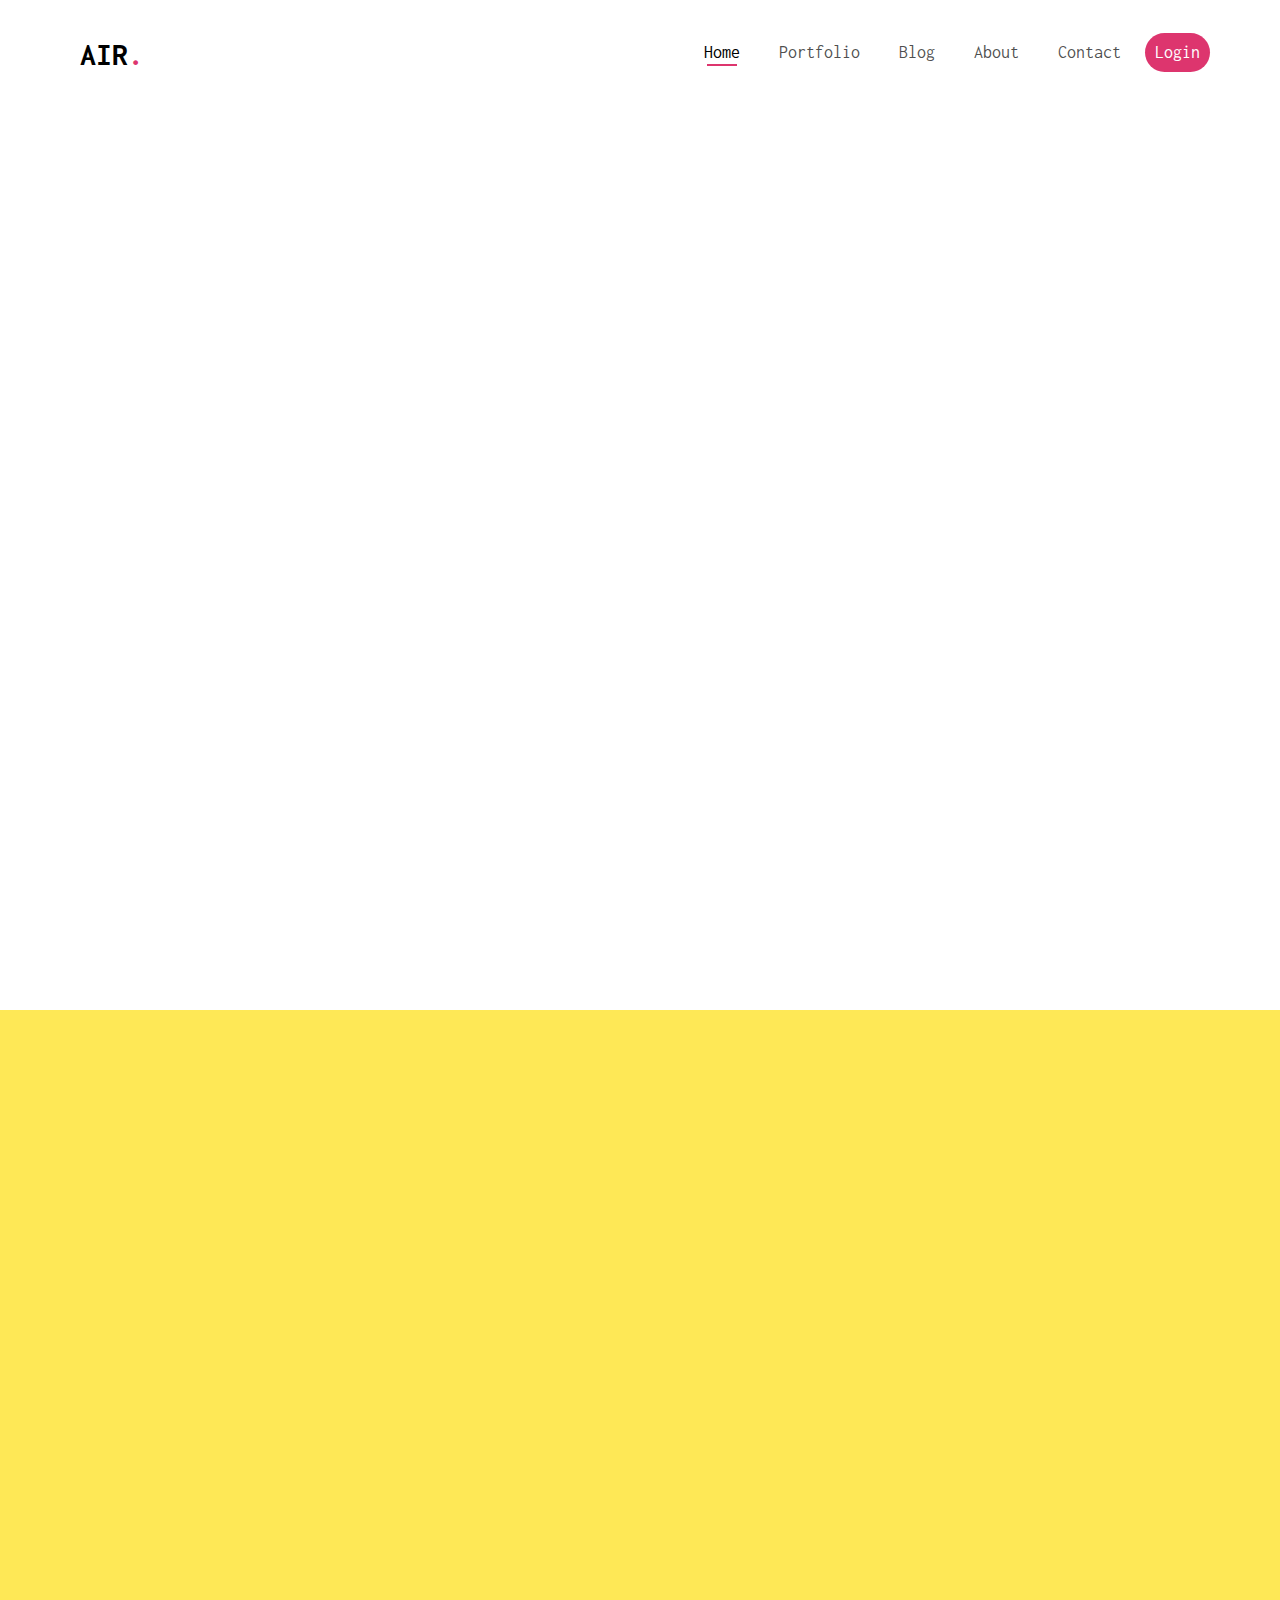
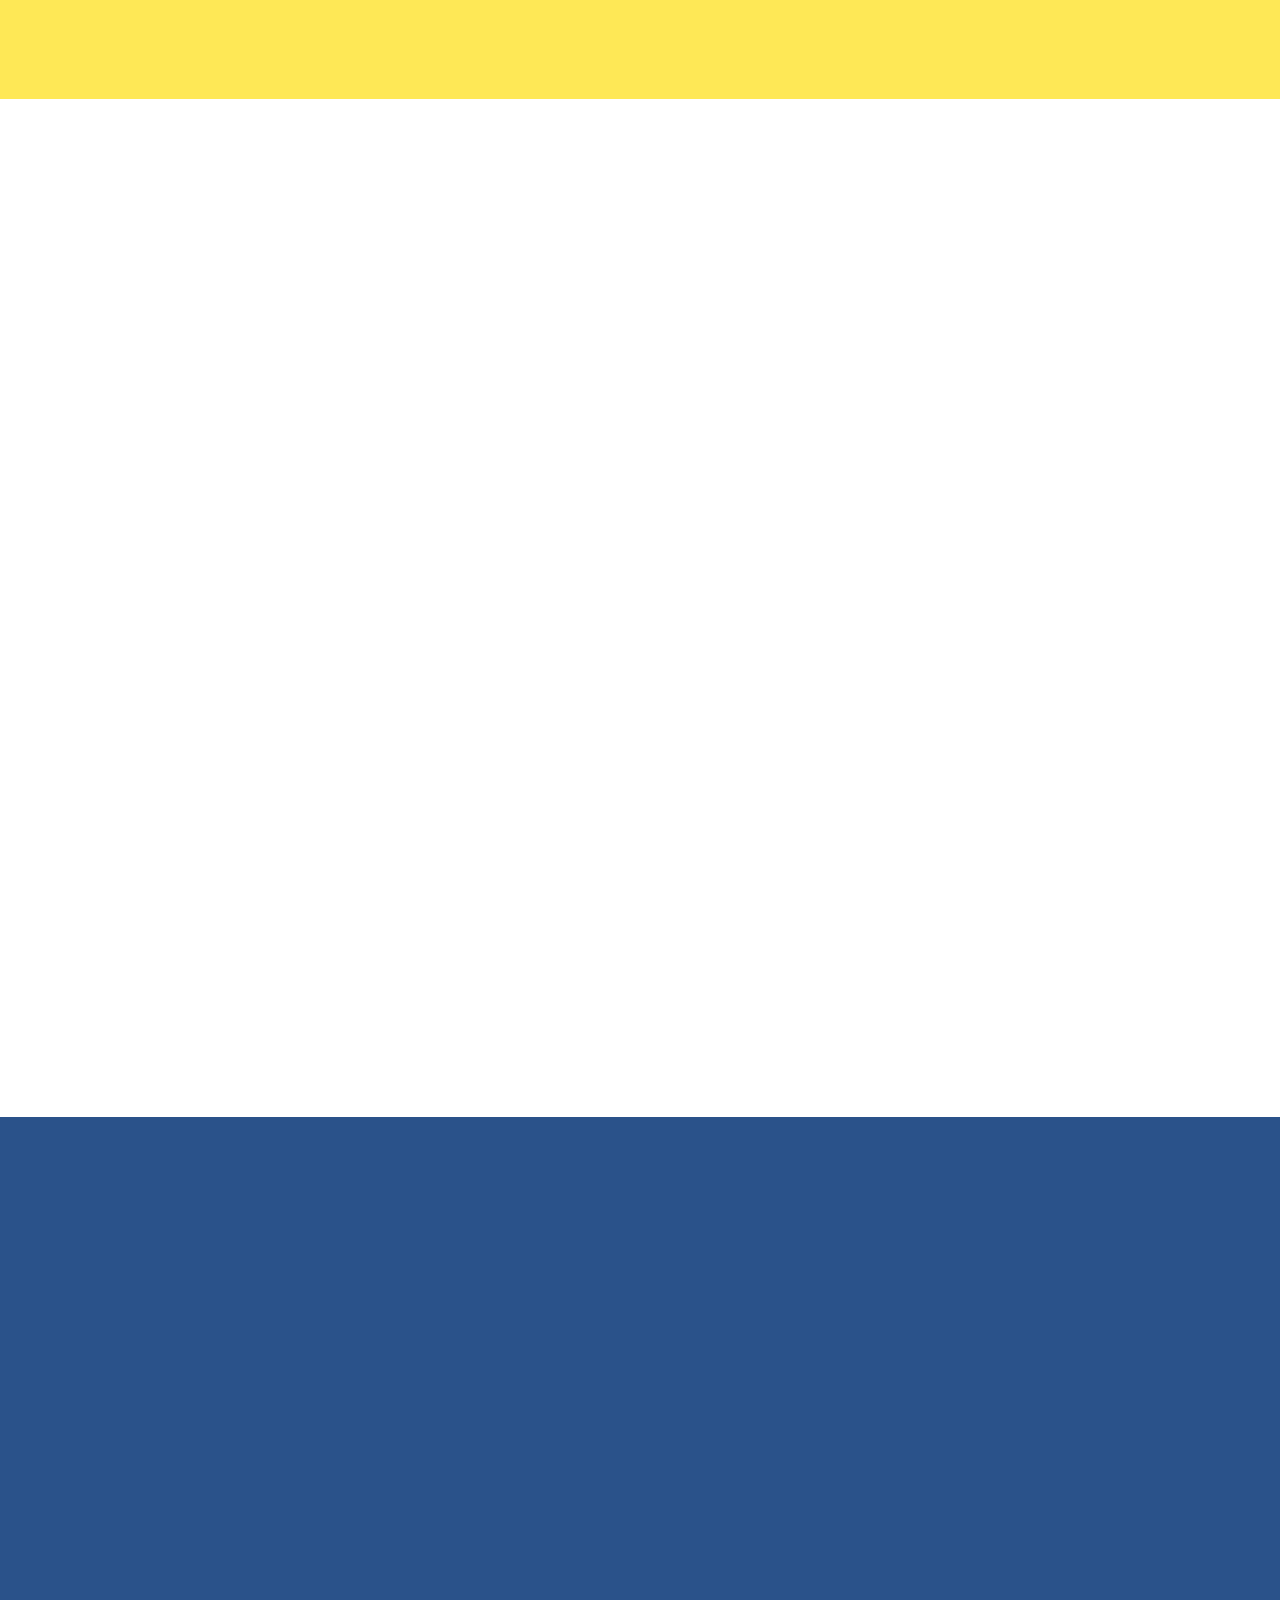
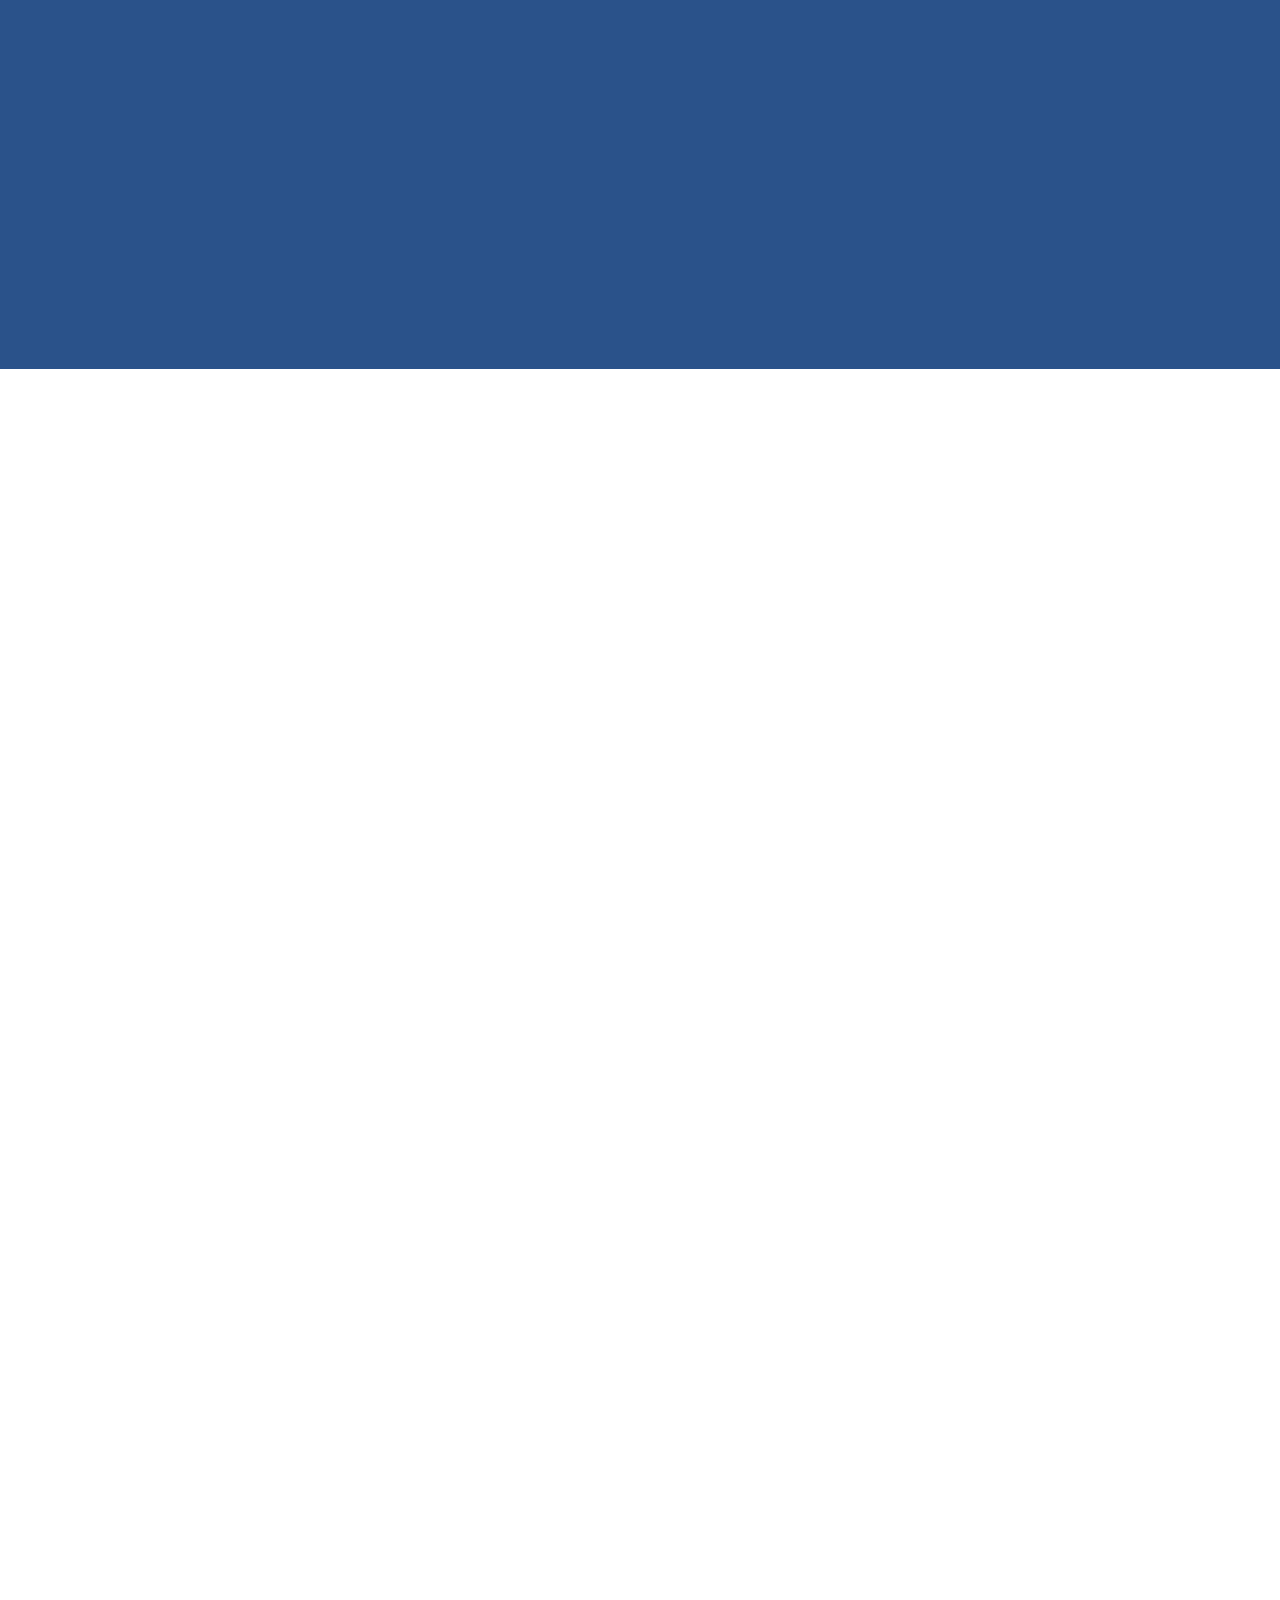
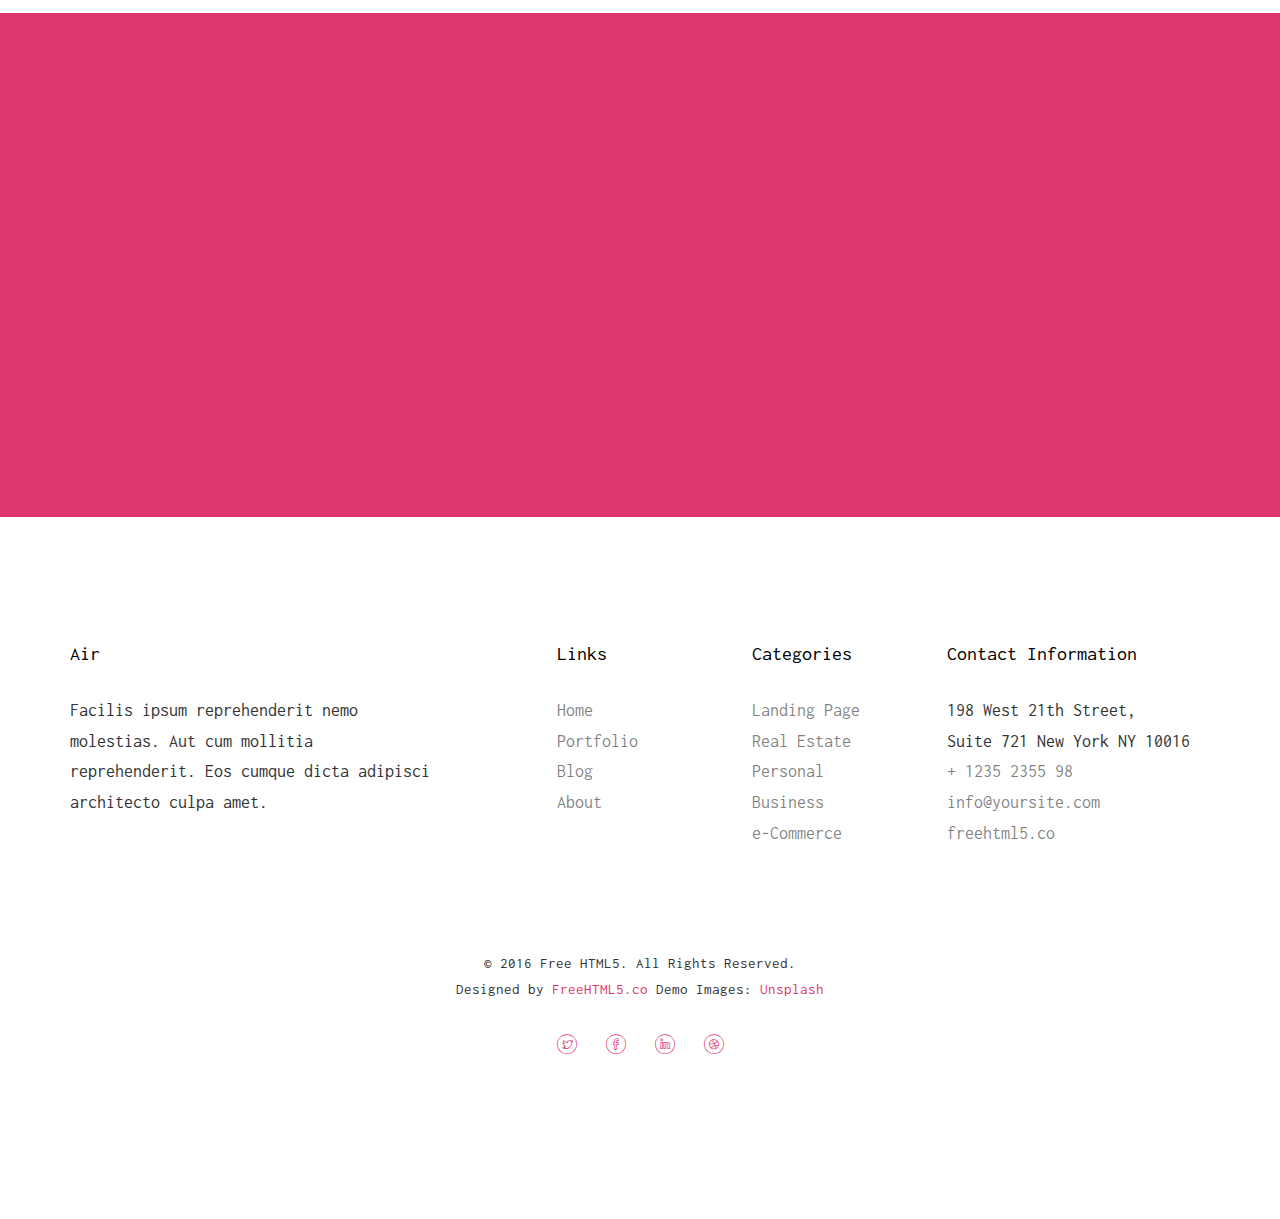
==== index.html @ 5da15913 "init" ====
<!DOCTYPE HTML>
<html>
	<head>
	<meta charset="utf-8">
	<meta http-equiv="X-UA-Compatible" content="IE=edge">
	<title>Air &mdash; Free Website Template, Free HTML5 Template by freehtml5.co</title>
	<meta name="viewport" content="width=device-width, initial-scale=1">
	<meta name="description" content="Free HTML5 Website Template by freehtml5.co" />
	<meta name="keywords" content="free website templates, free html5, free template, free bootstrap, free website template, html5, css3, mobile first, responsive" />
	<meta name="author" content="freehtml5.co" />

	<!-- 
	//////////////////////////////////////////////////////

	FREE HTML5 TEMPLATE 
	DESIGNED & DEVELOPED by FreeHTML5.co
		
	Website: 		http://freehtml5.co/
	Email: 			info@freehtml5.co
	Twitter: 		http://twitter.com/fh5co
	Facebook: 		https://www.facebook.com/fh5co

	//////////////////////////////////////////////////////
	 -->

  	<!-- Facebook and Twitter integration -->
	<meta property="og:title" content=""/>
	<meta property="og:image" content=""/>
	<meta property="og:url" content=""/>
	<meta property="og:site_name" content=""/>
	<meta property="og:description" content=""/>
	<meta name="twitter:title" content="" />
	<meta name="twitter:image" content="" />
	<meta name="twitter:url" content="" />
	<meta name="twitter:card" content="" />

	<!-- <link href="https://fonts.googleapis.com/css?family=Work+Sans:300,400,500,700,800" rel="stylesheet">	 -->
	<link href="https://fonts.googleapis.com/css?family=Inconsolata:400,700" rel="stylesheet">
	
	<!-- Animate.css -->
	<link rel="stylesheet" href="css/animate.css">
	<!-- Icomoon Icon Fonts-->
	<link rel="stylesheet" href="css/icomoon.css">
	<!-- Bootstrap  -->
	<link rel="stylesheet" href="css/bootstrap.css">
	<!-- Flexslider  -->
	<link rel="stylesheet" href="css/flexslider.css">

	<!-- Theme style  -->
	<link rel="stylesheet" href="css/style.css">

	<!-- Modernizr JS -->
	<script src="js/modernizr-2.6.2.min.js"></script>
	<!-- FOR IE9 below -->
	<!--[if lt IE 9]>
	<script src="js/respond.min.js"></script>
	<![endif]-->

	</head>
	<body>
		
	<div class="fh5co-loader"></div>
	
	<div id="page">
	<nav class="fh5co-nav" role="navigation">
		<div class="top-menu">
			<div class="container">
				<div class="row">
					<div class="col-xs-2">
						<div id="fh5co-logo"><a href="index.html">Air<span>.</span></a></div>
					</div>
					<div class="col-xs-10 text-right menu-1">
						<ul>
							<li class="active"><a href="index.html">Home</a></li>
							<li><a href="portfolio.html">Portfolio</a></li>
							<li class="has-dropdown">
								<a href="blog.html">Blog</a>
								<ul class="dropdown">
									<li><a href="#">Web Design</a></li>
									<li><a href="#">eCommerce</a></li>
									<li><a href="#">Branding</a></li>
									<li><a href="#">API</a></li>
								</ul>
							</li>
							<li><a href="about.html">About</a></li>
							<li><a href="contact.html">Contact</a></li>
							<li class="btn-cta"><a href="#"><span>Login</span></a></li>
						</ul>
					</div>
				</div>
				
			</div>
		</div>
	</nav>

	<header id="fh5co-header" class="fh5co-cover js-fullheight" role="banner">
		<div class="overlay"></div>
		<div class="container">
			<div class="row">
				<div class="col-md-8 col-md-offset-2 text-center">
					<div class="display-t js-fullheight">
						<div class="display-tc js-fullheight animate-box" data-animate-effect="fadeIn">
							<h1>Creativity Is A Wild Mind &amp; A Disciplined Eye</h1>
							<h2>Free html5 templates Made by <a href="http://freehtml5.co/" target="_blank">freehtml5.co</a></h2>
							<p><a class="btn btn-primary btn-lg btn-demo" href="#"></i> View Demo</a> <a class="btn btn-primary btn-lg btn-learn">Learn More</a></p>
						</div>
					</div>
				</div>
			</div>
		</div>
	</header>

	<div id="fh5co-features">
		<div class="container">
			<div class="services-padding">
				<div class="row">
					<div class="col-md-4 animate-box">
						<div class="feature-left">
							<span class="icon">
								<i class="icon-hotairballoon"></i>
							</span>
							<div class="feature-copy">
								<h3>Marketing</h3>
								<p>Facilis ipsum reprehenderit nemo molestias. Aut cum mollitia reprehenderit.</p>
								<p><a href="#">Learn More <i class="icon-arrow-right22"></i></a></p>
							</div>
						</div>
					</div>

					<div class="col-md-4 animate-box">
						<div class="feature-left">
							<span class="icon">
								<i class="icon-search"></i>
							</span>
							<div class="feature-copy">
								<h3>Search Engine</h3>
								<p>Facilis ipsum reprehenderit nemo molestias. Aut cum mollitia reprehenderit.</p>
								<p><a href="#">Learn More <i class="icon-arrow-right22"></i></a></p>
							</div>
						</div>

					</div>
					<div class="col-md-4 animate-box">
						<div class="feature-left">
							<span class="icon">
								<i class="icon-wallet"></i>
							</span>
							<div class="feature-copy">
								<h3>Earn Money</h3>
								<p>Facilis ipsum reprehenderit nemo molestias. Aut cum mollitia reprehenderit.</p>
								<p><a href="#">Learn More <i class="icon-arrow-right22"></i></a></p>
							</div>
						</div>
					</div>
				</div>


				<div class="row">
					<div class="col-md-4 animate-box">

						<div class="feature-left">
							<span class="icon">
								<i class="icon-wine"></i>
							</span>
							<div class="feature-copy">
								<h3>Entrepreneur</h3>
								<p>Facilis ipsum reprehenderit nemo molestias. Aut cum mollitia reprehenderit.</p>
								<p><a href="#">Learn More <i class="icon-arrow-right22"></i></a></p>
							</div>
						</div>

					</div>

					<div class="col-md-4 animate-box">
						<div class="feature-left">
							<span class="icon">
								<i class="icon-genius"></i>
							</span>
							<div class="feature-copy">
								<h3>Stragic Plan</h3>
								<p>Facilis ipsum reprehenderit nemo molestias. Aut cum mollitia reprehenderit.</p>
								<p><a href="#">Learn More <i class="icon-arrow-right22"></i></a></p>
							</div>
						</div>

					</div>
					<div class="col-md-4 animate-box">
						<div class="feature-left">
							<span class="icon">
								<i class="icon-chat"></i>
							</span>
							<div class="feature-copy">
								<h3>Support</h3>
								<p>Facilis ipsum reprehenderit nemo molestias. Aut cum mollitia reprehenderit.</p>
								<p><a href="#">Learn More <i class="icon-arrow-right22"></i></a></p>
							</div>
						</div>
					</div>
				</div>
			</div>
		</div>
	</div>

	<div id="fh5co-wireframe">
		<div class="container">
			<div class="row animate-box">
				<div class="col-md-8 col-md-offset-2 text-center fh5co-heading">
					<h2>Wireframe Connects the Underlying Conceptual Structure</h2>
				</div>
			</div>
			<div class="row">
				<div class="col-md-5 animate-box">
					<div class="user-frame">
						<h3>Wireframe Connects the Underlying Conceptual Structure</h3>
						<p>Far far away, behind the word mountains, far from the countries Vokalia and Consonantia, there live the blind texts far from the countries Vokalia and Consonantia, there live the blind texts. </p>
						<span>Louie Jie Mahusay</span><br>
						<small>CEO, Founder</small>
					</div>
				</div>
				<div class="col-md-7 animate-box">
					<p>Far far away, behind the word mountains, far from the countries Vokalia and Consonantia, there live the blind texts far from the countries Vokalia and Consonantia, there live the blind texts. </p>
					<blockquote>
						<p>Far far away, behind the word mountains, far from the countries Vokalia and Consonantia, there live the blind texts far from the countries Vokalia and Consonantia, there live the blind texts. </p>
					</blockquote>
					<p>Far far away, behind the word mountains, far from the countries Vokalia and Consonantia, there live the blind texts far from the countries Vokalia and Consonantia, there live the blind texts. far away, behind the word mountains, far from the countries Vokalia and Consonantia, there live the blind texts far from the countries Vokalia and Consonantia, there live the blind texts. </p>
				</div>
			</div>
		</div>
	</div>

	<div id="fh5co-slider">
		<div class="container">
			<div class="row">
				<div class="col-md-6 animate-box">
					<div class="heading">
						<h2>Download Our Latest Free HTML5 Bootstrap Template</h2>
						<p>Far far away, behind the word mountains, far from the countries Vokalia and Consonantia.</p>
					</div>
				</div>
				<div class="col-md-6 col-md-push-1 animate-box">
					<aside id="fh5co-hero">
					<div class="flexslider">
						<ul class="slides">
					   	<li style="background-image: url(images/img_bg_1.jpg);">
					   		<div class="overlay-gradient"></div>
					   		<div class="container-fluid">
					   			<div class="row">
						   			<div class="col-md-12 col-md-offset-0 col-md-pull-10 slider-text slider-text-bg">
						   				<div class="slider-text-inner">
						   					<div class="desc">
													<h2>Air Free HTML5 Bootstrap Template</h2>
													<p>Ink is a free html5 bootstrap and a multi-purpose template perfect for any type of websites. A combination of a minimal and modern design template. The features are big slider on homepage, smooth animation, product listing and many more</p>
						   					</div>
						   				</div>
						   			</div>
						   		</div>
					   		</div>
					   	</li>
					   	<li style="background-image: url(images/img_bg_2.jpg);">
					   		<div class="overlay-gradient"></div>
					   		<div class="container-fluid">
					   			<div class="row">
						   			<div class="col-md-12 col-md-offset-0 col-md-pull-10 slider-text slider-text-bg">
						   				<div class="slider-text-inner">
						   					<div class="desc">
													<h2>Ink Free HTML5 Bootstrap Template</h2>
													<p>Ink is a free html5 bootstrap and a multi-purpose template perfect for any type of websites. A combination of a minimal and modern design template. The features are big slider on homepage, smooth animation, product listing and many more</p>
						   					</div>
						   				</div>
						   			</div>
						   		</div>
					   		</div>
					   	</li>
					   	<li style="background-image: url(images/img_bg_3.jpg);">
					   		<div class="overlay-gradient"></div>
					   		<div class="container-fluid">
					   			<div class="row">
						   			<div class="col-md-12 col-md-offset-0 col-md-pull-10 slider-text slider-text-bg">
						   				<div class="slider-text-inner">
						   					<div class="desc">
													<h2>Travel Free HTML5 Bootstrap Template</h2>
													<p>Ink is a free html5 bootstrap and a multi-purpose template perfect for any type of websites. A combination of a minimal and modern design template. The features are big slider on homepage, smooth animation, product listing and many more</p>
						   					</div>
						   				</div>
						   			</div>
						   		</div>
					   		</div>
					   	</li>		   	
					  	</ul>
				  	</div>
				</aside>
				</div>
			</div>
		</div>
	</div>

	<div id="fh5co-blog">
		<div class="container">
			<div class="row animate-box">
				<div class="col-md-8 col-md-offset-2 text-center fh5co-heading">
					<h2>Recent Post</h2>
					<p>Dignissimos asperiores vitae velit veniam totam fuga molestias accusamus alias autem provident. Odit ab aliquam dolor eius.</p>
				</div>
			</div>
			<div class="row">
				<div class="col-md-4">
					<div class="fh5co-blog animate-box">
						<a href="#" class="blog-bg" style="background-image: url(images/blog-1.jpg);"></a>
						<div class="blog-text">
							<span class="posted_on">Feb. 15th 2016</span>
							<h3><a href="#">Photoshoot On The Street</a></h3>
							<p>Far far away, behind the word mountains, far from the countries Vokalia and Consonantia, there live the blind texts.</p>
							<ul class="stuff">
								<li><i class="icon-heart2"></i>249</li>
								<li><i class="icon-eye2"></i>1,308</li>
								<li><a href="#">Read More<i class="icon-arrow-right22"></i></a></li>
							</ul>
						</div> 
					</div>
				</div>
				<div class="col-md-4">
					<div class="fh5co-blog animate-box">
						<a href="#" class="blog-bg" style="background-image: url(images/blog-2.jpg);"></a>
						<div class="blog-text">
							<span class="posted_on">Feb. 15th 2016</span>
							<h3><a href="#">Surfing at Philippines</a></h3>
							<p>Far far away, behind the word mountains, far from the countries Vokalia and Consonantia, there live the blind texts.</p>
							<ul class="stuff">
								<li><i class="icon-heart2"></i>249</li>
								<li><i class="icon-eye2"></i>1,308</li>
								<li><a href="#">Read More<i class="icon-arrow-right22"></i></a></li>
							</ul>
						</div> 
					</div>
				</div>
				<div class="col-md-4">
					<div class="fh5co-blog animate-box">
						<a href="#" class="blog-bg" style="background-image: url(images/blog-3.jpg);"></a>
						<div class="blog-text">
							<span class="posted_on">Feb. 15th 2016</span>
							<h3><a href="#">Focus On Uderwater</a></h3>
							<p>Far far away, behind the word mountains, far from the countries Vokalia and Consonantia, there live the blind texts.</p>
							<ul class="stuff">
								<li><i class="icon-heart2"></i>249</li>
								<li><i class="icon-eye2"></i>1,308</li>
								<li><a href="#">Read More<i class="icon-arrow-right22"></i></a></li>
							</ul>
						</div> 
					</div>
				</div>
			</div>
		</div>
	</div>
	
	<div id="fh5co-started">
		<div class="overlay"></div>
		<div class="container">
			<div class="row animate-box">
				<div class="col-md-8 col-md-offset-2 text-center fh5co-heading">
					<h2>Hire Us!</h2>
					<p>Facilis ipsum reprehenderit nemo molestias. Aut cum mollitia reprehenderit. Eos cumque dicta adipisci architecto culpa amet.</p>
					<p><a href="#" class="btn btn-default btn-lg">Contact Us</a></p>
				</div>
			</div>
		</div>
	</div>

	<footer id="fh5co-footer" role="contentinfo">
		<div class="container">
			<div class="row row-pb-md">
				<div class="col-md-4 fh5co-widget">
					<h4>Air</h4>
					<p>Facilis ipsum reprehenderit nemo molestias. Aut cum mollitia reprehenderit. Eos cumque dicta adipisci architecto culpa amet.</p>
				</div>
				<div class="col-md-2 col-md-push-1 fh5co-widget">
					<h4>Links</h4>
					<ul class="fh5co-footer-links">
						<li><a href="#">Home</a></li>
						<li><a href="#">Portfolio</a></li>
						<li><a href="#">Blog</a></li>
						<li><a href="#">About</a></li>
					</ul>
				</div>

				<div class="col-md-2 col-md-push-1 fh5co-widget">
					<h4>Categories</h4>
					<ul class="fh5co-footer-links">
						<li><a href="#">Landing Page</a></li>
						<li><a href="#">Real Estate</a></li>
						<li><a href="#">Personal</a></li>
						<li><a href="#">Business</a></li>
						<li><a href="#">e-Commerce</a></li>
					</ul>
				</div>

				<div class="col-md-4 col-md-push-1 fh5co-widget">
					<h4>Contact Information</h4>
					<ul class="fh5co-footer-links">
						<li>198 West 21th Street, <br> Suite 721 New York NY 10016</li>
						<li><a href="tel://1234567920">+ 1235 2355 98</a></li>
						<li><a href="mailto:info@yoursite.com">info@yoursite.com</a></li>
						<li><a href="http://https://freehtml5.co">freehtml5.co</a></li>
					</ul>
				</div>

			</div>

			<div class="row copyright">
				<div class="col-md-12 text-center">
					<p>
						<small class="block">&copy; 2016 Free HTML5. All Rights Reserved.</small> 
						<small class="block">Designed by <a href="http://freehtml5.co/" target="_blank">FreeHTML5.co</a> Demo Images: <a href="http://unsplash.co/" target="_blank">Unsplash</a></small>
					</p>
					<p>
						<ul class="fh5co-social-icons">
							<li><a href="#"><i class="icon-twitter"></i></a></li>
							<li><a href="#"><i class="icon-facebook"></i></a></li>
							<li><a href="#"><i class="icon-linkedin"></i></a></li>
							<li><a href="#"><i class="icon-dribbble"></i></a></li>
						</ul>
					</p>
				</div>
			</div>

		</div>
	</footer>
	</div>

	<div class="gototop js-top">
		<a href="#" class="js-gotop"><i class="icon-arrow-up22"></i></a>
	</div>
	
	<!-- jQuery -->
	<script src="js/jquery.min.js"></script>
	<!-- jQuery Easing -->
	<script src="js/jquery.easing.1.3.js"></script>
	<!-- Bootstrap -->
	<script src="js/bootstrap.min.js"></script>
	<!-- Waypoints -->
	<script src="js/jquery.waypoints.min.js"></script>
	<!-- Flexslider -->
	<script src="js/jquery.flexslider-min.js"></script>
	<!-- Main -->
	<script src="js/main.js"></script>

	</body>
</html>
---- css/icomoon.css ----
@font-face {
    font-family: 'icomoon';
    src:    url('fonts/icomoon.eot?1oniuf');
    src:    url('fonts/icomoon.eot?1oniuf#iefix') format('embedded-opentype'),
        url('fonts/icomoon.ttf?1oniuf') format('truetype'),
        url('fonts/icomoon.woff?1oniuf') format('woff'),
        url('fonts/icomoon.svg?1oniuf#icomoon') format('svg');
    font-weight: normal;
    font-style: normal;
}

[class^="icon-"], [class*=" icon-"] {
    /* use !important to prevent issues with browser extensions that change fonts */
    font-family: 'icomoon' !important;
    speak: none;
    font-style: normal;
    font-weight: normal;
    font-variant: normal;
    text-transform: none;
    line-height: 1;

    /* Better Font Rendering =========== */
    -webkit-font-smoothing: antialiased;
    -moz-osx-font-smoothing: grayscale;
}

.icon-mobile:before {
    content: "\e000";
}
.icon-laptop:before {
    content: "\e001";
}
.icon-desktop:before {
    content: "\e002";
}
.icon-tablet:before {
    content: "\e003";
}
.icon-phone:before {
    content: "\e004";
}
.icon-document:before {
    content: "\e005";
}
.icon-documents:before {
    content: "\e006";
}
.icon-search:before {
    content: "\e007";
}
.icon-clipboard:before {
    content: "\e008";
}
.icon-newspaper:before {
    content: "\e009";
}
.icon-notebook:before {
    content: "\e00a";
}
.icon-book-open:before {
    content: "\e00b";
}
.icon-browser:before {
    content: "\e00c";
}
.icon-calendar:before {
    content: "\e00d";
}
.icon-presentation:before {
    content: "\e00e";
}
.icon-picture:before {
    content: "\e00f";
}
.icon-pictures:before {
    content: "\e010";
}
.icon-video:before {
    content: "\e011";
}
.icon-camera:before {
    content: "\e012";
}
.icon-printer:before {
    content: "\e013";
}
.icon-toolbox:before {
    content: "\e014";
}
.icon-briefcase:before {
    content: "\e015";
}
.icon-wallet:before {
    content: "\e016";
}
.icon-gift:before {
    content: "\e017";
}
.icon-bargraph:before {
    content: "\e018";
}
.icon-grid:before {
    content: "\e019";
}
.icon-expand:before {
    content: "\e01a";
}
.icon-focus:before {
    content: "\e01b";
}
.icon-edit:before {
    content: "\e01c";
}
.icon-adjustments:before {
    content: "\e01d";
}
.icon-ribbon:before {
    content: "\e01e";
}
.icon-hourglass:before {
    content: "\e01f";
}
.icon-lock:before {
    content: "\e020";
}
.icon-megaphone:before {
    content: "\e021";
}
.icon-shield:before {
    content: "\e022";
}
.icon-trophy:before {
    content: "\e023";
}
.icon-flag:before {
    content: "\e024";
}
.icon-map:before {
    content: "\e025";
}
.icon-puzzle:before {
    content: "\e026";
}
.icon-basket:before {
    content: "\e027";
}
.icon-envelope:before {
    content: "\e028";
}
.icon-streetsign:before {
    content: "\e029";
}
.icon-telescope:before {
    content: "\e02a";
}
.icon-gears:before {
    content: "\e02b";
}
.icon-key:before {
    content: "\e02c";
}
.icon-paperclip:before {
    content: "\e02d";
}
.icon-attachment:before {
    content: "\e02e";
}
.icon-pricetags:before {
    content: "\e02f";
}
.icon-lightbulb:before {
    content: "\e030";
}
.icon-layers:before {
    content: "\e031";
}
.icon-pencil:before {
    content: "\e032";
}
.icon-tools:before {
    content: "\e033";
}
.icon-tools-2:before {
    content: "\e034";
}
.icon-scissors:before {
    content: "\e035";
}
.icon-paintbrush:before {
    content: "\e036";
}
.icon-magnifying-glass:before {
    content: "\e037";
}
.icon-circle-compass:before {
    content: "\e038";
}
.icon-linegraph:before {
    content: "\e039";
}
.icon-mic:before {
    content: "\e03a";
}
.icon-strategy:before {
    content: "\e03b";
}
.icon-beaker:before {
    content: "\e03c";
}
.icon-caution:before {
    content: "\e03d";
}
.icon-recycle:before {
    content: "\e03e";
}
.icon-anchor:before {
    content: "\e03f";
}
.icon-profile-male:before {
    content: "\e040";
}
.icon-profile-female:before {
    content: "\e041";
}
.icon-bike:before {
    content: "\e042";
}
.icon-wine:before {
    content: "\e043";
}
.icon-hotairballoon:before {
    content: "\e044";
}
.icon-globe:before {
    content: "\e045";
}
.icon-genius:before {
    content: "\e046";
}
.icon-map-pin:before {
    content: "\e047";
}
.icon-dial:before {
    content: "\e048";
}
.icon-chat:before {
    content: "\e049";
}
.icon-heart:before {
    content: "\e04a";
}
.icon-cloud:before {
    content: "\e04b";
}
.icon-upload:before {
    content: "\e04c";
}
.icon-download:before {
    content: "\e04d";
}
.icon-target:before {
    content: "\e04e";
}
.icon-hazardous:before {
    content: "\e04f";
}
.icon-piechart:before {
    content: "\e050";
}
.icon-speedometer:before {
    content: "\e051";
}
.icon-global:before {
    content: "\e052";
}
.icon-compass:before {
    content: "\e053";
}
.icon-lifesaver:before {
    content: "\e054";
}
.icon-clock:before {
    content: "\e055";
}
.icon-aperture:before {
    content: "\e056";
}
.icon-quote:before {
    content: "\e057";
}
.icon-scope:before {
    content: "\e058";
}
.icon-alarmclock:before {
    content: "\e059";
}
.icon-refresh:before {
    content: "\e05a";
}
.icon-happy:before {
    content: "\e05b";
}
.icon-sad:before {
    content: "\e05c";
}
.icon-facebook:before {
    content: "\e05d";
}
.icon-twitter:before {
    content: "\e05e";
}
.icon-googleplus:before {
    content: "\e05f";
}
.icon-rss:before {
    content: "\e060";
}
.icon-tumblr:before {
    content: "\e061";
}
.icon-linkedin:before {
    content: "\e062";
}
.icon-dribbble:before {
    content: "\e063";
}
.icon-box2:before {
    content: "\ea82";
}
.icon-write:before {
    content: "\ea83";
}
.icon-clock2:before {
    content: "\ea84";
}
.icon-reply2:before {
    content: "\ea85";
}
.icon-reply-all2:before {
    content: "\ea86";
}
.icon-forward2:before {
    content: "\ea87";
}
.icon-flag2:before {
    content: "\ea88";
}
.icon-search2:before {
    content: "\ea89";
}
.icon-trash2:before {
    content: "\ea8a";
}
.icon-envelope2:before {
    content: "\ea8b";
}
.icon-bubble:before {
    content: "\ea8c";
}
.icon-bubbles:before {
    content: "\ea8d";
}
.icon-user2:before {
    content: "\ea8e";
}
.icon-users2:before {
    content: "\ea8f";
}
.icon-cloud2:before {
    content: "\ea90";
}
.icon-download2:before {
    content: "\ea91";
}
.icon-upload2:before {
    content: "\ea92";
}
.icon-rain:before {
    content: "\ea93";
}
.icon-sun:before {
    content: "\ea94";
}
.icon-moon2:before {
    content: "\ea95";
}
.icon-bell2:before {
    content: "\ea96";
}
.icon-folder2:before {
    content: "\ea97";
}
.icon-pin2:before {
    content: "\ea98";
}
.icon-sound2:before {
    content: "\ea99";
}
.icon-microphone:before {
    content: "\ea9a";
}
.icon-camera2:before {
    content: "\ea9b";
}
.icon-image2:before {
    content: "\ea9c";
}
.icon-cog2:before {
    content: "\ea9d";
}
.icon-calendar2:before {
    content: "\ea9e";
}
.icon-book2:before {
    content: "\ea9f";
}
.icon-map-marker:before {
    content: "\eaa0";
}
.icon-store:before {
    content: "\eaa1";
}
.icon-support:before {
    content: "\eaa2";
}
.icon-tag2:before {
    content: "\eaa3";
}
.icon-heart2:before {
    content: "\eaa4";
}
.icon-video-camera:before {
    content: "\eaa5";
}
.icon-trophy2:before {
    content: "\eaa6";
}
.icon-cart:before {
    content: "\eaa7";
}
.icon-eye2:before {
    content: "\eaa8";
}
.icon-cancel:before {
    content: "\eaa9";
}
.icon-chart:before {
    content: "\eaaa";
}
.icon-target2:before {
    content: "\eaab";
}
.icon-printer2:before {
    content: "\eaac";
}
.icon-location2:before {
    content: "\eaad";
}
.icon-bookmark2:before {
    content: "\eaae";
}
.icon-monitor:before {
    content: "\eaaf";
}
.icon-cross2:before {
    content: "\eab0";
}
.icon-plus2:before {
    content: "\eab1";
}
.icon-left:before {
    content: "\eab2";
}
.icon-up:before {
    content: "\eab3";
}
.icon-browser2:before {
    content: "\eab4";
}
.icon-windows:before {
    content: "\eab5";
}
.icon-switch2:before {
    content: "\eab6";
}
.icon-dashboard:before {
    content: "\eab7";
}
.icon-play:before {
    content: "\eab8";
}
.icon-fast-forward:before {
    content: "\eab9";
}
.icon-next:before {
    content: "\eaba";
}
.icon-refresh2:before {
    content: "\eabb";
}
.icon-film:before {
    content: "\eabc";
}
.icon-home2:before {
    content: "\eabd";
}
.icon-add-to-list:before {
    content: "\e901";
}
.icon-classic-computer:before {
    content: "\e902";
}
.icon-controller-fast-backward:before {
    content: "\e903";
}
.icon-creative-commons-attribution:before {
    content: "\e904";
}
.icon-creative-commons-noderivs:before {
    content: "\e905";
}
.icon-creative-commons-noncommercial-eu:before {
    content: "\e906";
}
.icon-creative-commons-noncommercial-us:before {
    content: "\e907";
}
.icon-creative-commons-public-domain:before {
    content: "\e908";
}
.icon-creative-commons-remix:before {
    content: "\e909";
}
.icon-creative-commons-share:before {
    content: "\e90a";
}
.icon-creative-commons-sharealike:before {
    content: "\e90b";
}
.icon-creative-commons:before {
    content: "\e90c";
}
.icon-document-landscape:before {
    content: "\e90d";
}
.icon-remove-user:before {
    content: "\e90e";
}
.icon-warning:before {
    content: "\e90f";
}
.icon-arrow-bold-down:before {
    content: "\e910";
}
.icon-arrow-bold-left:before {
    content: "\e911";
}
.icon-arrow-bold-right:before {
    content: "\e912";
}
.icon-arrow-bold-up:before {
    content: "\e913";
}
.icon-arrow-down:before {
    content: "\e914";
}
.icon-arrow-left:before {
    content: "\e915";
}
.icon-arrow-long-down:before {
    content: "\e916";
}
.icon-arrow-long-left:before {
    content: "\e917";
}
.icon-arrow-long-right:before {
    content: "\e918";
}
.icon-arrow-long-up:before {
    content: "\e919";
}
.icon-arrow-right:before {
    content: "\e91a";
}
.icon-arrow-up:before {
    content: "\e91b";
}
.icon-arrow-with-circle-down:before {
    content: "\e91c";
}
.icon-arrow-with-circle-left:before {
    content: "\e91d";
}
.icon-arrow-with-circle-right:before {
    content: "\e91e";
}
.icon-arrow-with-circle-up:before {
    content: "\e91f";
}
.icon-bookmark:before {
    content: "\e920";
}
.icon-bookmarks:before {
    content: "\e921";
}
.icon-chevron-down:before {
    content: "\e922";
}
.icon-chevron-left:before {
    content: "\e923";
}
.icon-chevron-right:before {
    content: "\e924";
}
.icon-chevron-small-down:before {
    content: "\e925";
}
.icon-chevron-small-left:before {
    content: "\e926";
}
.icon-chevron-small-right:before {
    content: "\e927";
}
.icon-chevron-small-up:before {
    content: "\e928";
}
.icon-chevron-thin-down:before {
    content: "\e929";
}
.icon-chevron-thin-left:before {
    content: "\e92a";
}
.icon-chevron-thin-right:before {
    content: "\e92b";
}
.icon-chevron-thin-up:before {
    content: "\e92c";
}
.icon-chevron-up:before {
    content: "\e92d";
}
.icon-chevron-with-circle-down:before {
    content: "\e92e";
}
.icon-chevron-with-circle-left:before {
    content: "\e92f";
}
.icon-chevron-with-circle-right:before {
    content: "\e930";
}
.icon-chevron-with-circle-up:before {
    content: "\e931";
}
.icon-cloud3:before {
    content: "\e932";
}
.icon-controller-fast-forward:before {
    content: "\e933";
}
.icon-controller-jump-to-start:before {
    content: "\e934";
}
.icon-controller-next:before {
    content: "\e935";
}
.icon-controller-paus:before {
    content: "\e936";
}
.icon-controller-play:before {
    content: "\e937";
}
.icon-controller-record:before {
    content: "\e938";
}
.icon-controller-stop:before {
    content: "\e939";
}
.icon-controller-volume:before {
    content: "\e93a";
}
.icon-dot-single:before {
    content: "\e93b";
}
.icon-dots-three-horizontal:before {
    content: "\e93c";
}
.icon-dots-three-vertical:before {
    content: "\e93d";
}
.icon-dots-two-horizontal:before {
    content: "\e93e";
}
.icon-dots-two-vertical:before {
    content: "\e93f";
}
.icon-download3:before {
    content: "\e940";
}
.icon-emoji-flirt:before {
    content: "\e941";
}
.icon-flow-branch:before {
    content: "\e942";
}
.icon-flow-cascade:before {
    content: "\e943";
}
.icon-flow-line:before {
    content: "\e944";
}
.icon-flow-parallel:before {
    content: "\e945";
}
.icon-flow-tree:before {
    content: "\e946";
}
.icon-install:before {
    content: "\e947";
}
.icon-layers2:before {
    content: "\e948";
}
.icon-open-book:before {
    content: "\e949";
}
.icon-resize-100:before {
    content: "\e94a";
}
.icon-resize-full-screen:before {
    content: "\e94b";
}
.icon-save:before {
    content: "\e94c";
}
.icon-select-arrows:before {
    content: "\e94d";
}
.icon-sound-mute:before {
    content: "\e94e";
}
.icon-sound:before {
    content: "\e94f";
}
.icon-trash:before {
    content: "\e950";
}
.icon-triangle-down:before {
    content: "\e951";
}
.icon-triangle-left:before {
    content: "\e952";
}
.icon-triangle-right:before {
    content: "\e953";
}
.icon-triangle-up:before {
    content: "\e954";
}
.icon-uninstall:before {
    content: "\e955";
}
.icon-upload-to-cloud:before {
    content: "\e956";
}
.icon-upload3:before {
    content: "\e957";
}
.icon-add-user:before {
    content: "\e958";
}
.icon-address:before {
    content: "\e959";
}
.icon-adjust:before {
    content: "\e95a";
}
.icon-air:before {
    content: "\e95b";
}
.icon-aircraft-landing:before {
    content: "\e95c";
}
.icon-aircraft-take-off:before {
    content: "\e95d";
}
.icon-aircraft:before {
    content: "\e95e";
}
.icon-align-bottom:before {
    content: "\e95f";
}
.icon-align-horizontal-middle:before {
    content: "\e960";
}
.icon-align-left:before {
    content: "\e961";
}
.icon-align-right:before {
    content: "\e962";
}
.icon-align-top:before {
    content: "\e963";
}
.icon-align-vertical-middle:before {
    content: "\e964";
}
.icon-archive:before {
    content: "\e965";
}
.icon-area-graph:before {
    content: "\e966";
}
.icon-attachment2:before {
    content: "\e967";
}
.icon-awareness-ribbon:before {
    content: "\e968";
}
.icon-back-in-time:before {
    content: "\e969";
}
.icon-back:before {
    content: "\e96a";
}
.icon-bar-graph:before {
    content: "\e96b";
}
.icon-battery:before {
    content: "\e96c";
}
.icon-beamed-note:before {
    content: "\e96d";
}
.icon-bell:before {
    content: "\e96e";
}
.icon-blackboard:before {
    content: "\e96f";
}
.icon-block:before {
    content: "\e970";
}
.icon-book:before {
    content: "\e971";
}
.icon-bowl:before {
    content: "\e972";
}
.icon-box:before {
    content: "\e973";
}
.icon-briefcase2:before {
    content: "\e974";
}
.icon-browser3:before {
    content: "\e975";
}
.icon-brush:before {
    content: "\e976";
}
.icon-bucket:before {
    content: "\e977";
}
.icon-cake:before {
    content: "\e978";
}
.icon-calculator:before {
    content: "\e979";
}
.icon-calendar3:before {
    content: "\e97a";
}
.icon-camera3:before {
    content: "\e97b";
}
.icon-ccw:before {
    content: "\e97c";
}
.icon-chat2:before {
    content: "\e97d";
}
.icon-check:before {
    content: "\e97e";
}
.icon-circle-with-cross:before {
    content: "\e97f";
}
.icon-circle-with-minus:before {
    content: "\e980";
}
.icon-circle-with-plus:before {
    content: "\e981";
}
.icon-circle:before {
    content: "\e982";
}
.icon-circular-graph:before {
    content: "\e983";
}
.icon-clapperboard:before {
    content: "\e984";
}
.icon-clipboard2:before {
    content: "\e985";
}
.icon-clock3:before {
    content: "\e986";
}
.icon-code:before {
    content: "\e987";
}
.icon-cog:before {
    content: "\e988";
}
.icon-colours:before {
    content: "\e989";
}
.icon-compass2:before {
    content: "\e98a";
}
.icon-copy:before {
    content: "\e98b";
}
.icon-credit-card:before {
    content: "\e98c";
}
.icon-credit:before {
    content: "\e98d";
}
.icon-cross:before {
    content: "\e98e";
}
.icon-cup:before {
    content: "\e98f";
}
.icon-cw:before {
    content: "\e990";
}
.icon-cycle:before {
    content: "\e991";
}
.icon-database:before {
    content: "\e992";
}
.icon-dial-pad:before {
    content: "\e993";
}
.icon-direction:before {
    content: "\e994";
}
.icon-document2:before {
    content: "\e995";
}
.icon-documents2:before {
    content: "\e996";
}
.icon-drink:before {
    content: "\e997";
}
.icon-drive:before {
    content: "\e998";
}
.icon-drop:before {
    content: "\e999";
}
.icon-edit2:before {
    content: "\e99a";
}
.icon-email:before {
    content: "\e99b";
}
.icon-emoji-happy:before {
    content: "\e99c";
}
.icon-emoji-neutral:before {
    content: "\e99d";
}
.icon-emoji-sad:before {
    content: "\e99e";
}
.icon-erase:before {
    content: "\e99f";
}
.icon-eraser:before {
    content: "\e9a0";
}
.icon-export:before {
    content: "\e9a1";
}
.icon-eye:before {
    content: "\e9a2";
}
.icon-feather:before {
    content: "\e9a3";
}
.icon-flag3:before {
    content: "\e9a4";
}
.icon-flash:before {
    content: "\e9a5";
}
.icon-flashlight:before {
    content: "\e9a6";
}
.icon-flat-brush:before {
    content: "\e9a7";
}
.icon-folder-images:before {
    content: "\e9a8";
}
.icon-folder-music:before {
    content: "\e9a9";
}
.icon-folder-video:before {
    content: "\e9aa";
}
.icon-folder:before {
    content: "\e9ab";
}
.icon-forward:before {
    content: "\e9ac";
}
.icon-funnel:before {
    content: "\e9ad";
}
.icon-game-controller:before {
    content: "\e9ae";
}
.icon-gauge:before {
    content: "\e9af";
}
.icon-globe2:before {
    content: "\e9b0";
}
.icon-graduation-cap:before {
    content: "\e9b1";
}
.icon-grid2:before {
    content: "\e9b2";
}
.icon-hair-cross:before {
    content: "\e9b3";
}
.icon-hand:before {
    content: "\e9b4";
}
.icon-heart-outlined:before {
    content: "\e9b5";
}
.icon-heart3:before {
    content: "\e9b6";
}
.icon-help-with-circle:before {
    content: "\e9b7";
}
.icon-help:before {
    content: "\e9b8";
}
.icon-home:before {
    content: "\e9b9";
}
.icon-hour-glass:before {
    content: "\e9ba";
}
.icon-image-inverted:before {
    content: "\e9bb";
}
.icon-image:before {
    content: "\e9bc";
}
.icon-images:before {
    content: "\e9bd";
}
.icon-inbox:before {
    content: "\e9be";
}
.icon-infinity:before {
    content: "\e9bf";
}
.icon-info-with-circle:before {
    content: "\e9c0";
}
.icon-info:before {
    content: "\e9c1";
}
.icon-key2:before {
    content: "\e9c2";
}
.icon-keyboard:before {
    content: "\e9c3";
}
.icon-lab-flask:before {
    content: "\e9c4";
}
.icon-landline:before {
    content: "\e9c5";
}
.icon-language:before {
    content: "\e9c6";
}
.icon-laptop2:before {
    content: "\e9c7";
}
.icon-leaf:before {
    content: "\e9c8";
}
.icon-level-down:before {
    content: "\e9c9";
}
.icon-level-up:before {
    content: "\e9ca";
}
.icon-lifebuoy:before {
    content: "\e9cb";
}
.icon-light-bulb:before {
    content: "\e9cc";
}
.icon-light-down:before {
    content: "\e9cd";
}
.icon-light-up:before {
    content: "\e9ce";
}
.icon-line-graph:before {
    content: "\e9cf";
}
.icon-link:before {
    content: "\e9d0";
}
.icon-list:before {
    content: "\e9d1";
}
.icon-location-pin:before {
    content: "\e9d2";
}
.icon-location:before {
    content: "\e9d3";
}
.icon-lock-open:before {
    content: "\e9d4";
}
.icon-lock2:before {
    content: "\e9d5";
}
.icon-log-out:before {
    content: "\e9d6";
}
.icon-login:before {
    content: "\e9d7";
}
.icon-loop:before {
    content: "\e9d8";
}
.icon-magnet:before {
    content: "\e9d9";
}
.icon-magnifying-glass2:before {
    content: "\e9da";
}
.icon-mail:before {
    content: "\e9db";
}
.icon-man:before {
    content: "\e9dc";
}
.icon-map2:before {
    content: "\e9dd";
}
.icon-mask:before {
    content: "\e9de";
}
.icon-medal:before {
    content: "\e9df";
}
.icon-megaphone2:before {
    content: "\e9e0";
}
.icon-menu:before {
    content: "\e9e1";
}
.icon-message:before {
    content: "\e9e2";
}
.icon-mic2:before {
    content: "\e9e3";
}
.icon-minus:before {
    content: "\e9e4";
}
.icon-mobile2:before {
    content: "\e9e5";
}
.icon-modern-mic:before {
    content: "\e9e6";
}
.icon-moon:before {
    content: "\e9e7";
}
.icon-mouse:before {
    content: "\e9e8";
}
.icon-music:before {
    content: "\e9e9";
}
.icon-network:before {
    content: "\e9ea";
}
.icon-new-message:before {
    content: "\e9eb";
}
.icon-new:before {
    content: "\e9ec";
}
.icon-news:before {
    content: "\e9ed";
}
.icon-note:before {
    content: "\e9ee";
}
.icon-notification:before {
    content: "\e9ef";
}
.icon-old-mobile:before {
    content: "\e9f0";
}
.icon-old-phone:before {
    content: "\e9f1";
}
.icon-palette:before {
    content: "\e9f2";
}
.icon-paper-plane:before {
    content: "\e9f3";
}
.icon-pencil2:before {
    content: "\e9f4";
}
.icon-phone2:before {
    content: "\e9f5";
}
.icon-pie-chart:before {
    content: "\e9f6";
}
.icon-pin:before {
    content: "\e9f7";
}
.icon-plus:before {
    content: "\e9f8";
}
.icon-popup:before {
    content: "\e9f9";
}
.icon-power-plug:before {
    content: "\e9fa";
}
.icon-price-ribbon:before {
    content: "\e9fb";
}
.icon-price-tag:before {
    content: "\e9fc";
}
.icon-print:before {
    content: "\e9fd";
}
.icon-progress-empty:before {
    content: "\e9fe";
}
.icon-progress-full:before {
    content: "\e9ff";
}
.icon-progress-one:before {
    content: "\ea00";
}
.icon-progress-two:before {
    content: "\ea01";
}
.icon-publish:before {
    content: "\ea02";
}
.icon-quote2:before {
    content: "\ea03";
}
.icon-radio:before {
    content: "\ea04";
}
.icon-reply-all:before {
    content: "\ea05";
}
.icon-reply:before {
    content: "\ea06";
}
.icon-retweet:before {
    content: "\ea07";
}
.icon-rocket:before {
    content: "\ea08";
}
.icon-round-brush:before {
    content: "\ea09";
}
.icon-rss2:before {
    content: "\ea0a";
}
.icon-ruler:before {
    content: "\ea0b";
}
.icon-scissors2:before {
    content: "\ea0c";
}
.icon-share-alternitive:before {
    content: "\ea0d";
}
.icon-share:before {
    content: "\ea0e";
}
.icon-shareable:before {
    content: "\ea0f";
}
.icon-shield2:before {
    content: "\ea10";
}
.icon-shop:before {
    content: "\ea11";
}
.icon-shopping-bag:before {
    content: "\ea12";
}
.icon-shopping-basket:before {
    content: "\ea13";
}
.icon-shopping-cart:before {
    content: "\ea14";
}
.icon-shuffle:before {
    content: "\ea15";
}
.icon-signal:before {
    content: "\ea16";
}
.icon-sound-mix:before {
    content: "\ea17";
}
.icon-sports-club:before {
    content: "\ea18";
}
.icon-spreadsheet:before {
    content: "\ea19";
}
.icon-squared-cross:before {
    content: "\ea1a";
}
.icon-squared-minus:before {
    content: "\ea1b";
}
.icon-squared-plus:before {
    content: "\ea1c";
}
.icon-star-outlined:before {
    content: "\ea1d";
}
.icon-star:before {
    content: "\ea1e";
}
.icon-stopwatch:before {
    content: "\ea1f";
}
.icon-suitcase:before {
    content: "\ea20";
}
.icon-swap:before {
    content: "\ea21";
}
.icon-sweden:before {
    content: "\ea22";
}
.icon-switch:before {
    content: "\ea23";
}
.icon-tablet2:before {
    content: "\ea24";
}
.icon-tag:before {
    content: "\ea25";
}
.icon-text-document-inverted:before {
    content: "\ea26";
}
.icon-text-document:before {
    content: "\ea27";
}
.icon-text:before {
    content: "\ea28";
}
.icon-thermometer:before {
    content: "\ea29";
}
.icon-thumbs-down:before {
    content: "\ea2a";
}
.icon-thumbs-up:before {
    content: "\ea2b";
}
.icon-thunder-cloud:before {
    content: "\ea2c";
}
.icon-ticket:before {
    content: "\ea2d";
}
.icon-time-slot:before {
    content: "\ea2e";
}
.icon-tools2:before {
    content: "\ea2f";
}
.icon-traffic-cone:before {
    content: "\ea30";
}
.icon-tree:before {
    content: "\ea31";
}
.icon-trophy3:before {
    content: "\ea32";
}
.icon-tv:before {
    content: "\ea33";
}
.icon-typing:before {
    content: "\ea34";
}
.icon-unread:before {
    content: "\ea35";
}
.icon-untag:before {
    content: "\ea36";
}
.icon-user:before {
    content: "\ea37";
}
.icon-users:before {
    content: "\ea38";
}
.icon-v-card:before {
    content: "\ea39";
}
.icon-video2:before {
    content: "\ea3a";
}
.icon-vinyl:before {
    content: "\ea3b";
}
.icon-voicemail:before {
    content: "\ea3c";
}
.icon-wallet2:before {
    content: "\ea3d";
}
.icon-water:before {
    content: "\ea3e";
}
.icon-500px-with-circle:before {
    content: "\ea3f";
}
.icon-500px:before {
    content: "\ea40";
}
.icon-basecamp:before {
    content: "\ea41";
}
.icon-behance:before {
    content: "\ea42";
}
.icon-creative-cloud:before {
    content: "\ea43";
}
.icon-dropbox:before {
    content: "\ea44";
}
.icon-evernote:before {
    content: "\ea45";
}
.icon-flattr:before {
    content: "\ea46";
}
.icon-foursquare:before {
    content: "\ea47";
}
.icon-google-drive:before {
    content: "\ea48";
}
.icon-google-hangouts:before {
    content: "\ea49";
}
.icon-grooveshark:before {
    content: "\ea4a";
}
.icon-icloud:before {
    content: "\ea4b";
}
.icon-mixi:before {
    content: "\ea4c";
}
.icon-onedrive:before {
    content: "\ea4d";
}
.icon-paypal:before {
    content: "\ea4e";
}
.icon-picasa:before {
    content: "\ea4f";
}
.icon-qq:before {
    content: "\ea50";
}
.icon-rdio-with-circle:before {
    content: "\ea51";
}
.icon-renren:before {
    content: "\ea52";
}
.icon-scribd:before {
    content: "\ea53";
}
.icon-sina-weibo:before {
    content: "\ea54";
}
.icon-skype-with-circle:before {
    content: "\ea55";
}
.icon-skype:before {
    content: "\ea56";
}
.icon-slideshare:before {
    content: "\ea57";
}
.icon-smashing:before {
    content: "\ea58";
}
.icon-soundcloud:before {
    content: "\ea59";
}
.icon-spotify-with-circle:before {
    content: "\ea5a";
}
.icon-spotify:before {
    content: "\ea5b";
}
.icon-swarm:before {
    content: "\ea5c";
}
.icon-vine-with-circle:before {
    content: "\ea5d";
}
.icon-vine:before {
    content: "\ea5e";
}
.icon-vk-alternitive:before {
    content: "\ea5f";
}
.icon-vk-with-circle:before {
    content: "\ea60";
}
.icon-vk:before {
    content: "\ea61";
}
.icon-xing-with-circle:before {
    content: "\ea62";
}
.icon-xing:before {
    content: "\ea63";
}
.icon-yelp:before {
    content: "\ea64";
}
.icon-dribbble-with-circle:before {
    content: "\ea65";
}
.icon-dribbble2:before {
    content: "\ea66";
}
.icon-facebook-with-circle:before {
    content: "\ea67";
}
.icon-facebook2:before {
    content: "\ea68";
}
.icon-flickr-with-circle:before {
    content: "\ea69";
}
.icon-flickr:before {
    content: "\ea6a";
}
.icon-github-with-circle:before {
    content: "\ea6b";
}
.icon-github:before {
    content: "\ea6c";
}
.icon-google-with-circle:before {
    content: "\ea6d";
}
.icon-google:before {
    content: "\ea6e";
}
.icon-instagram-with-circle:before {
    content: "\ea6f";
}
.icon-instagram:before {
    content: "\ea70";
}
.icon-lastfm-with-circle:before {
    content: "\ea71";
}
.icon-lastfm:before {
    content: "\ea72";
}
.icon-linkedin-with-circle:before {
    content: "\ea73";
}
.icon-linkedin2:before {
    content: "\ea74";
}
.icon-pinterest-with-circle:before {
    content: "\ea75";
}
.icon-pinterest:before {
    content: "\ea76";
}
.icon-rdio:before {
    content: "\ea77";
}
.icon-stumbleupon-with-circle:before {
    content: "\ea78";
}
.icon-stumbleupon:before {
    content: "\ea79";
}
.icon-tumblr-with-circle:before {
    content: "\ea7a";
}
.icon-tumblr2:before {
    content: "\ea7b";
}
.icon-twitter-with-circle:before {
    content: "\ea7c";
}
.icon-twitter2:before {
    content: "\ea7d";
}
.icon-vimeo-with-circle:before {
    content: "\ea7e";
}
.icon-vimeo:before {
    content: "\ea7f";
}
.icon-youtube-with-circle:before {
    content: "\ea80";
}
.icon-youtube:before {
    content: "\ea81";
}
.icon-home3:before {
    content: "\eabe";
}
.icon-home22:before {
    content: "\eabf";
}
.icon-home32:before {
    content: "\eac0";
}
.icon-office:before {
    content: "\eac1";
}
.icon-newspaper2:before {
    content: "\eac2";
}
.icon-pencil3:before {
    content: "\eac3";
}
.icon-pencil22:before {
    content: "\eac4";
}
.icon-quill:before {
    content: "\eac5";
}
.icon-pen:before {
    content: "\eac6";
}
.icon-blog:before {
    content: "\eac7";
}
.icon-eyedropper:before {
    content: "\eac8";
}
.icon-droplet:before {
    content: "\eac9";
}
.icon-paint-format:before {
    content: "\eaca";
}
.icon-image3:before {
    content: "\eacb";
}
.icon-images2:before {
    content: "\eacc";
}
.icon-camera4:before {
    content: "\eacd";
}
.icon-headphones:before {
    content: "\eace";
}
.icon-music2:before {
    content: "\eacf";
}
.icon-play2:before {
    content: "\ead0";
}
.icon-film2:before {
    content: "\ead1";
}
.icon-video-camera2:before {
    content: "\ead2";
}
.icon-dice:before {
    content: "\ead3";
}
.icon-pacman:before {
    content: "\ead4";
}
.icon-spades:before {
    content: "\ead5";
}
.icon-clubs:before {
    content: "\ead6";
}
.icon-diamonds:before {
    content: "\ead7";
}
.icon-bullhorn:before {
    content: "\ead8";
}
.icon-connection:before {
    content: "\ead9";
}
.icon-podcast:before {
    content: "\eada";
}
.icon-feed:before {
    content: "\eadb";
}
.icon-mic3:before {
    content: "\eadc";
}
.icon-book3:before {
    content: "\eadd";
}
.icon-books:before {
    content: "\eade";
}
.icon-library:before {
    content: "\eadf";
}
.icon-file-text:before {
    content: "\eae0";
}
.icon-profile:before {
    content: "\eae1";
}
.icon-file-empty:before {
    content: "\eae2";
}
.icon-files-empty:before {
    content: "\eae3";
}
.icon-file-text2:before {
    content: "\eae4";
}
.icon-file-picture:before {
    content: "\eae5";
}
.icon-file-music:before {
    content: "\eae6";
}
.icon-file-play:before {
    content: "\eae7";
}
.icon-file-video:before {
    content: "\eae8";
}
.icon-file-zip:before {
    content: "\eae9";
}
.icon-copy2:before {
    content: "\eaea";
}
.icon-paste:before {
    content: "\eaeb";
}
.icon-stack:before {
    content: "\eaec";
}
.icon-folder3:before {
    content: "\eaed";
}
.icon-folder-open:before {
    content: "\eaee";
}
.icon-folder-plus:before {
    content: "\eaef";
}
.icon-folder-minus:before {
    content: "\eaf0";
}
.icon-folder-download:before {
    content: "\eaf1";
}
.icon-folder-upload:before {
    content: "\eaf2";
}
.icon-price-tag2:before {
    content: "\eaf3";
}
.icon-price-tags:before {
    content: "\eaf4";
}
.icon-barcode:before {
    content: "\eaf5";
}
.icon-qrcode:before {
    content: "\eaf6";
}
.icon-ticket2:before {
    content: "\eaf7";
}
.icon-cart2:before {
    content: "\eaf8";
}
.icon-coin-dollar:before {
    content: "\eaf9";
}
.icon-coin-euro:before {
    content: "\eafa";
}
.icon-coin-pound:before {
    content: "\eafb";
}
.icon-coin-yen:before {
    content: "\eafc";
}
.icon-credit-card2:before {
    content: "\eafd";
}
.icon-calculator2:before {
    content: "\eafe";
}
.icon-lifebuoy2:before {
    content: "\eaff";
}
.icon-phone3:before {
    content: "\eb00";
}
.icon-phone-hang-up:before {
    content: "\eb01";
}
.icon-address-book:before {
    content: "\eb02";
}
.icon-envelop:before {
    content: "\eb03";
}
.icon-pushpin:before {
    content: "\eb04";
}
.icon-location3:before {
    content: "\eb05";
}
.icon-location22:before {
    content: "\eb06";
}
.icon-compass3:before {
    content: "\eb07";
}
.icon-compass22:before {
    content: "\eb08";
}
.icon-map3:before {
    content: "\eb09";
}
.icon-map22:before {
    content: "\eb0a";
}
.icon-history:before {
    content: "\eb0b";
}
.icon-clock4:before {
    content: "\eb0c";
}
.icon-clock22:before {
    content: "\eb0d";
}
.icon-alarm:before {
    content: "\eb0e";
}
.icon-bell3:before {
    content: "\eb0f";
}
.icon-stopwatch2:before {
    content: "\eb10";
}
.icon-calendar4:before {
    content: "\eb11";
}
.icon-printer3:before {
    content: "\eb12";
}
.icon-keyboard2:before {
    content: "\eb13";
}
.icon-display:before {
    content: "\eb14";
}
.icon-laptop3:before {
    content: "\eb15";
}
.icon-mobile3:before {
    content: "\eb16";
}
.icon-mobile22:before {
    content: "\eb17";
}
.icon-tablet3:before {
    content: "\eb18";
}
.icon-tv2:before {
    content: "\eb19";
}
.icon-drawer:before {
    content: "\eb1a";
}
.icon-drawer2:before {
    content: "\eb1b";
}
.icon-box-add:before {
    content: "\eb1c";
}
.icon-box-remove:before {
    content: "\eb1d";
}
.icon-download4:before {
    content: "\eb1e";
}
.icon-upload4:before {
    content: "\eb1f";
}
.icon-floppy-disk:before {
    content: "\eb20";
}
.icon-drive2:before {
    content: "\eb21";
}
.icon-database2:before {
    content: "\eb22";
}
.icon-undo:before {
    content: "\eb23";
}
.icon-redo:before {
    content: "\eb24";
}
.icon-undo2:before {
    content: "\eb25";
}
.icon-redo2:before {
    content: "\eb26";
}
.icon-forward3:before {
    content: "\eb27";
}
.icon-reply3:before {
    content: "\eb28";
}
.icon-bubble2:before {
    content: "\eb29";
}
.icon-bubbles2:before {
    content: "\eb2a";
}
.icon-bubbles22:before {
    content: "\eb2b";
}
.icon-bubble22:before {
    content: "\eb2c";
}
.icon-bubbles3:before {
    content: "\eb2d";
}
.icon-bubbles4:before {
    content: "\eb2e";
}
.icon-user3:before {
    content: "\eb2f";
}
.icon-users3:before {
    content: "\eb30";
}
.icon-user-plus:before {
    content: "\eb31";
}
.icon-user-minus:before {
    content: "\eb32";
}
.icon-user-check:before {
    content: "\eb33";
}
.icon-user-tie:before {
    content: "\eb34";
}
.icon-quotes-left:before {
    content: "\eb35";
}
.icon-quotes-right:before {
    content: "\eb36";
}
.icon-hour-glass2:before {
    content: "\eb37";
}
.icon-spinner:before {
    content: "\eb38";
}
.icon-spinner2:before {
    content: "\eb39";
}
.icon-spinner3:before {
    content: "\eb3a";
}
.icon-spinner4:before {
    content: "\eb3b";
}
.icon-spinner5:before {
    content: "\eb3c";
}
.icon-spinner6:before {
    content: "\eb3d";
}
.icon-spinner7:before {
    content: "\eb3e";
}
.icon-spinner8:before {
    content: "\eb3f";
}
.icon-spinner9:before {
    content: "\eb40";
}
.icon-spinner10:before {
    content: "\eb41";
}
.icon-spinner11:before {
    content: "\eb42";
}
.icon-binoculars:before {
    content: "\eb43";
}
.icon-search3:before {
    content: "\eb44";
}
.icon-zoom-in:before {
    content: "\eb45";
}
.icon-zoom-out:before {
    content: "\eb46";
}
.icon-enlarge:before {
    content: "\eb47";
}
.icon-shrink:before {
    content: "\eb48";
}
.icon-enlarge2:before {
    content: "\eb49";
}
.icon-shrink2:before {
    content: "\eb4a";
}
.icon-key3:before {
    content: "\eb4b";
}
.icon-key22:before {
    content: "\eb4c";
}
.icon-lock3:before {
    content: "\eb4d";
}
.icon-unlocked:before {
    content: "\eb4e";
}
.icon-wrench:before {
    content: "\eb4f";
}
.icon-equalizer:before {
    content: "\eb50";
}
.icon-equalizer2:before {
    content: "\eb51";
}
.icon-cog3:before {
    content: "\eb52";
}
.icon-cogs:before {
    content: "\eb53";
}
.icon-hammer:before {
    content: "\eb54";
}
.icon-magic-wand:before {
    content: "\eb55";
}
.icon-aid-kit:before {
    content: "\eb56";
}
.icon-bug:before {
    content: "\eb57";
}
.icon-pie-chart2:before {
    content: "\eb58";
}
.icon-stats-dots:before {
    content: "\eb59";
}
.icon-stats-bars:before {
    content: "\eb5a";
}
.icon-stats-bars2:before {
    content: "\eb5b";
}
.icon-trophy4:before {
    content: "\eb5c";
}
.icon-gift2:before {
    content: "\eb5d";
}
.icon-glass:before {
    content: "\eb5e";
}
.icon-glass2:before {
    content: "\eb5f";
}
.icon-mug:before {
    content: "\eb60";
}
.icon-spoon-knife:before {
    content: "\eb61";
}
.icon-leaf2:before {
    content: "\eb62";
}
.icon-rocket2:before {
    content: "\eb63";
}
.icon-meter:before {
    content: "\eb64";
}
.icon-meter2:before {
    content: "\eb65";
}
.icon-hammer2:before {
    content: "\eb66";
}
.icon-fire:before {
    content: "\eb67";
}
.icon-lab:before {
    content: "\eb68";
}
.icon-magnet2:before {
    content: "\eb69";
}
.icon-bin:before {
    content: "\eb6a";
}
.icon-bin2:before {
    content: "\eb6b";
}
.icon-briefcase3:before {
    content: "\eb6c";
}
.icon-airplane:before {
    content: "\eb6d";
}
.icon-truck:before {
    content: "\eb6e";
}
.icon-road:before {
    content: "\eb6f";
}
.icon-accessibility:before {
    content: "\eb70";
}
.icon-target3:before {
    content: "\eb71";
}
.icon-shield3:before {
    content: "\eb72";
}
.icon-power:before {
    content: "\eb73";
}
.icon-switch3:before {
    content: "\eb74";
}
.icon-power-cord:before {
    content: "\eb75";
}
.icon-clipboard3:before {
    content: "\eb76";
}
.icon-list-numbered:before {
    content: "\eb77";
}
.icon-list2:before {
    content: "\eb78";
}
.icon-list22:before {
    content: "\eb79";
}
.icon-tree2:before {
    content: "\eb7a";
}
.icon-menu2:before {
    content: "\eb7b";
}
.icon-menu22:before {
    content: "\eb7c";
}
.icon-menu3:before {
    content: "\eb7d";
}
.icon-menu4:before {
    content: "\eb7e";
}
.icon-cloud4:before {
    content: "\eb7f";
}
.icon-cloud-download:before {
    content: "\eb80";
}
.icon-cloud-upload:before {
    content: "\eb81";
}
.icon-cloud-check:before {
    content: "\eb82";
}
.icon-download22:before {
    content: "\eb83";
}
.icon-upload22:before {
    content: "\eb84";
}
.icon-download32:before {
    content: "\eb85";
}
.icon-upload32:before {
    content: "\eb86";
}
.icon-sphere:before {
    content: "\eb87";
}
.icon-earth:before {
    content: "\eb88";
}
.icon-link2:before {
    content: "\eb89";
}
.icon-flag4:before {
    content: "\eb8a";
}
.icon-attachment3:before {
    content: "\eb8b";
}
.icon-eye3:before {
    content: "\eb8c";
}
.icon-eye-plus:before {
    content: "\eb8d";
}
.icon-eye-minus:before {
    content: "\eb8e";
}
.icon-eye-blocked:before {
    content: "\eb8f";
}
.icon-bookmark3:before {
    content: "\eb90";
}
.icon-bookmarks2:before {
    content: "\eb91";
}
.icon-sun2:before {
    content: "\eb92";
}
.icon-contrast:before {
    content: "\eb93";
}
.icon-brightness-contrast:before {
    content: "\eb94";
}
.icon-star-empty:before {
    content: "\eb95";
}
.icon-star-half:before {
    content: "\eb96";
}
.icon-star-full:before {
    content: "\eb97";
}
.icon-heart4:before {
    content: "\eb98";
}
.icon-heart-broken:before {
    content: "\eb99";
}
.icon-man2:before {
    content: "\eb9a";
}
.icon-woman:before {
    content: "\eb9b";
}
.icon-man-woman:before {
    content: "\eb9c";
}
.icon-happy2:before {
    content: "\eb9d";
}
.icon-happy22:before {
    content: "\eb9e";
}
.icon-smile:before {
    content: "\eb9f";
}
.icon-smile2:before {
    content: "\eba0";
}
.icon-tongue:before {
    content: "\eba1";
}
.icon-tongue2:before {
    content: "\eba2";
}
.icon-sad2:before {
    content: "\eba3";
}
.icon-sad22:before {
    content: "\eba4";
}
.icon-wink:before {
    content: "\eba5";
}
.icon-wink2:before {
    content: "\eba6";
}
.icon-grin:before {
    content: "\eba7";
}
.icon-grin2:before {
    content: "\eba8";
}
.icon-cool:before {
    content: "\eba9";
}
.icon-cool2:before {
    content: "\ebaa";
}
.icon-angry:before {
    content: "\ebab";
}
.icon-angry2:before {
    content: "\ebac";
}
.icon-evil:before {
    content: "\ebad";
}
.icon-evil2:before {
    content: "\ebae";
}
.icon-shocked:before {
    content: "\ebaf";
}
.icon-shocked2:before {
    content: "\ebb0";
}
.icon-baffled:before {
    content: "\ebb1";
}
.icon-baffled2:before {
    content: "\ebb2";
}
.icon-confused:before {
    content: "\ebb3";
}
.icon-confused2:before {
    content: "\ebb4";
}
.icon-neutral:before {
    content: "\ebb5";
}
.icon-neutral2:before {
    content: "\ebb6";
}
.icon-hipster:before {
    content: "\ebb7";
}
.icon-hipster2:before {
    content: "\ebb8";
}
.icon-wondering:before {
    content: "\ebb9";
}
.icon-wondering2:before {
    content: "\ebba";
}
.icon-sleepy:before {
    content: "\ebbb";
}
.icon-sleepy2:before {
    content: "\ebbc";
}
.icon-frustrated:before {
    content: "\ebbd";
}
.icon-frustrated2:before {
    content: "\ebbe";
}
.icon-crying:before {
    content: "\ebbf";
}
.icon-crying2:before {
    content: "\ebc0";
}
.icon-point-up:before {
    content: "\ebc1";
}
.icon-point-right:before {
    content: "\ebc2";
}
.icon-point-down:before {
    content: "\ebc3";
}
.icon-point-left:before {
    content: "\ebc4";
}
.icon-warning2:before {
    content: "\ebc5";
}
.icon-notification2:before {
    content: "\ebc6";
}
.icon-question:before {
    content: "\ebc7";
}
.icon-plus3:before {
    content: "\ebc8";
}
.icon-minus2:before {
    content: "\ebc9";
}
.icon-info2:before {
    content: "\ebca";
}
.icon-cancel-circle:before {
    content: "\ebcb";
}
.icon-blocked:before {
    content: "\ebcc";
}
.icon-cross3:before {
    content: "\ebcd";
}
.icon-checkmark:before {
    content: "\ebce";
}
.icon-checkmark2:before {
    content: "\ebcf";
}
.icon-spell-check:before {
    content: "\ebd0";
}
.icon-enter:before {
    content: "\ebd1";
}
.icon-exit:before {
    content: "\ebd2";
}
.icon-play22:before {
    content: "\ebd3";
}
.icon-pause:before {
    content: "\ebd4";
}
.icon-stop:before {
    content: "\ebd5";
}
.icon-previous:before {
    content: "\ebd6";
}
.icon-next2:before {
    content: "\ebd7";
}
.icon-backward:before {
    content: "\ebd8";
}
.icon-forward22:before {
    content: "\ebd9";
}
.icon-play3:before {
    content: "\ebda";
}
.icon-pause2:before {
    content: "\ebdb";
}
.icon-stop2:before {
    content: "\ebdc";
}
.icon-backward2:before {
    content: "\ebdd";
}
.icon-forward32:before {
    content: "\ebde";
}
.icon-first:before {
    content: "\ebdf";
}
.icon-last:before {
    content: "\ebe0";
}
.icon-previous2:before {
    content: "\ebe1";
}
.icon-next22:before {
    content: "\ebe2";
}
.icon-eject:before {
    content: "\ebe3";
}
.icon-volume-high:before {
    content: "\ebe4";
}
.icon-volume-medium:before {
    content: "\ebe5";
}
.icon-volume-low:before {
    content: "\ebe6";
}
.icon-volume-mute:before {
    content: "\ebe7";
}
.icon-volume-mute2:before {
    content: "\ebe8";
}
.icon-volume-increase:before {
    content: "\ebe9";
}
.icon-volume-decrease:before {
    content: "\ebea";
}
.icon-loop2:before {
    content: "\ebeb";
}
.icon-loop22:before {
    content: "\ebec";
}
.icon-infinite:before {
    content: "\ebed";
}
.icon-shuffle2:before {
    content: "\ebee";
}
.icon-arrow-up-left:before {
    content: "\ebef";
}
.icon-arrow-up2:before {
    content: "\ebf0";
}
.icon-arrow-up-right:before {
    content: "\ebf1";
}
.icon-arrow-right2:before {
    content: "\ebf2";
}
.icon-arrow-down-right:before {
    content: "\ebf3";
}
.icon-arrow-down2:before {
    content: "\ebf4";
}
.icon-arrow-down-left:before {
    content: "\ebf5";
}
.icon-arrow-left2:before {
    content: "\ebf6";
}
.icon-arrow-up-left2:before {
    content: "\ebf7";
}
.icon-arrow-up22:before {
    content: "\ebf8";
}
.icon-arrow-up-right2:before {
    content: "\ebf9";
}
.icon-arrow-right22:before {
    content: "\ebfa";
}
.icon-arrow-down-right2:before {
    content: "\ebfb";
}
.icon-arrow-down22:before {
    content: "\ebfc";
}
.icon-arrow-down-left2:before {
    content: "\ebfd";
}
.icon-arrow-left22:before {
    content: "\ebfe";
}
.icon-circle-up:before {
    content: "\e900";
}
.icon-circle-right:before {
    content: "\ebff";
}
.icon-circle-down:before {
    content: "\ec00";
}
.icon-circle-left:before {
    content: "\ec01";
}
.icon-tab:before {
    content: "\ec02";
}
.icon-move-up:before {
    content: "\ec03";
}
.icon-move-down:before {
    content: "\ec04";
}
.icon-sort-alpha-asc:before {
    content: "\ec05";
}
.icon-sort-alpha-desc:before {
    content: "\ec06";
}
.icon-sort-numeric-asc:before {
    content: "\ec07";
}
.icon-sort-numberic-desc:before {
    content: "\ec08";
}
.icon-sort-amount-asc:before {
    content: "\ec09";
}
.icon-sort-amount-desc:before {
    content: "\ec0a";
}
.icon-command:before {
    content: "\ec0b";
}
.icon-shift:before {
    content: "\ec0c";
}
.icon-ctrl:before {
    content: "\ec0d";
}
.icon-opt:before {
    content: "\ec0e";
}
.icon-checkbox-checked:before {
    content: "\ec0f";
}
.icon-checkbox-unchecked:before {
    content: "\ec10";
}
.icon-radio-checked:before {
    content: "\ec11";
}
.icon-radio-checked2:before {
    content: "\ec12";
}
.icon-radio-unchecked:before {
    content: "\ec13";
}
.icon-crop:before {
    content: "\ec14";
}
.icon-make-group:before {
    content: "\ec15";
}
.icon-ungroup:before {
    content: "\ec16";
}
.icon-scissors3:before {
    content: "\ec17";
}
.icon-filter:before {
    content: "\ec18";
}
.icon-font:before {
    content: "\ec19";
}
.icon-ligature:before {
    content: "\ec1a";
}
.icon-ligature2:before {
    content: "\ec1b";
}
.icon-text-height:before {
    content: "\ec1c";
}
.icon-text-width:before {
    content: "\ec1d";
}
.icon-font-size:before {
    content: "\ec1e";
}
.icon-bold:before {
    content: "\ec1f";
}
.icon-underline:before {
    content: "\ec20";
}
.icon-italic:before {
    content: "\ec21";
}
.icon-strikethrough:before {
    content: "\ec22";
}
.icon-omega:before {
    content: "\ec23";
}
.icon-sigma:before {
    content: "\ec24";
}
.icon-page-break:before {
    content: "\ec25";
}
.icon-superscript:before {
    content: "\ec26";
}
.icon-subscript:before {
    content: "\ec27";
}
.icon-superscript2:before {
    content: "\ec28";
}
.icon-subscript2:before {
    content: "\ec29";
}
.icon-text-color:before {
    content: "\ec2a";
}
.icon-pagebreak:before {
    content: "\ec2b";
}
.icon-clear-formatting:before {
    content: "\ec2c";
}
.icon-table:before {
    content: "\ec2d";
}
.icon-table2:before {
    content: "\ec2e";
}
.icon-insert-template:before {
    content: "\ec2f";
}
.icon-pilcrow:before {
    content: "\ec30";
}
.icon-ltr:before {
    content: "\ec31";
}
.icon-rtl:before {
    content: "\ec32";
}
.icon-section:before {
    content: "\ec33";
}
.icon-paragraph-left:before {
    content: "\ec34";
}
.icon-paragraph-center:before {
    content: "\ec35";
}
.icon-paragraph-right:before {
    content: "\ec36";
}
.icon-paragraph-justify:before {
    content: "\ec37";
}
.icon-indent-increase:before {
    content: "\ec38";
}
.icon-indent-decrease:before {
    content: "\ec39";
}
.icon-share2:before {
    content: "\ec3a";
}
.icon-new-tab:before {
    content: "\ec3b";
}
.icon-embed:before {
    content: "\ec3c";
}
.icon-embed2:before {
    content: "\ec3d";
}
.icon-terminal:before {
    content: "\ec3e";
}
.icon-share22:before {
    content: "\ec3f";
}
.icon-mail2:before {
    content: "\ec40";
}
.icon-mail22:before {
    content: "\ec41";
}
.icon-mail3:before {
    content: "\ec42";
}
.icon-mail4:before {
    content: "\ec43";
}
.icon-amazon:before {
    content: "\ec44";
}
.icon-google2:before {
    content: "\ec45";
}
.icon-google22:before {
    content: "\ec46";
}
.icon-google3:before {
    content: "\ec47";
}
.icon-google-plus:before {
    content: "\ec48";
}
.icon-google-plus2:before {
    content: "\ec49";
}
.icon-google-plus3:before {
    content: "\ec4a";
}
.icon-hangouts:before {
    content: "\ec4b";
}
.icon-google-drive2:before {
    content: "\ec4c";
}
.icon-facebook3:before {
    content: "\ec4d";
}
.icon-facebook22:before {
    content: "\ec4e";
}
.icon-instagram2:before {
    content: "\ec4f";
}
.icon-whatsapp:before {
    content: "\ec50";
}
.icon-spotify2:before {
    content: "\ec51";
}
.icon-telegram:before {
    content: "\ec52";
}
.icon-twitter3:before {
    content: "\ec53";
}
.icon-vine2:before {
    content: "\ec54";
}
.icon-vk2:before {
    content: "\ec55";
}
.icon-renren2:before {
    content: "\ec56";
}
.icon-sina-weibo2:before {
    content: "\ec57";
}
.icon-rss3:before {
    content: "\ec58";
}
.icon-rss22:before {
    content: "\ec59";
}
.icon-youtube2:before {
    content: "\ec5a";
}
.icon-youtube22:before {
    content: "\ec5b";
}
.icon-twitch:before {
    content: "\ec5c";
}
.icon-vimeo2:before {
    content: "\ec5d";
}
.icon-vimeo22:before {
    content: "\ec5e";
}
.icon-lanyrd:before {
    content: "\ec5f";
}
.icon-flickr2:before {
    content: "\ec60";
}
.icon-flickr22:before {
    content: "\ec61";
}
.icon-flickr3:before {
    content: "\ec62";
}
.icon-flickr4:before {
    content: "\ec63";
}
.icon-dribbble3:before {
    content: "\ec64";
}
.icon-behance2:before {
    content: "\ec65";
}
.icon-behance22:before {
    content: "\ec66";
}
.icon-deviantart:before {
    content: "\ec67";
}
.icon-500px2:before {
    content: "\ec68";
}
.icon-steam:before {
    content: "\ec69";
}
.icon-steam2:before {
    content: "\ec6a";
}
.icon-dropbox2:before {
    content: "\ec6b";
}
.icon-onedrive2:before {
    content: "\ec6c";
}
.icon-github2:before {
    content: "\ec6d";
}
.icon-npm:before {
    content: "\ec6e";
}
.icon-basecamp2:before {
    content: "\ec6f";
}
.icon-trello:before {
    content: "\ec70";
}
.icon-wordpress:before {
    content: "\ec71";
}
.icon-joomla:before {
    content: "\ec72";
}
.icon-ello:before {
    content: "\ec73";
}
.icon-blogger:before {
    content: "\ec74";
}
.icon-blogger2:before {
    content: "\ec75";
}
.icon-tumblr3:before {
    content: "\ec76";
}
.icon-tumblr22:before {
    content: "\ec77";
}
.icon-yahoo:before {
    content: "\ec78";
}
.icon-yahoo2:before {
    content: "\ec79";
}
.icon-tux:before {
    content: "\ec7a";
}
.icon-appleinc:before {
    content: "\ec7b";
}
.icon-finder:before {
    content: "\ec7c";
}
.icon-android:before {
    content: "\ec7d";
}
.icon-windows2:before {
    content: "\ec7e";
}
.icon-windows8:before {
    content: "\ec7f";
}
.icon-soundcloud2:before {
    content: "\ec80";
}
.icon-soundcloud22:before {
    content: "\ec81";
}
.icon-skype2:before {
    content: "\ec82";
}
.icon-reddit:before {
    content: "\ec83";
}
.icon-hackernews:before {
    content: "\ec84";
}
.icon-wikipedia:before {
    content: "\ec85";
}
.icon-linkedin3:before {
    content: "\ec86";
}
.icon-linkedin22:before {
    content: "\ec87";
}
.icon-lastfm2:before {
    content: "\ec88";
}
.icon-lastfm22:before {
    content: "\ec89";
}
.icon-delicious:before {
    content: "\ec8a";
}
.icon-stumbleupon2:before {
    content: "\ec8b";
}
.icon-stumbleupon22:before {
    content: "\ec8c";
}
.icon-stackoverflow:before {
    content: "\ec8d";
}
.icon-pinterest2:before {
    content: "\ec8e";
}
.icon-pinterest22:before {
    content: "\ec8f";
}
.icon-xing2:before {
    content: "\ec90";
}
.icon-xing22:before {
    content: "\ec91";
}
.icon-flattr2:before {
    content: "\ec92";
}
.icon-foursquare2:before {
    content: "\ec93";
}
.icon-yelp2:before {
    content: "\ec94";
}
.icon-paypal2:before {
    content: "\ec95";
}
.icon-chrome:before {
    content: "\ec96";
}
.icon-firefox:before {
    content: "\ec97";
}
.icon-IE:before {
    content: "\ec98";
}
.icon-edge:before {
    content: "\ec99";
}
.icon-safari:before {
    content: "\ec9a";
}
.icon-opera:before {
    content: "\ec9b";
}
.icon-file-pdf:before {
    content: "\ec9c";
}
.icon-file-openoffice:before {
    content: "\ec9d";
}
.icon-file-word:before {
    content: "\ec9e";
}
.icon-file-excel:before {
    content: "\ec9f";
}
.icon-libreoffice:before {
    content: "\eca0";
}
.icon-html-five:before {
    content: "\eca1";
}
.icon-html-five2:before {
    content: "\eca2";
}
.icon-css3:before {
    content: "\eca3";
}
.icon-git:before {
    content: "\eca4";
}
.icon-codepen:before {
    content: "\eca5";
}
.icon-svg:before {
    content: "\eca6";
}
.icon-IcoMoon:before {
    content: "\eca7";
}
---- css/style.css ----
@font-face {
  font-family: 'icomoon';
  src: url("../fonts/icomoon/icomoon.eot?srf3rx");
  src: url("../fonts/icomoon/icomoon.eot?srf3rx#iefix") format("embedded-opentype"), url("../fonts/icomoon/icomoon.ttf?srf3rx") format("truetype"), url("../fonts/icomoon/icomoon.woff?srf3rx") format("woff"), url("../fonts/icomoon/icomoon.svg?srf3rx#icomoon") format("svg");
  font-weight: normal;
  font-style: normal;
}
/* =======================================================
*
* 	Template Style 
*
* ======================================================= */
body {
  font-family: "Inconsolata", Arial, sans-serif;
  font-weight: 400;
  font-size: 18px;
  line-height: 1.7;
  color: #333333;
  background: #fff;
}

#page {
  position: relative;
  overflow-x: hidden;
  width: 100%;
  height: 100%;
  -webkit-transition: 0.5s;
  -o-transition: 0.5s;
  transition: 0.5s;
}
.offcanvas #page {
  overflow: hidden;
  position: absolute;
}
.offcanvas #page:after {
  -webkit-transition: 2s;
  -o-transition: 2s;
  transition: 2s;
  position: absolute;
  top: 0;
  right: 0;
  bottom: 0;
  left: 0;
  z-index: 101;
  background: rgba(0, 0, 0, 0.7);
  content: "";
}

a {
  color: #DD356E;
  -webkit-transition: 0.5s;
  -o-transition: 0.5s;
  transition: 0.5s;
}
a:hover, a:active, a:focus {
  color: #DD356E;
  outline: none;
  text-decoration: none;
}

p {
  margin-bottom: 30px;
}

h1, h2, h3, h4, h5, h6, figure {
  color: #000;
  font-family: "Inconsolata", Arial, sans-serif;
  font-weight: 400;
  margin: 0 0 20px 0;
}

::-webkit-selection {
  color: #fff;
  background: #DD356E;
}

::-moz-selection {
  color: #fff;
  background: #DD356E;
}

::selection {
  color: #fff;
  background: #DD356E;
}

.fh5co-nav {
  background: #fff;
}
.fh5co-nav .top-menu {
  padding: 28px 0;
}
.fh5co-nav #fh5co-logo {
  font-size: 32px;
  margin: 0;
  padding: 0;
  text-transform: uppercase;
  font-weight: 700;
  font-family: "Inconsolata", Arial, sans-serif;
}
.fh5co-nav #fh5co-logo a span {
  color: #DD356E;
}
.fh5co-nav a {
  padding: 5px 10px;
  color: #000;
}
@media screen and (max-width: 768px) {
  .fh5co-nav .menu-1 {
    display: none;
  }
}
.fh5co-nav ul {
  padding: 0;
  margin: 5px 0 0 0;
}
.fh5co-nav ul li {
  padding: 0;
  margin: 0;
  list-style: none;
  display: inline;
}
.fh5co-nav ul li a {
  font-size: 18px;
  padding: 30px 15px;
  color: rgba(0, 0, 0, 0.7);
  -webkit-transition: 0.5s;
  -o-transition: 0.5s;
  transition: 0.5s;
}
.fh5co-nav ul li a:hover, .fh5co-nav ul li a:focus, .fh5co-nav ul li a:active {
  color: black;
}
.fh5co-nav ul li.has-dropdown {
  position: relative;
}
.fh5co-nav ul li.has-dropdown .dropdown {
  width: 140px;
  -webkit-box-shadow: 0px 14px 33px -9px rgba(0, 0, 0, 0.75);
  -moz-box-shadow: 0px 14px 33px -9px rgba(0, 0, 0, 0.75);
  box-shadow: 0px 14px 33px -9px rgba(0, 0, 0, 0.75);
  z-index: 1002;
  visibility: hidden;
  opacity: 0;
  position: absolute;
  top: 40px;
  left: 0;
  text-align: left;
  background: #000;
  padding: 20px;
  -webkit-border-radius: 4px;
  -moz-border-radius: 4px;
  -ms-border-radius: 4px;
  border-radius: 4px;
  -webkit-transition: 0s;
  -o-transition: 0s;
  transition: 0s;
}
.fh5co-nav ul li.has-dropdown .dropdown:before {
  bottom: 100%;
  left: 40px;
  border: solid transparent;
  content: " ";
  height: 0;
  width: 0;
  position: absolute;
  pointer-events: none;
  border-bottom-color: #000;
  border-width: 8px;
  margin-left: -8px;
}
.fh5co-nav ul li.has-dropdown .dropdown li {
  display: block;
  margin-bottom: 7px;
}
.fh5co-nav ul li.has-dropdown .dropdown li:last-child {
  margin-bottom: 0;
}
.fh5co-nav ul li.has-dropdown .dropdown li a {
  padding: 2px 0;
  display: block;
  color: #999999;
  line-height: 1.2;
  text-transform: none;
  font-size: 13px;
  letter-spacing: 0;
}
.fh5co-nav ul li.has-dropdown .dropdown li a:hover {
  color: #fff;
}
.fh5co-nav ul li.has-dropdown:hover a, .fh5co-nav ul li.has-dropdown:focus a {
  color: #000;
}
.fh5co-nav ul li.btn-cta a {
  padding: 30px 0px !important;
  color: #fff;
}
.fh5co-nav ul li.btn-cta a span {
  background: #dd356e;
  padding: 4px 10px;
  display: -moz-inline-stack;
  display: inline-block;
  zoom: 1;
  *display: inline;
  -webkit-transition: 0.3s;
  -o-transition: 0.3s;
  transition: 0.3s;
  -webkit-border-radius: 100px;
  -moz-border-radius: 100px;
  -ms-border-radius: 100px;
  border-radius: 100px;
}
.fh5co-nav ul li.btn-cta a:hover span {
  -webkit-box-shadow: 0px 14px 20px -9px rgba(0, 0, 0, 0.75);
  -moz-box-shadow: 0px 14px 20px -9px rgba(0, 0, 0, 0.75);
  box-shadow: 0px 14px 20px -9px rgba(0, 0, 0, 0.75);
}
.fh5co-nav ul li.active > a {
  color: #000 !important;
  position: relative;
}
.fh5co-nav ul li.active > a:after {
  position: absolute;
  bottom: 25px;
  left: 0;
  right: 0;
  content: '';
  width: 30px;
  height: 2px;
  background: #DD356E;
  margin: 0 auto;
}

#fh5co-counter,
.fh5co-bg,
.product {
  background-size: cover;
  background-position: top center;
  background-repeat: no-repeat;
  position: relative;
}

.fh5co-video {
  overflow: hidden;
}
@media screen and (max-width: 992px) {
  .fh5co-video {
    height: 450px;
  }
}
.fh5co-video a {
  z-index: 1001;
  position: absolute;
  top: 50%;
  left: 50%;
  margin-top: -45px;
  margin-left: -45px;
  width: 90px;
  height: 90px;
  display: table;
  text-align: center;
  background: #fff;
  -webkit-box-shadow: 0px 14px 30px -15px rgba(0, 0, 0, 0.75);
  -moz-box-shadow: 0px 14px 30px -15px rgba(0, 0, 0, 0.75);
  -ms-box-shadow: 0px 14px 30px -15px rgba(0, 0, 0, 0.75);
  -o-box-shadow: 0px 14px 30px -15px rgba(0, 0, 0, 0.75);
  box-shadow: 0px 14px 30px -15px rgba(0, 0, 0, 0.75);
  -webkit-border-radius: 50%;
  -moz-border-radius: 50%;
  -ms-border-radius: 50%;
  border-radius: 50%;
}
.fh5co-video a i {
  text-align: center;
  display: table-cell;
  vertical-align: middle;
  font-size: 40px;
}
.fh5co-video .overlay {
  position: absolute;
  top: 0;
  left: 0;
  right: 0;
  bottom: 0;
  background: rgba(0, 0, 0, 0.3);
  -webkit-transition: 0.5s;
  -o-transition: 0.5s;
  transition: 0.5s;
}
.fh5co-video:hover .overlay {
  background: rgba(0, 0, 0, 0.7);
}
.fh5co-video:hover a {
  -webkit-transform: scale(1.1);
  -moz-transform: scale(1.1);
  -ms-transform: scale(1.1);
  -o-transform: scale(1.1);
  transform: scale(1.1);
}

#fh5co-header .display-tc,
.fh5co-cover .display-tc {
  display: table-cell !important;
  vertical-align: middle;
}
#fh5co-header .display-tc h1, #fh5co-header .display-tc h2,
.fh5co-cover .display-tc h1,
.fh5co-cover .display-tc h2 {
  margin: 0;
  padding: 0;
  color: black;
}
#fh5co-header .display-tc h1,
.fh5co-cover .display-tc h1 {
  margin-bottom: 20px;
  font-size: 54px;
  line-height: 1.3;
  font-weight: 300;
}
@media screen and (max-width: 768px) {
  #fh5co-header .display-tc h1,
  .fh5co-cover .display-tc h1 {
    font-size: 30px;
  }
}
#fh5co-header .display-tc h2,
.fh5co-cover .display-tc h2 {
  font-size: 20px;
  line-height: 1.5;
  margin-bottom: 30px;
}
#fh5co-header .display-tc .btn,
.fh5co-cover .display-tc .btn {
  padding: 15px 30px;
  color: #fff;
  border: none !important;
  font-size: 18px;
}
@media screen and (max-width: 768px) {
  #fh5co-header .display-tc .btn,
  .fh5co-cover .display-tc .btn {
    width: 80%;
    margin: 0 auto;
  }
}
#fh5co-header .display-tc .btn.btn-learn,
.fh5co-cover .display-tc .btn.btn-learn {
  background: #fee856;
  border: none;
  color: #000 !important;
}
#fh5co-header .display-tc .btn.btn-learn:hover, #fh5co-header .display-tc .btn.btn-learn:focus,
.fh5co-cover .display-tc .btn.btn-learn:hover,
.fh5co-cover .display-tc .btn.btn-learn:focus {
  background: rgba(254, 232, 86, 0.9) !important;
  color: #000 !important;
}
#fh5co-header .display-tc .btn:hover, #fh5co-header .display-tc .btn:focus,
.fh5co-cover .display-tc .btn:hover,
.fh5co-cover .display-tc .btn:focus {
  color: #fff !important;
}
#fh5co-header .display-tc .btn.btn-demo,
.fh5co-cover .display-tc .btn.btn-demo {
  background: #dd356e;
  border: none;
}
#fh5co-header .display-tc .btn.btn-demo:hover, #fh5co-header .display-tc .btn.btn-demo:focus,
.fh5co-cover .display-tc .btn.btn-demo:hover,
.fh5co-cover .display-tc .btn.btn-demo:focus {
  background: rgba(221, 53, 110, 0.9) !important;
  color: #fff !important;
}
#fh5co-header .display-tc .btn:hover,
.fh5co-cover .display-tc .btn:hover {
  background: #DD356E !important;
  -webkit-box-shadow: 0px 14px 30px -15px rgba(0, 0, 0, 0.75) !important;
  -moz-box-shadow: 0px 14px 30px -15px rgba(0, 0, 0, 0.75) !important;
  box-shadow: 0px 14px 30px -15px rgba(0, 0, 0, 0.75) !important;
}
#fh5co-header .display-tc .form-inline .form-group,
.fh5co-cover .display-tc .form-inline .form-group {
  width: 100% !important;
  margin-bottom: 10px;
}
#fh5co-header .display-tc .form-inline .form-group .form-control,
.fh5co-cover .display-tc .form-inline .form-group .form-control {
  width: 100%;
  background: #fff;
  border: none;
}

#fh5co-features {
  background: #FEE856;
}
#fh5co-features .services-padding {
  padding: 7em 0;
}
#fh5co-features .feature-left {
  margin-bottom: 40px;
  float: left;
}
@media screen and (max-width: 992px) {
  #fh5co-features .feature-left {
    margin-bottom: 30px;
  }
}
#fh5co-features .feature-left .icon i {
  font-size: 30px;
  color: #1a1a1a !important;
}
#fh5co-features .feature-left .icon {
  display: table;
  float: left;
  text-align: center;
  width: 60px;
  height: 60px;
  background: #fff;
  -webkit-border-radius: 50%;
  -moz-border-radius: 50%;
  -ms-border-radius: 50%;
  border-radius: 50%;
}
#fh5co-features .feature-left .icon i {
  display: table-cell;
  vertical-align: middle;
  height: 60px;
  color: #DD356E !important;
}
#fh5co-features .feature-left .feature-copy {
  float: right;
  width: 78%;
}
@media screen and (max-width: 768px) {
  #fh5co-features .feature-left .feature-copy {
    width: 84%;
  }
}
@media screen and (max-width: 480px) {
  #fh5co-features .feature-left .feature-copy {
    width: 70%;
  }
}
#fh5co-features .feature-left h3 {
  font-size: 24px;
  font-weight: 400;
}
#fh5co-features .feature-left p {
  font-size: 15px;
}
#fh5co-features .feature-left p:last-child {
  margin-bottom: 0;
}
#fh5co-features .feature-left p a {
  color: #000 !important;
}
#fh5co-features .ipad-bg {
  background-size: cover;
  background-position: top center;
  background-repeat: no-repeat;
  position: relative;
  height: 430px;
}
@media screen and (max-width: 768px) {
  #fh5co-features .ipad-bg {
    height: 210px;
  }
}
@media screen and (max-width: 480px) {
  #fh5co-features .ipad-bg {
    display: none;
  }
}

#fh5co-wireframe {
  border: none !important;
}
#fh5co-wireframe blockquote {
  border: none;
  padding: 0;
  font-weight: bold;
}

.user-frame {
  width: 90%;
  padding: 3em;
  -webkit-box-shadow: 0px 0px 24px 0px rgba(0, 0, 0, 0.13);
  -moz-box-shadow: 0px 0px 24px 0px rgba(0, 0, 0, 0.13);
  box-shadow: 0px 0px 24px 0px rgba(0, 0, 0, 0.13);
}
@media screen and (max-width: 768px) {
  .user-frame {
    width: 100%;
    margin-bottom: 3em;
  }
}
.user-frame h3 {
  line-height: 34px;
}
.user-frame p {
  color: rgba(0, 0, 0, 0.6);
}
.user-frame span {
  font-weight: bold;
}
.user-frame small {
  color: #2A528A;
}

#fh5co-slider {
  background: #2A528A;
}
#fh5co-slider .heading h2, #fh5co-slider .heading p {
  color: #fff;
}
#fh5co-slider .heading h2 {
  font-size: 40px;
}
#fh5co-slider .heading p {
  font-style: 22px;
}

#fh5co-hero {
  height: 500px !important;
  background: url(../images/loader.gif) no-repeat center center;
}
#fh5co-hero .btn {
  font-size: 24px;
}
#fh5co-hero .btn.btn-primary {
  padding: 14px 30px !important;
}
#fh5co-hero .flexslider {
  border: none;
  z-index: 1;
  margin-bottom: 0;
}
#fh5co-hero .flexslider .slides {
  position: relative;
}
#fh5co-hero .flexslider .slides li {
  background-repeat: no-repeat;
  background-size: cover;
  background-position: top center;
  height: 600px !important;
  position: relative;
  -webkit-border-radius: 4px;
  -moz-border-radius: 4px;
  -ms-border-radius: 4px;
  border-radius: 4px;
}
#fh5co-hero .flexslider .flex-control-nav {
  top: -30px !important;
  z-index: 1000;
  right: 0;
  float: right;
  width: auto;
}
#fh5co-hero .flexslider .flex-control-nav li {
  margin-bottom: 10px;
}
#fh5co-hero .flexslider .flex-control-nav li a {
  background: rgba(255, 255, 255, 0.3);
  box-shadow: none;
  width: 12px;
  height: 12px;
  cursor: pointer;
}
#fh5co-hero .flexslider .flex-control-nav li a.flex-active {
  cursor: pointer;
  background: transparent;
  border: 1px solid #fff;
}
#fh5co-hero .flexslider .flex-direction-nav {
  display: none;
}
#fh5co-hero .flexslider .slider-text-bg .desc {
  margin-top: 9em;
  padding: 2em;
  background: #FEE856;
  -webkit-box-shadow: 0px 21px 24px 0px rgba(0, 0, 0, 0.13);
  -moz-box-shadow: 0px 21px 24px 0px rgba(0, 0, 0, 0.13);
  box-shadow: 0px 21px 24px 0px rgba(0, 0, 0, 0.13);
  -webkit-border-radius: 10px;
  -moz-border-radius: 10px;
  -ms-border-radius: 10px;
  border-radius: 10px;
}
@media screen and (max-width: 768px) {
  #fh5co-hero .flexslider .slider-text-bg .desc p {
    display: none;
  }
}
#fh5co-hero .flexslider .slider-text,
#fh5co-hero .flexslider .slider-text-bg {
  display: table;
  opacity: 0;
  height: 600px;
  z-index: 9;
}
#fh5co-hero .flexslider .slider-text > .slider-text-inner,
#fh5co-hero .flexslider .slider-text-bg > .slider-text-inner {
  display: table-cell;
  vertical-align: middle;
  min-height: 500px;
}

.fh5co-bg-section {
  background: rgba(221, 53, 110, 0.03);
}

#fh5co-slider,
#fh5co-about,
#fh5co-wireframe,
#fh5co-started,
#fh5co-portfolio,
#fh5co-blog,
#fh5co-content-section,
#fh5co-contact,
#fh5co-footer {
  padding: 7em 0;
  clear: both;
}
@media screen and (max-width: 768px) {
  #fh5co-slider,
  #fh5co-about,
  #fh5co-wireframe,
  #fh5co-started,
  #fh5co-portfolio,
  #fh5co-blog,
  #fh5co-content-section,
  #fh5co-contact,
  #fh5co-footer {
    padding: 3em 0;
  }
}

#fh5co-content {
  border-bottom: 2px solid rgba(221, 53, 110, 0.1);
}

#fh5co-started {
  border-bottom: none;
}

.fh5co-social-icons {
  margin: 0;
  padding: 0;
}
.fh5co-social-icons li {
  margin: 0;
  padding: 0;
  list-style: none;
  display: -moz-inline-stack;
  display: inline-block;
  zoom: 1;
  *display: inline;
}
.fh5co-social-icons li a {
  display: -moz-inline-stack;
  display: inline-block;
  zoom: 1;
  *display: inline;
  color: #DD356E;
  padding-left: 10px;
  padding-right: 10px;
}
.fh5co-social-icons li a i {
  font-size: 20px;
}

.fh5co-heading {
  margin-bottom: 5em;
}
.fh5co-heading.fh5co-heading-sm {
  margin-bottom: 2em;
}
.fh5co-heading h2 {
  font-size: 40px;
  margin-bottom: 20px;
  line-height: 1.5;
  color: #000;
}
.fh5co-heading p {
  font-size: 18px;
  line-height: 1.5;
  color: #828282;
}
.fh5co-heading span {
  display: block;
  margin-bottom: 10px;
  text-transform: uppercase;
  font-size: 12px;
  letter-spacing: 2px;
}

#fh5co-started {
  background-size: cover;
  background-position: center center;
  background-repeat: no-repeat;
  position: relative;
  float: left;
  width: 100%;
}
#fh5co-started .overlay {
  z-index: 0;
  position: absolute;
  bottom: 0;
  top: 0;
  left: 0;
  right: 0;
  background: #dd356e;
}
#fh5co-started .fh5co-heading {
  margin-bottom: 0;
}
#fh5co-started .fh5co-heading h2 {
  color: #fff;
  margin-bottom: 20px !important;
}
#fh5co-started .fh5co-heading p {
  color: rgba(255, 255, 255, 0.8);
}
#fh5co-started .btn {
  height: 54px;
  border: none !important;
  background: #fff;
  color: #DD356E;
  font-size: 16px;
  text-transform: uppercase;
  font-weight: 400;
  padding-left: 50px;
  padding-right: 50px;
}

.member {
  width: 100%;
  float: left;
}
.member .author {
  background-size: cover;
  background-position: center center;
  background-repeat: no-repeat;
  position: relative;
  height: 400px;
}
.member .desc {
  width: 80%;
  margin: 0 auto;
  margin-top: 4em;
}
.member .desc h3 {
  margin-bottom: 10px;
}
.member .desc span {
  display: block;
  margin-bottom: 20px;
  font-size: 14px;
  color: rgba(0, 0, 0, 0.3);
}

.fh5co-blog {
  width: 100%;
  float: left;
  margin-bottom: 40px;
}
@media screen and (max-width: 768px) {
  .fh5co-blog {
    width: 100%;
  }
}
.fh5co-blog .blog-bg {
  display: block;
  width: 100%;
  background-size: cover;
  background-position: center center;
  background-repeat: no-repeat;
  position: relative;
  height: 300px;
}
@media screen and (max-width: 768px) {
  .fh5co-blog .blog-bg {
    height: 400px;
  }
}
.fh5co-blog .blog-text {
  margin-bottom: 30px;
  position: relative;
  width: 100%;
  padding: 30px;
  float: left;
  background: #fff;
  -webkit-box-shadow: 0px 2px 5px 0px rgba(0, 0, 0, 0.06);
  -moz-box-shadow: 0px 2px 5px 0px rgba(0, 0, 0, 0.06);
  box-shadow: 0px 2px 5px 0px rgba(0, 0, 0, 0.06);
  -webkit-transition: 0.3s;
  -o-transition: 0.3s;
  transition: 0.3s;
}
.fh5co-blog .blog-text span {
  display: inline-block;
  margin-bottom: 20px;
  font-size: 14px !important;
  color: rgba(0, 0, 0, 0.3);
}
.fh5co-blog .blog-text .stuff {
  margin: 0;
  padding: 0;
  border-top: 1px solid rgba(0, 0, 0, 0.05);
  padding-top: 20px;
}
.fh5co-blog .blog-text .stuff li {
  list-style: none;
  display: inline-block;
  margin-left: 10px;
}
.fh5co-blog .blog-text .stuff li:first-child {
  margin-left: 0;
}
.fh5co-blog .blog-text .stuff li:last-child {
  float: right;
}
.fh5co-blog .blog-text .stuff li:last-child i {
  padding-right: 0;
  padding-left: 10px;
}
.fh5co-blog .blog-text .stuff li i {
  font-size: 14px;
  padding-right: 5px;
}
.fh5co-blog .blog-text h3 {
  font-size: 24px;
  margin-bottom: 20px;
  line-height: 1.5;
}
.fh5co-blog .blog-text h3 a {
  color: black;
}

.fh5co-portfolio {
  width: 100%;
  float: left;
  margin-bottom: 40px;
}
.fh5co-portfolio > a {
  width: 100%;
  float: left;
  -webkit-box-shadow: 0px 2px 5px 0px rgba(0, 0, 0, 0.06);
  -moz-box-shadow: 0px 2px 5px 0px rgba(0, 0, 0, 0.06);
  box-shadow: 0px 2px 5px 0px rgba(0, 0, 0, 0.06);
}
.fh5co-portfolio > a:hover {
  webkit-box-shadow: 0px 8px 16px -4px rgba(0, 0, 0, 0.13);
  -moz-box-shadow: 0px 8px 16px -4px rgba(0, 0, 0, 0.13);
  box-shadow: 0px 8px 16px -4px rgba(0, 0, 0, 0.13);
}
.fh5co-portfolio .portfolio-entry {
  width: 100%;
  float: left;
  background-size: cover;
  background-position: center center;
  background-repeat: no-repeat;
  position: relative;
  height: 300px;
}
@media screen and (max-width: 768px) {
  .fh5co-portfolio .portfolio-entry {
    height: 400px;
  }
}
.fh5co-portfolio .portfolio-text {
  width: 100%;
  float: left;
  padding: 20px;
}
.fh5co-portfolio .portfolio-text .stuff {
  margin: 0;
  padding: 0;
  border-top: 1px solid rgba(0, 0, 0, 0.05);
  padding-top: 20px;
}
.fh5co-portfolio .portfolio-text .stuff li {
  list-style: none;
  display: inline-block;
  margin-left: 10px;
  color: rgba(0, 0, 0, 0.3);
}
.fh5co-portfolio .portfolio-text .stuff li:first-child {
  margin-left: 0;
}
.fh5co-portfolio .portfolio-text .stuff li:last-child {
  float: right;
}
.fh5co-portfolio .portfolio-text .stuff li i {
  font-size: 14px;
  padding-right: 5px;
}

.fh5co-team {
  position: relative;
  background: #fff;
  padding: 30px;
  border-radius: 5px;
  margin-bottom: 30px;
  -webkit-box-shadow: 0px 2px 5px 0px rgba(0, 0, 0, 0.06);
  -moz-box-shadow: 0px 2px 5px 0px rgba(0, 0, 0, 0.06);
  box-shadow: 0px 2px 5px 0px rgba(0, 0, 0, 0.06);
}
@media screen and (max-width: 768px) {
  .fh5co-team {
    border-right: 0;
    margin-bottom: 80px;
  }
}
.fh5co-team h2 {
  font-size: 16px;
  letter-spacing: 2px;
  text-transform: uppercase;
  font-weight: bold;
  margin-bottom: 50px;
}
.fh5co-team figure {
  position: relative;
  top: 0px;
  background-size: cover;
  margin-bottom: 20px;
}
.fh5co-team figure img {
  width: 150px;
  height: 150px;
  border: 10px solid #fff;
  background-size: cover;
  -webkit-border-radius: 50%;
  -moz-border-radius: 50%;
  -ms-border-radius: 50%;
  border-radius: 50%;
}
.fh5co-team > div {
  padding: 30px 30px 0 30px;
}
.fh5co-team > div h3 {
  margin-bottom: 0;
  font-size: 20px;
  color: #DD356E;
}
.fh5co-team > div .position {
  color: #d9d9d9;
  margin-bottom: 30px;
}
.fh5co-team > div,
.fh5co-team blockquote {
  border: none;
  padding: 0;
  margin-bottom: 20px;
}
.fh5co-team > div p,
.fh5co-team blockquote p {
  font-size: 16px;
  line-height: 1.5;
  color: #555555;
}
.fh5co-team span {
  color: #b3b3b3;
}

#fh5co-footer .fh5co-footer-links {
  padding: 0;
  margin: 0;
}
@media screen and (max-width: 768px) {
  #fh5co-footer .fh5co-footer-links {
    margin-bottom: 30px;
  }
}
#fh5co-footer .fh5co-footer-links li {
  padding: 0;
  margin: 0;
  list-style: none;
}
#fh5co-footer .fh5co-footer-links li a {
  color: rgba(0, 0, 0, 0.5);
  text-decoration: none;
}
#fh5co-footer .fh5co-footer-links li a:hover {
  text-decoration: underline;
}
#fh5co-footer .fh5co-widget {
  margin-bottom: 30px;
}
@media screen and (max-width: 768px) {
  #fh5co-footer .fh5co-widget {
    text-align: left;
  }
}
#fh5co-footer .fh5co-widget h4 {
  margin-bottom: 30px;
  font-size: 20px;
}
#fh5co-footer .copyright .block {
  display: block;
}

.contact-info {
  margin-bottom: 4em;
  padding: 0;
}
.contact-info li {
  list-style: none;
  margin: 0 0 20px 0;
  position: relative;
  padding-left: 40px;
  color: #000;
}
.contact-info li i {
  position: absolute;
  top: .3em;
  left: 0;
  font-size: 22px;
  color: rgba(0, 0, 0, 0.3);
}
.contact-info li a {
  color: #000;
}

.form-control {
  -webkit-box-shadow: none;
  -moz-box-shadow: none;
  -ms-box-shadow: none;
  -o-box-shadow: none;
  box-shadow: none;
  border: none;
  border: 2px solid rgba(0, 0, 0, 0.1);
  font-size: 18px;
  font-weight: 300;
  -webkit-border-radius: 4px;
  -moz-border-radius: 4px;
  -ms-border-radius: 4px;
  border-radius: 4px;
}
.form-control:focus, .form-control:active {
  box-shadow: none;
  border: 2px solid rgba(0, 0, 0, 0.8);
}

input[type="text"] {
  height: 50px;
}

.form-group {
  margin-bottom: 30px;
}

#fh5co-offcanvas {
  position: absolute;
  z-index: 1901;
  width: 270px;
  background: black;
  top: 0;
  right: 0;
  top: 0;
  bottom: 0;
  padding: 75px 40px 40px 40px;
  overflow-y: auto;
  display: none;
  -moz-transform: translateX(270px);
  -webkit-transform: translateX(270px);
  -ms-transform: translateX(270px);
  -o-transform: translateX(270px);
  transform: translateX(270px);
  -webkit-transition: 0.5s;
  -o-transition: 0.5s;
  transition: 0.5s;
}
@media screen and (max-width: 768px) {
  #fh5co-offcanvas {
    display: block;
  }
}
.offcanvas #fh5co-offcanvas {
  -moz-transform: translateX(0px);
  -webkit-transform: translateX(0px);
  -ms-transform: translateX(0px);
  -o-transform: translateX(0px);
  transform: translateX(0px);
}
#fh5co-offcanvas a {
  color: rgba(255, 255, 255, 0.5);
}
#fh5co-offcanvas a:hover {
  color: rgba(255, 255, 255, 0.8);
}
#fh5co-offcanvas ul {
  padding: 0;
  margin: 0;
}
#fh5co-offcanvas ul li {
  padding: 0;
  margin: 0;
  list-style: none;
}
#fh5co-offcanvas ul li > ul {
  padding-left: 20px;
  display: none;
}
#fh5co-offcanvas ul li.offcanvas-has-dropdown > a {
  display: block;
  position: relative;
}
#fh5co-offcanvas ul li.offcanvas-has-dropdown > a:after {
  position: absolute;
  right: 0px;
  font-family: 'icomoon';
  speak: none;
  font-style: normal;
  font-weight: normal;
  font-variant: normal;
  text-transform: none;
  line-height: 1;
  /* Better Font Rendering =========== */
  -webkit-font-smoothing: antialiased;
  -moz-osx-font-smoothing: grayscale;
  content: "\ebfc";
  font-size: 20px;
  color: rgba(255, 255, 255, 0.2);
  -webkit-transition: 0.5s;
  -o-transition: 0.5s;
  transition: 0.5s;
}
#fh5co-offcanvas ul li.offcanvas-has-dropdown.active a:after {
  -webkit-transform: rotate(-180deg);
  -moz-transform: rotate(-180deg);
  -ms-transform: rotate(-180deg);
  -o-transform: rotate(-180deg);
  transform: rotate(-180deg);
}

.uppercase {
  font-size: 14px;
  color: #000;
  margin-bottom: 10px;
  font-weight: 700;
  text-transform: uppercase;
}

.gototop {
  position: fixed;
  bottom: 20px;
  right: 20px;
  z-index: 999;
  opacity: 0;
  visibility: hidden;
  -webkit-transition: 0.5s;
  -o-transition: 0.5s;
  transition: 0.5s;
}
.gototop.active {
  opacity: 1;
  visibility: visible;
}
.gototop a {
  width: 50px;
  height: 50px;
  display: table;
  background: rgba(0, 0, 0, 0.5);
  color: #fff;
  text-align: center;
  -webkit-border-radius: 4px;
  -moz-border-radius: 4px;
  -ms-border-radius: 4px;
  border-radius: 4px;
}
.gototop a i {
  height: 50px;
  display: table-cell;
  vertical-align: middle;
}
.gototop a:hover, .gototop a:active, .gototop a:focus {
  text-decoration: none;
  outline: none;
}

.fh5co-nav-toggle {
  width: 25px;
  height: 25px;
  cursor: pointer;
  text-decoration: none;
  top: 25px !important;
}
.fh5co-nav-toggle.active i::before, .fh5co-nav-toggle.active i::after {
  background: #444;
}
.fh5co-nav-toggle:hover, .fh5co-nav-toggle:focus, .fh5co-nav-toggle:active {
  outline: none;
  border-bottom: none !important;
}
.fh5co-nav-toggle i {
  position: relative;
  display: inline-block;
  width: 25px;
  height: 2px;
  color: #252525;
  font: bold 14px/.4 Helvetica;
  text-transform: uppercase;
  text-indent: -55px;
  background: #252525;
  transition: all .2s ease-out;
}
.fh5co-nav-toggle i::before, .fh5co-nav-toggle i::after {
  content: '';
  width: 25px;
  height: 2px;
  background: #252525;
  position: absolute;
  left: 0;
  transition: all .2s ease-out;
}
.fh5co-nav-toggle.fh5co-nav-white > i {
  color: #fff;
  background: #000;
}
.fh5co-nav-toggle.fh5co-nav-white > i::before, .fh5co-nav-toggle.fh5co-nav-white > i::after {
  background: #000;
}

.fh5co-nav-toggle i::before {
  top: -7px;
}

.fh5co-nav-toggle i::after {
  bottom: -7px;
}

.fh5co-nav-toggle:hover i::before {
  top: -10px;
}

.fh5co-nav-toggle:hover i::after {
  bottom: -10px;
}

.fh5co-nav-toggle.active i {
  background: transparent;
}

.fh5co-nav-toggle.active i::before {
  top: 0;
  -webkit-transform: rotateZ(45deg);
  -moz-transform: rotateZ(45deg);
  -ms-transform: rotateZ(45deg);
  -o-transform: rotateZ(45deg);
  transform: rotateZ(45deg);
  background: #fff;
}

.fh5co-nav-toggle.active i::after {
  bottom: 0;
  -webkit-transform: rotateZ(-45deg);
  -moz-transform: rotateZ(-45deg);
  -ms-transform: rotateZ(-45deg);
  -o-transform: rotateZ(-45deg);
  transform: rotateZ(-45deg);
  background: #fff;
}

.fh5co-nav-toggle {
  position: absolute;
  right: 0px;
  top: 65px;
  z-index: 21;
  padding: 6px 0 0 0;
  display: block;
  margin: 0 auto;
  display: none;
  height: 44px;
  width: 44px;
  z-index: 2001;
  border-bottom: none !important;
}
@media screen and (max-width: 768px) {
  .fh5co-nav-toggle {
    display: block;
  }
}

.btn {
  margin-right: 4px;
  margin-bottom: 4px;
  font-family: "Inconsolata", Arial, sans-serif;
  font-size: 16px;
  font-weight: 400;
  -webkit-border-radius: 30px;
  -moz-border-radius: 30px;
  -ms-border-radius: 30px;
  border-radius: 30px;
  -webkit-transition: 0.5s;
  -o-transition: 0.5s;
  transition: 0.5s;
  padding: 8px 20px;
}
.btn.btn-md {
  padding: 8px 20px !important;
}
.btn.btn-lg {
  padding: 18px 36px !important;
}
.btn:hover, .btn:active, .btn:focus {
  box-shadow: none !important;
  outline: none !important;
}

.btn-primary {
  background: #DD356E;
  color: #fff;
  border: 2px solid #DD356E;
}
.btn-primary:hover, .btn-primary:focus, .btn-primary:active {
  background: #e14b7e !important;
  border-color: #e14b7e !important;
}
.btn-primary.btn-outline {
  background: transparent;
  color: #DD356E;
  border: 2px solid #DD356E;
}
.btn-primary.btn-outline:hover, .btn-primary.btn-outline:focus, .btn-primary.btn-outline:active {
  background: #DD356E;
  color: #fff;
}

.btn-success {
  background: #5cb85c;
  color: #fff;
  border: 2px solid #5cb85c;
}
.btn-success:hover, .btn-success:focus, .btn-success:active {
  background: #4cae4c !important;
  border-color: #4cae4c !important;
}
.btn-success.btn-outline {
  background: transparent;
  color: #5cb85c;
  border: 2px solid #5cb85c;
}
.btn-success.btn-outline:hover, .btn-success.btn-outline:focus, .btn-success.btn-outline:active {
  background: #5cb85c;
  color: #fff;
}

.btn-info {
  background: #5bc0de;
  color: #fff;
  border: 2px solid #5bc0de;
}
.btn-info:hover, .btn-info:focus, .btn-info:active {
  background: #46b8da !important;
  border-color: #46b8da !important;
}
.btn-info.btn-outline {
  background: transparent;
  color: #5bc0de;
  border: 2px solid #5bc0de;
}
.btn-info.btn-outline:hover, .btn-info.btn-outline:focus, .btn-info.btn-outline:active {
  background: #5bc0de;
  color: #fff;
}

.btn-warning {
  background: #f0ad4e;
  color: #fff;
  border: 2px solid #f0ad4e;
}
.btn-warning:hover, .btn-warning:focus, .btn-warning:active {
  background: #eea236 !important;
  border-color: #eea236 !important;
}
.btn-warning.btn-outline {
  background: transparent;
  color: #f0ad4e;
  border: 2px solid #f0ad4e;
}
.btn-warning.btn-outline:hover, .btn-warning.btn-outline:focus, .btn-warning.btn-outline:active {
  background: #f0ad4e;
  color: #fff;
}

.btn-danger {
  background: #d9534f;
  color: #fff;
  border: 2px solid #d9534f;
}
.btn-danger:hover, .btn-danger:focus, .btn-danger:active {
  background: #d43f3a !important;
  border-color: #d43f3a !important;
}
.btn-danger.btn-outline {
  background: transparent;
  color: #d9534f;
  border: 2px solid #d9534f;
}
.btn-danger.btn-outline:hover, .btn-danger.btn-outline:focus, .btn-danger.btn-outline:active {
  background: #d9534f;
  color: #fff;
}

.btn-outline {
  background: none;
  border: 2px solid gray;
  font-size: 16px;
  -webkit-transition: 0.3s;
  -o-transition: 0.3s;
  transition: 0.3s;
}
.btn-outline:hover, .btn-outline:focus, .btn-outline:active {
  box-shadow: none;
}

.btn.with-arrow {
  position: relative;
  -webkit-transition: 0.3s;
  -o-transition: 0.3s;
  transition: 0.3s;
}
.btn.with-arrow i {
  visibility: hidden;
  opacity: 0;
  position: absolute;
  right: 0px;
  top: 50%;
  margin-top: -8px;
  -webkit-transition: 0.2s;
  -o-transition: 0.2s;
  transition: 0.2s;
}
.btn.with-arrow:hover {
  padding-right: 50px;
}
.btn.with-arrow:hover i {
  color: #fff;
  right: 18px;
  visibility: visible;
  opacity: 1;
}

.form-control {
  box-shadow: none;
  background: transparent;
  border: 2px solid rgba(0, 0, 0, 0.1);
  height: 54px;
  font-size: 18px;
  font-weight: 300;
}
.form-control:active, .form-control:focus {
  outline: none;
  box-shadow: none;
  border-color: #DD356E;
}

.row-pb-md {
  padding-bottom: 4em !important;
}

.row-pb-sm {
  padding-bottom: 2em !important;
}

.nopadding {
  padding: 0 !important;
  margin: 0 !important;
}

.fh5co-loader {
  position: fixed;
  left: 0px;
  top: 0px;
  width: 100%;
  height: 100%;
  z-index: 9999;
  background: url(../images/loader.gif) center no-repeat #fff;
}

.js .animate-box {
  opacity: 0;
}

/*# sourceMappingURL=style.css.map */
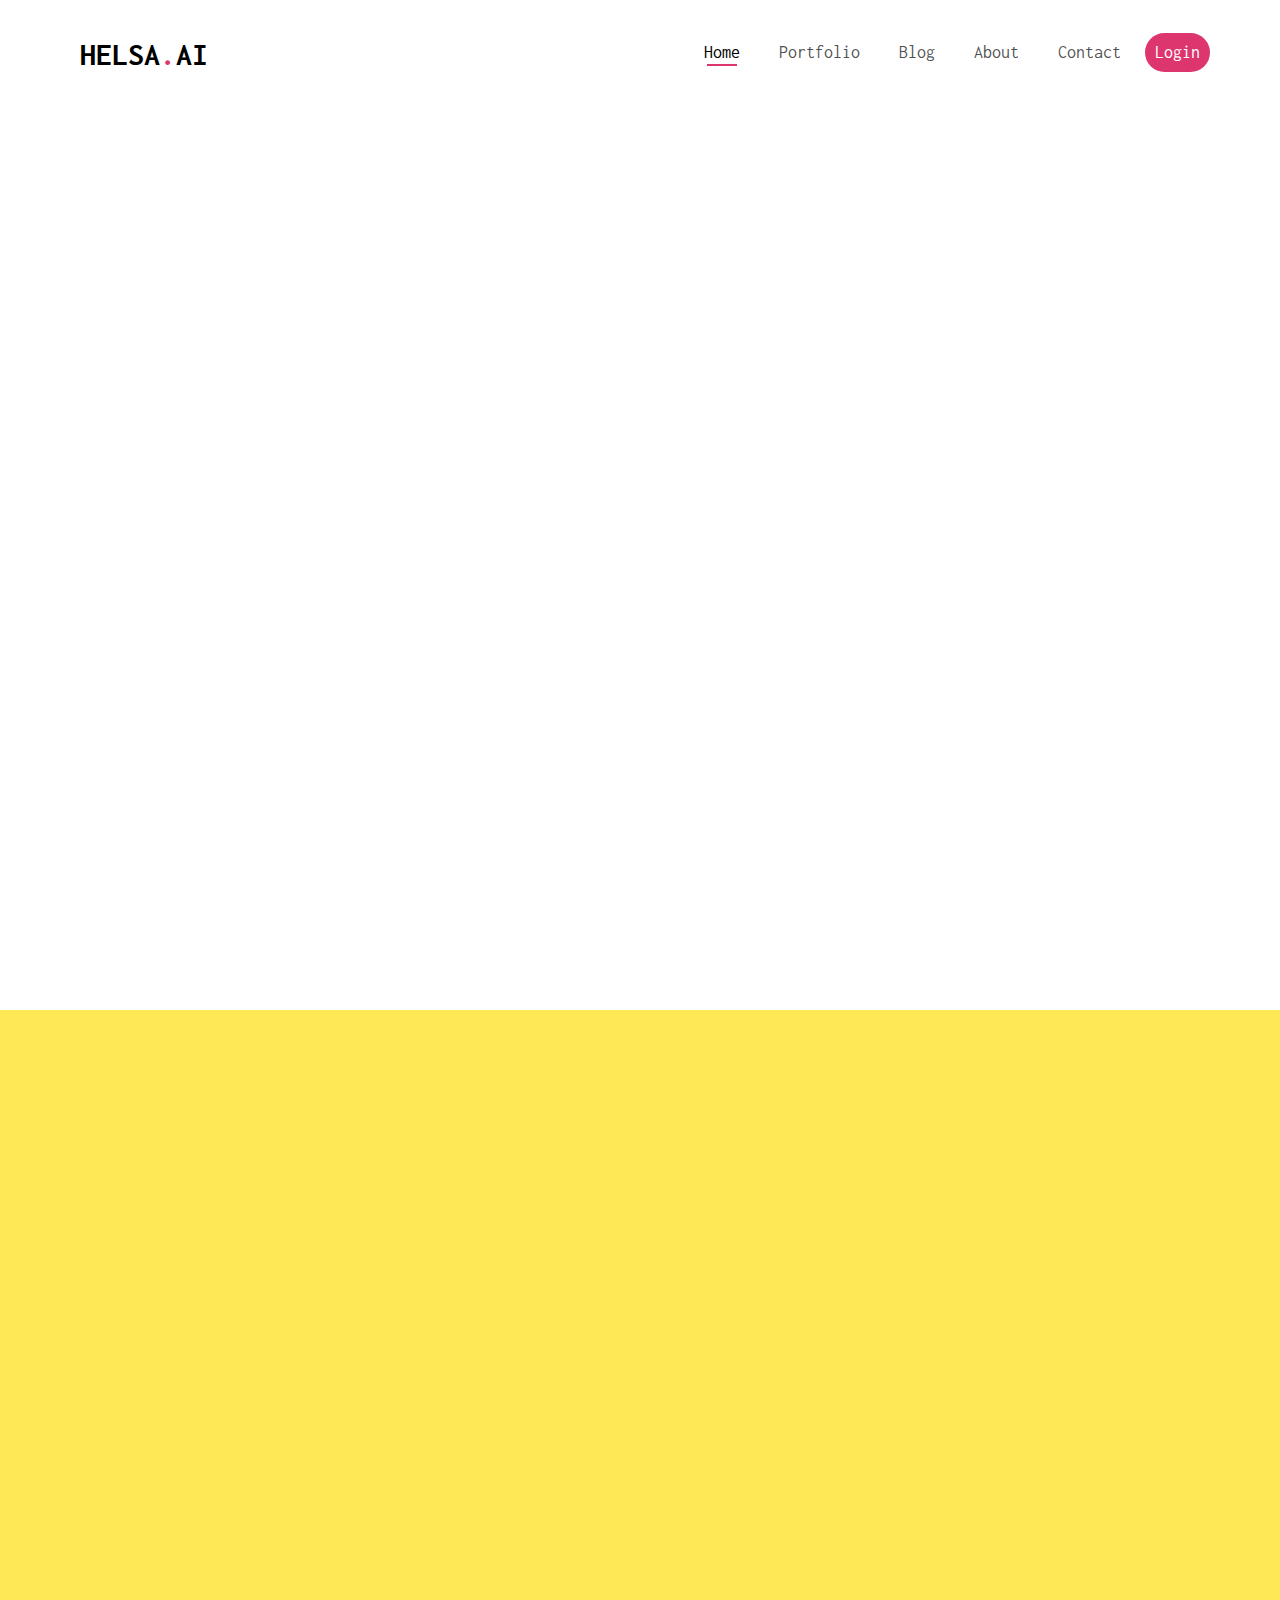
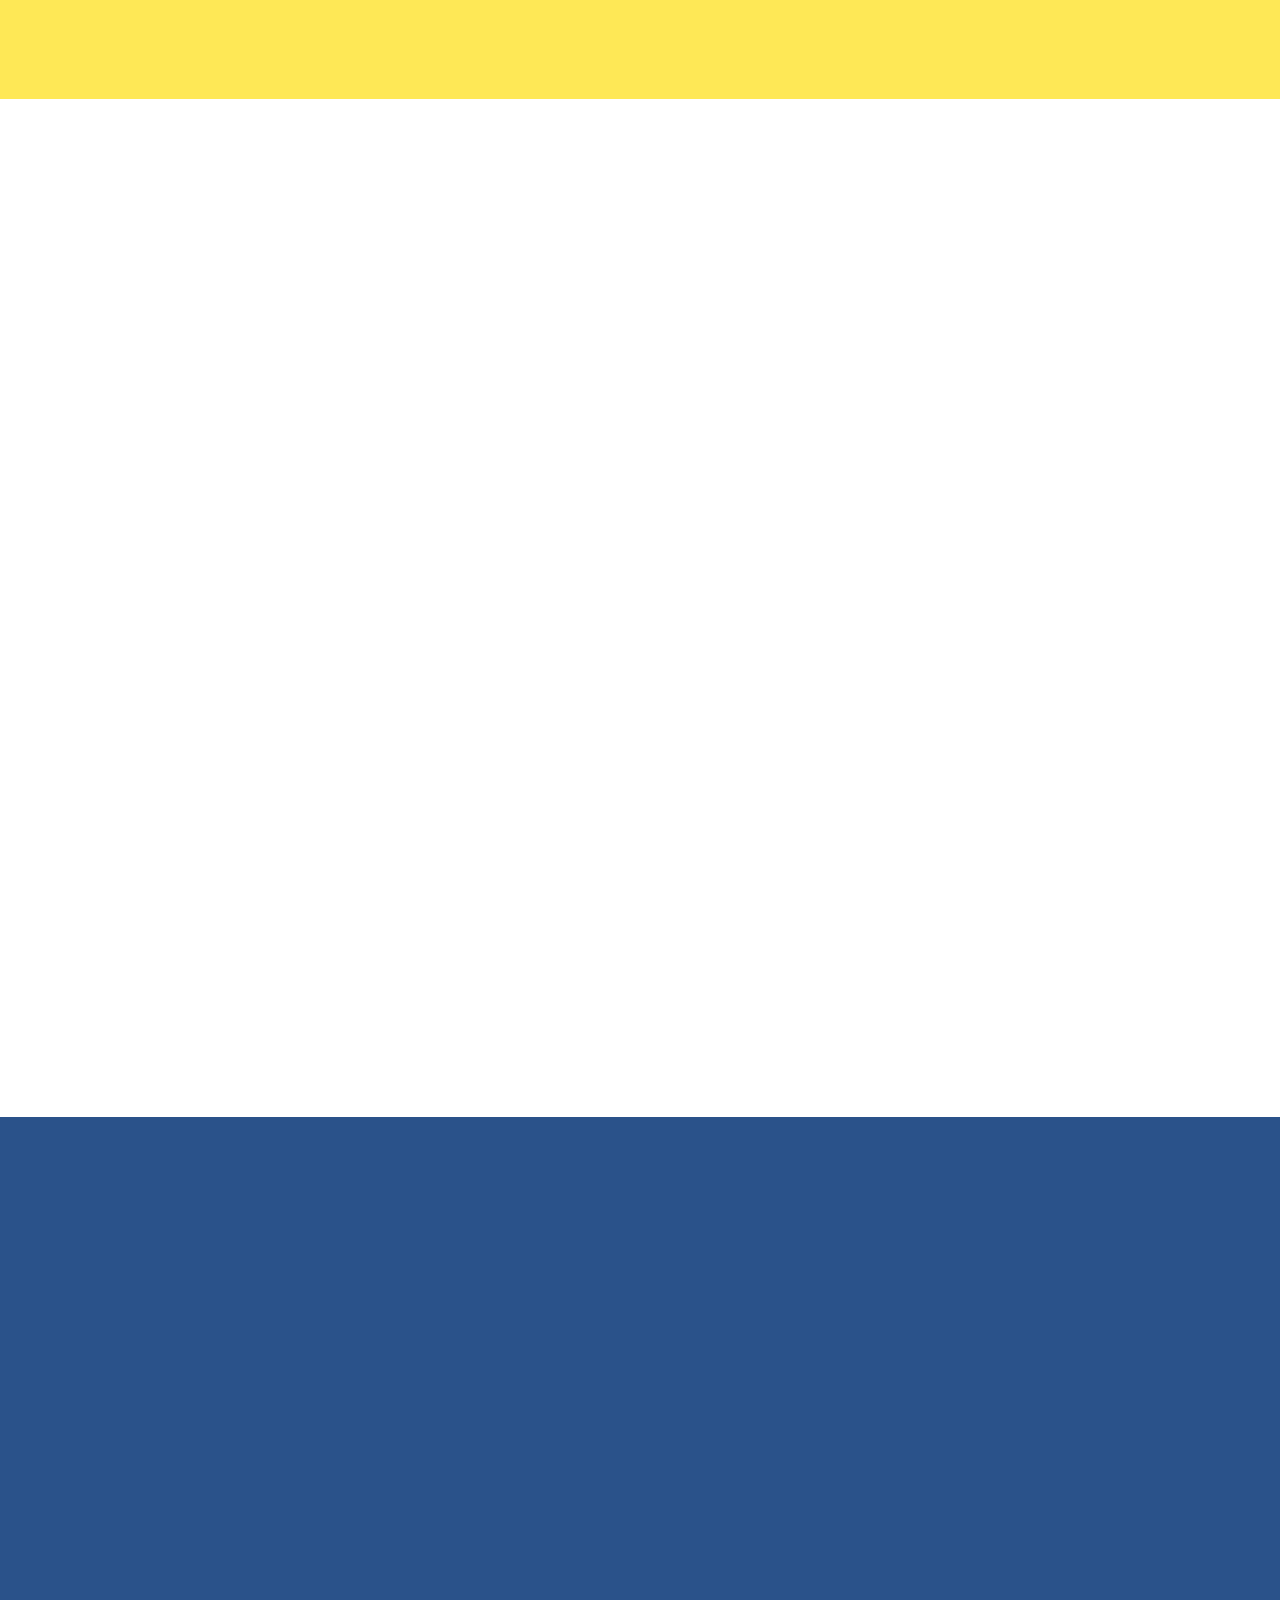
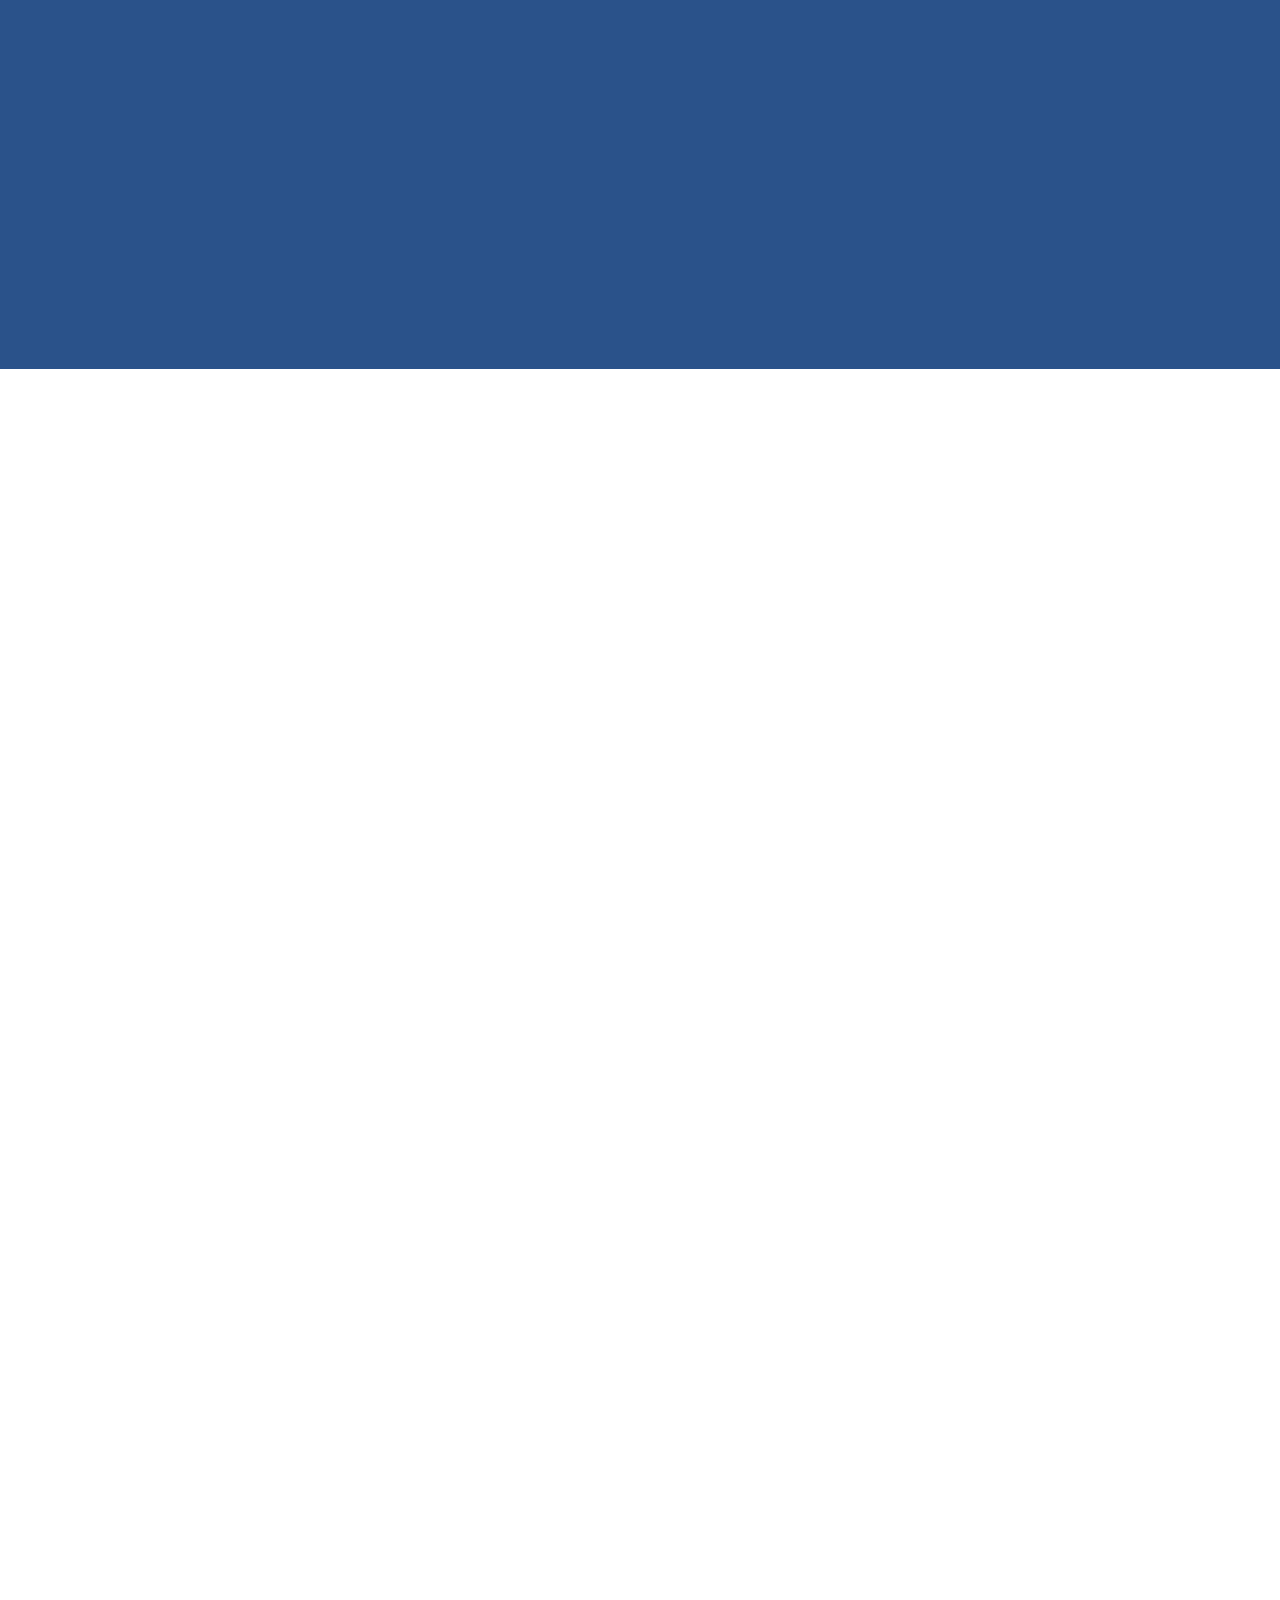
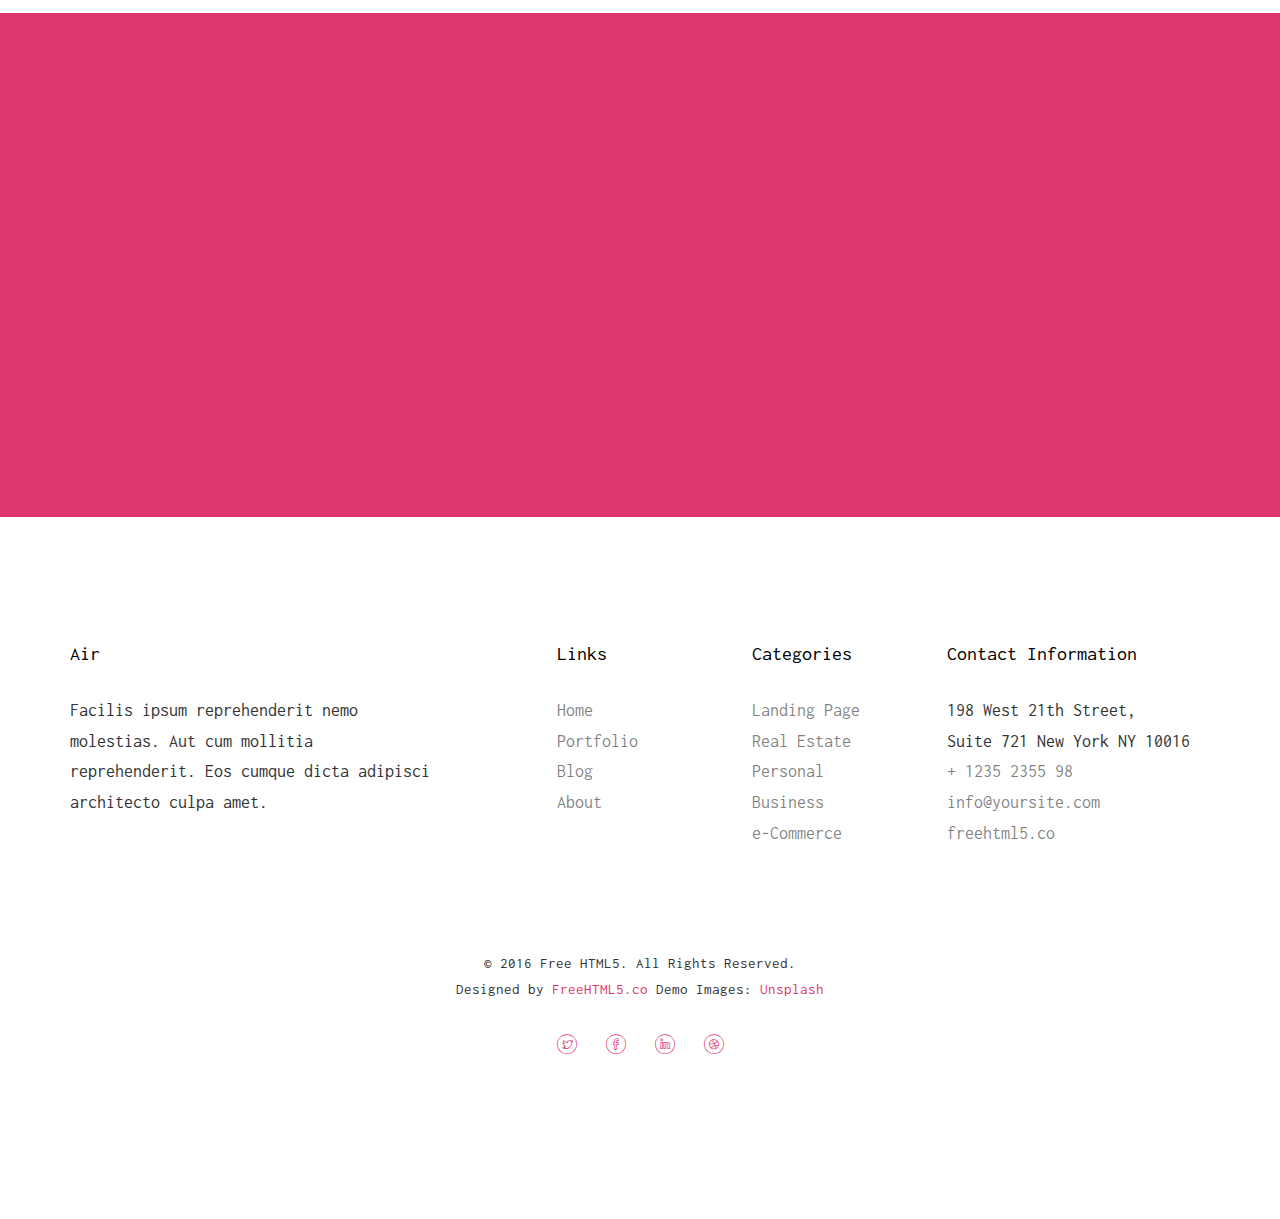
==== commit 85431a17: "wip" ====
--- a/index.html
+++ b/index.html
@@ -3,25 +3,11 @@
 	<head>
 	<meta charset="utf-8">
 	<meta http-equiv="X-UA-Compatible" content="IE=edge">
-	<title>Air &mdash; Free Website Template, Free HTML5 Template by freehtml5.co</title>
+	<title>Helsa - Legit Introspection</title>
 	<meta name="viewport" content="width=device-width, initial-scale=1">
 	<meta name="description" content="Free HTML5 Website Template by freehtml5.co" />
 	<meta name="keywords" content="free website templates, free html5, free template, free bootstrap, free website template, html5, css3, mobile first, responsive" />
 	<meta name="author" content="freehtml5.co" />
-
-	<!-- 
-	//////////////////////////////////////////////////////
-
-	FREE HTML5 TEMPLATE 
-	DESIGNED & DEVELOPED by FreeHTML5.co
-		
-	Website: 		http://freehtml5.co/
-	Email: 			info@freehtml5.co
-	Twitter: 		http://twitter.com/fh5co
-	Facebook: 		https://www.facebook.com/fh5co
-
-	//////////////////////////////////////////////////////
-	 -->
 
   	<!-- Facebook and Twitter integration -->
 	<meta property="og:title" content=""/>
@@ -34,7 +20,6 @@
 	<meta name="twitter:url" content="" />
 	<meta name="twitter:card" content="" />
 
-	<!-- <link href="https://fonts.googleapis.com/css?family=Work+Sans:300,400,500,700,800" rel="stylesheet">	 -->
 	<link href="https://fonts.googleapis.com/css?family=Inconsolata:400,700" rel="stylesheet">
 	
 	<!-- Animate.css -->
@@ -67,7 +52,7 @@
 			<div class="container">
 				<div class="row">
 					<div class="col-xs-2">
-						<div id="fh5co-logo"><a href="index.html">Air<span>.</span></a></div>
+						<div id="fh5co-logo"><a href="index.html">Helsa<span>.</span>ai</a></div>
 					</div>
 					<div class="col-xs-10 text-right menu-1">
 						<ul>
@@ -101,8 +86,10 @@
 					<div class="display-t js-fullheight">
 						<div class="display-tc js-fullheight animate-box" data-animate-effect="fadeIn">
 							<h1>Creativity Is A Wild Mind &amp; A Disciplined Eye</h1>
-							<h2>Free html5 templates Made by <a href="http://freehtml5.co/" target="_blank">freehtml5.co</a></h2>
-							<p><a class="btn btn-primary btn-lg btn-demo" href="#"></i> View Demo</a> <a class="btn btn-primary btn-lg btn-learn">Learn More</a></p>
+							<h2>For the next billion.</h2>
+							<p>
+							<a class="btn btn-primary btn-lg btn-demo" href="#"></i> Read Paper</a>
+							</p>
 						</div>
 					</div>
 				</div>
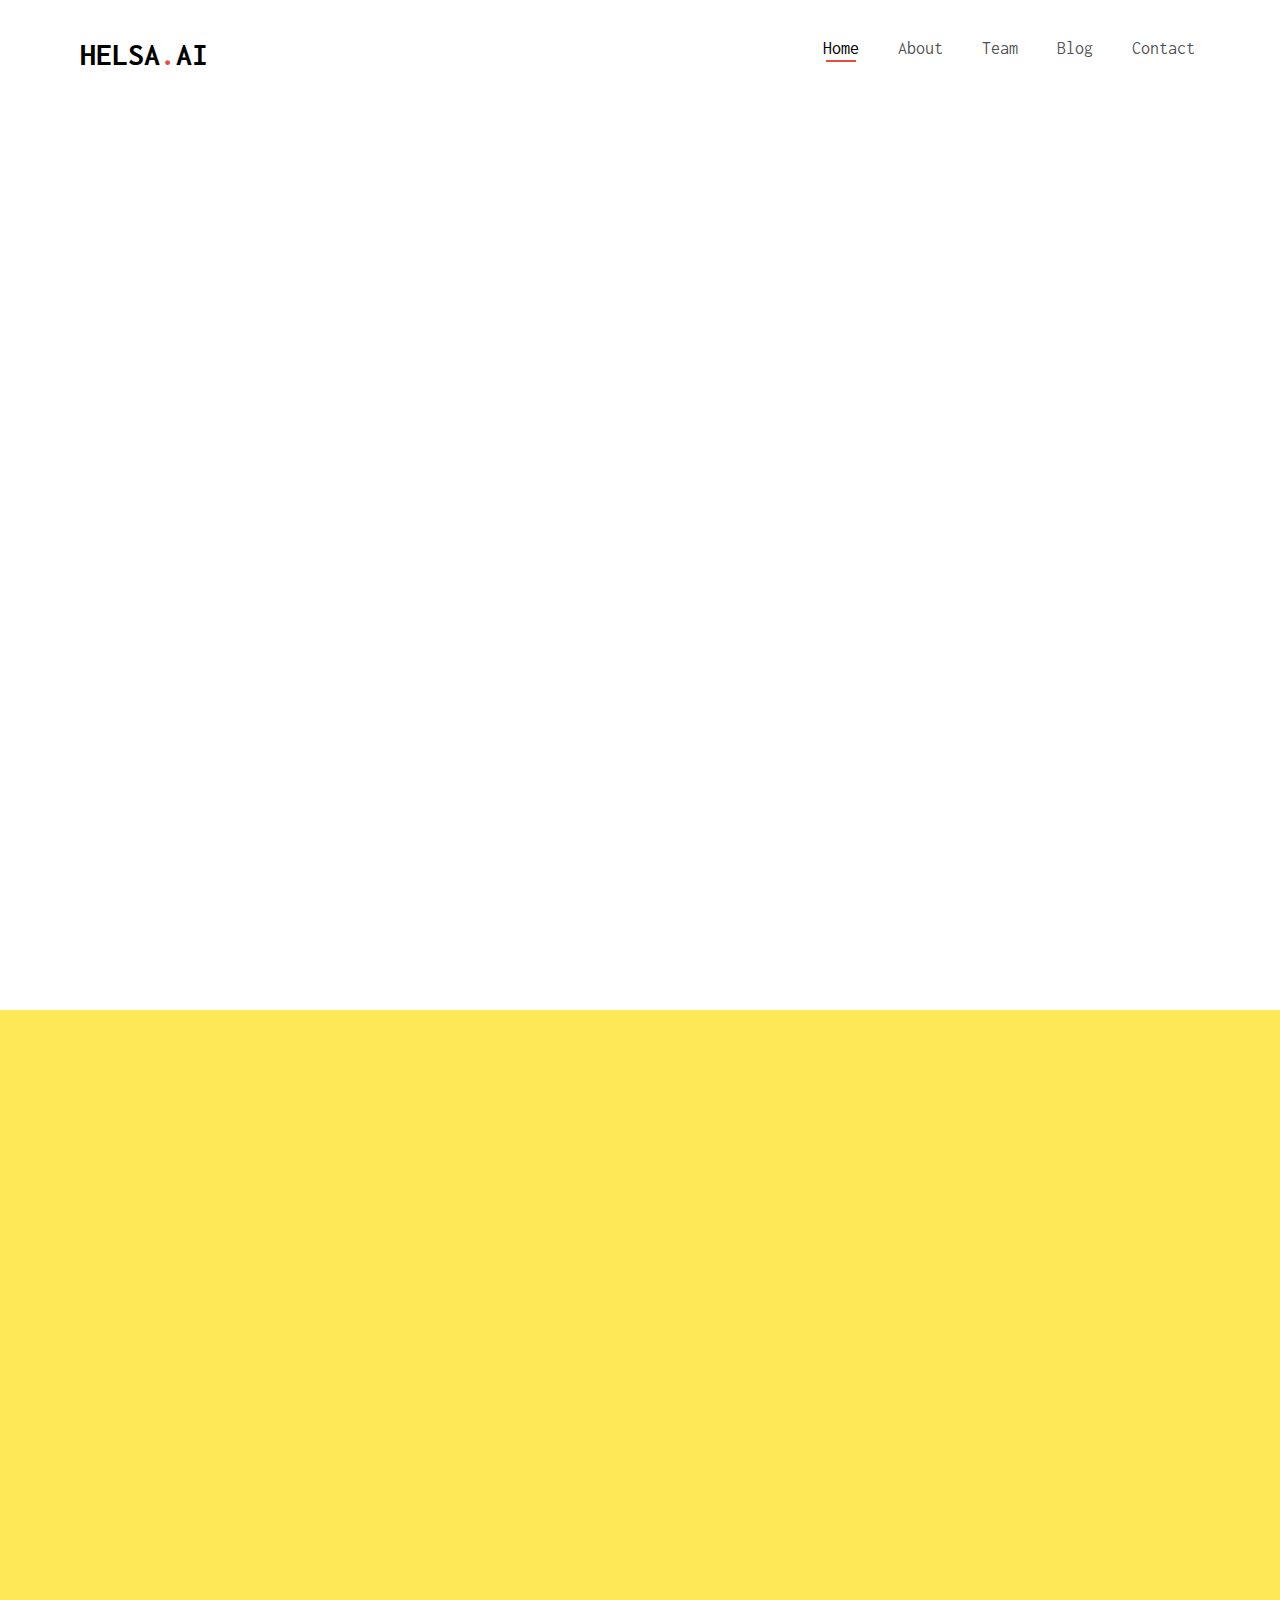
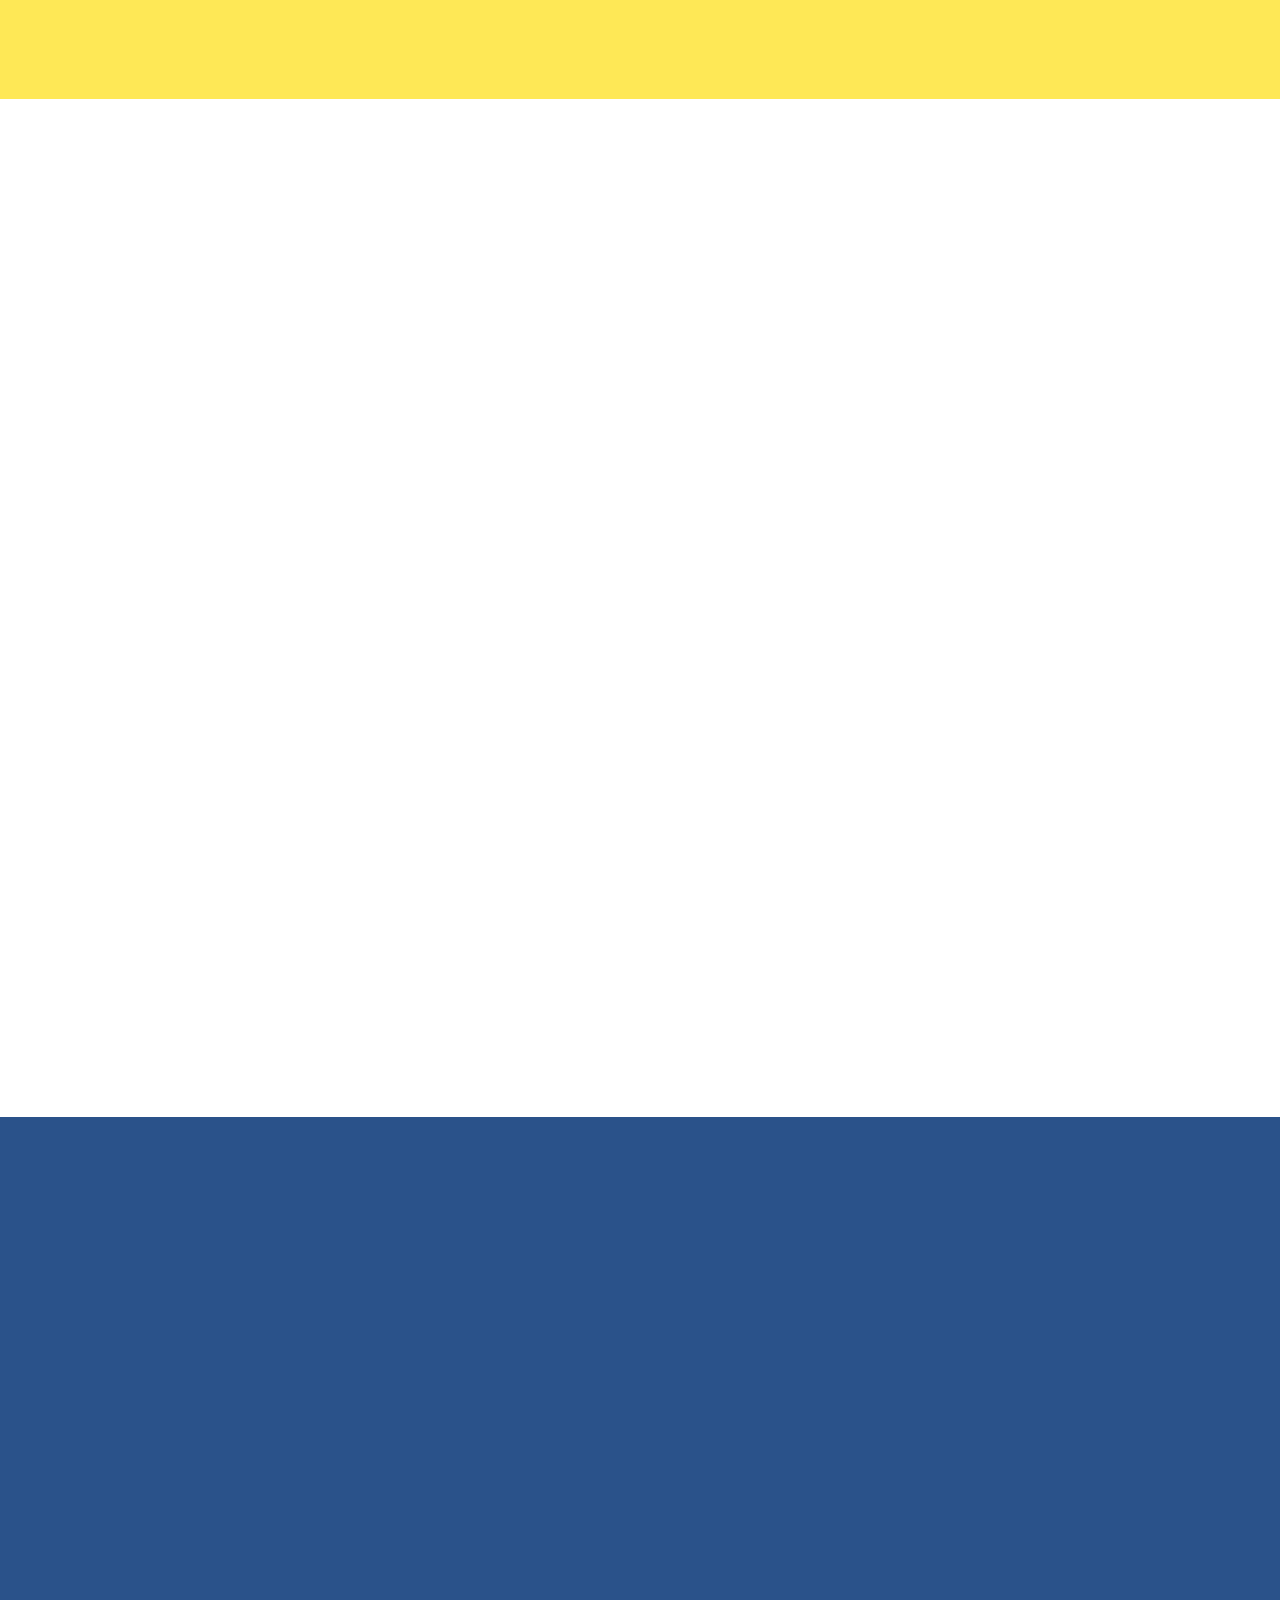
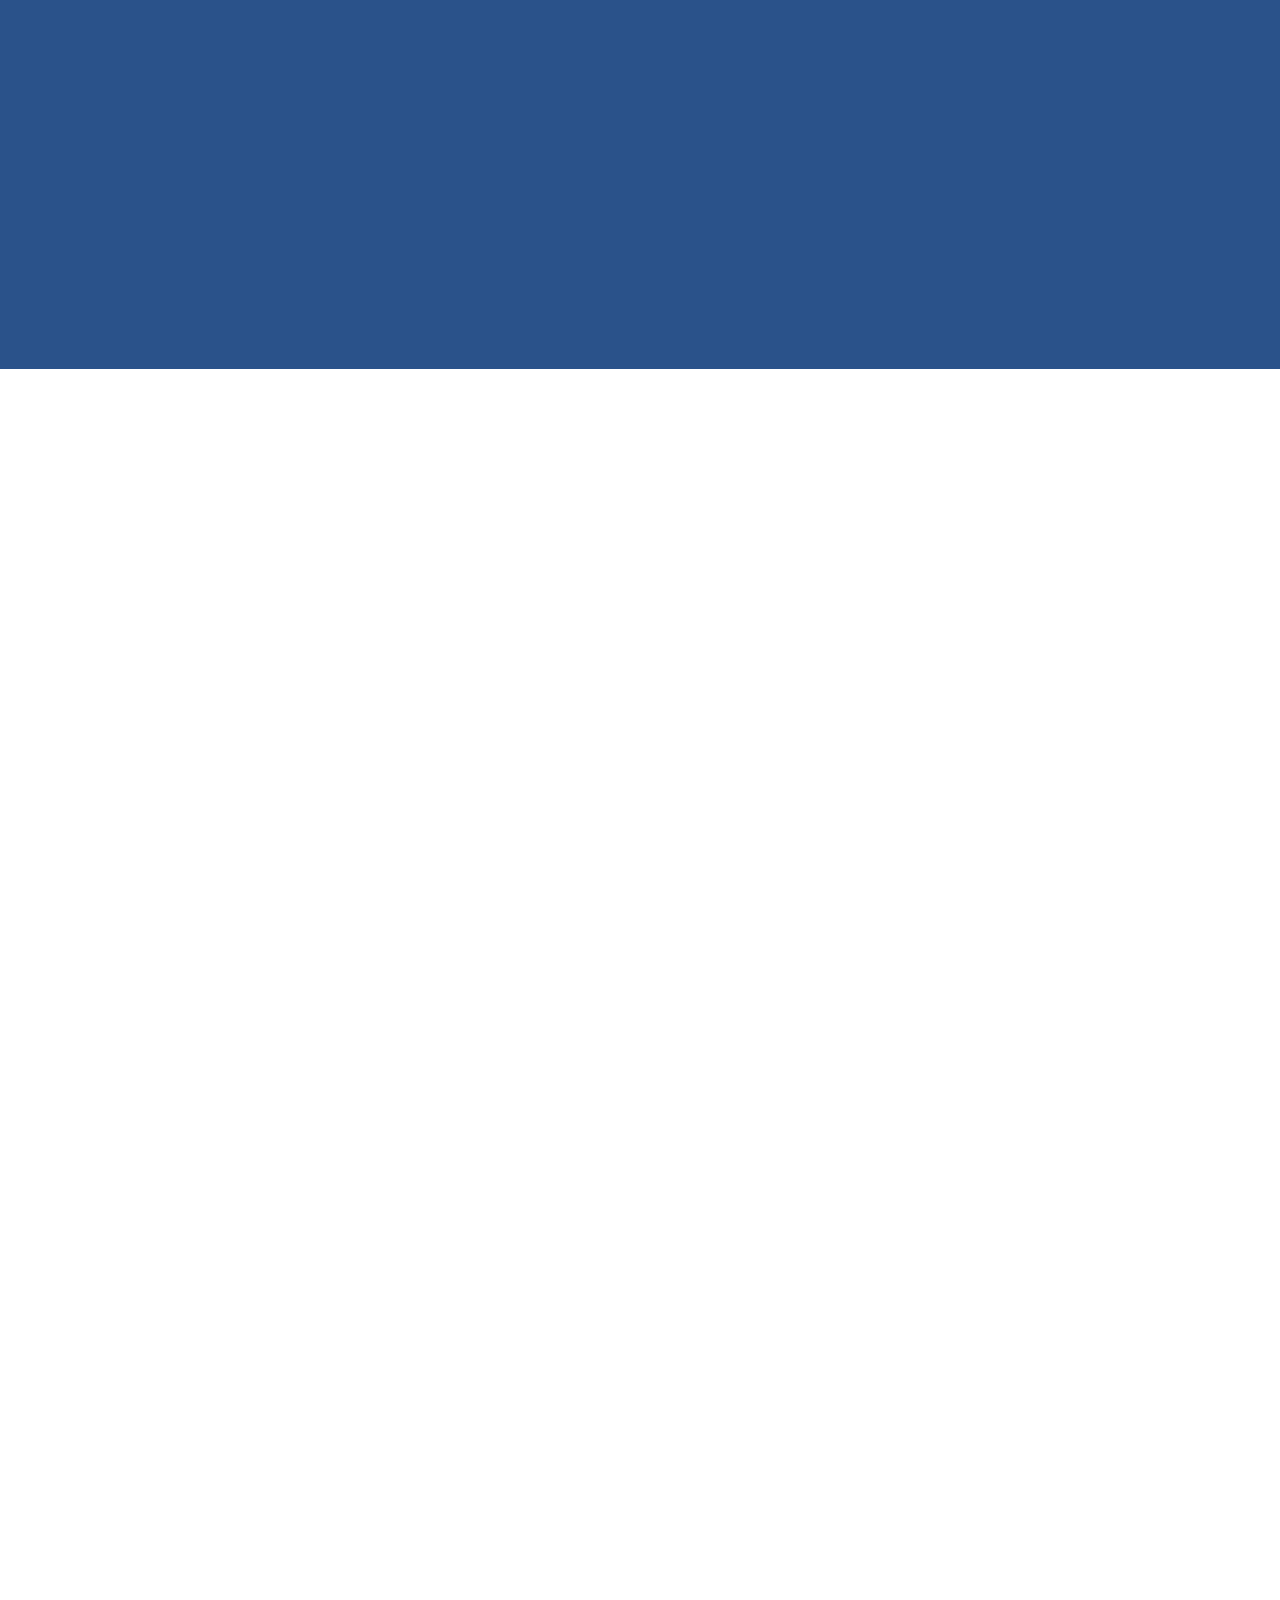
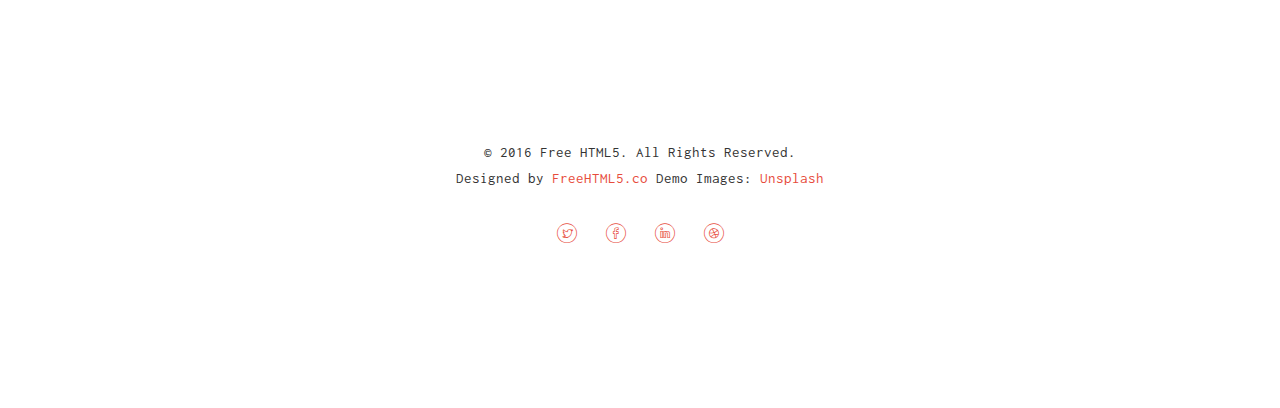
==== commit 49a46f12: "wip" ====
--- a/index.html
+++ b/index.html
@@ -57,19 +57,10 @@
 					<div class="col-xs-10 text-right menu-1">
 						<ul>
 							<li class="active"><a href="index.html">Home</a></li>
-							<li><a href="portfolio.html">Portfolio</a></li>
-							<li class="has-dropdown">
-								<a href="blog.html">Blog</a>
-								<ul class="dropdown">
-									<li><a href="#">Web Design</a></li>
-									<li><a href="#">eCommerce</a></li>
-									<li><a href="#">Branding</a></li>
-									<li><a href="#">API</a></li>
-								</ul>
-							</li>
 							<li><a href="about.html">About</a></li>
+							<li><a href="portfolio.html">Team</a></li>
+							<li> <a href="blog.html">Blog</a> </li>
 							<li><a href="contact.html">Contact</a></li>
-							<li class="btn-cta"><a href="#"><span>Login</span></a></li>
 						</ul>
 					</div>
 				</div>
@@ -339,6 +330,7 @@
 		</div>
 	</div>
 	
+	<!--
 	<div id="fh5co-started">
 		<div class="overlay"></div>
 		<div class="container">
@@ -351,47 +343,10 @@
 			</div>
 		</div>
 	</div>
+-->
 
 	<footer id="fh5co-footer" role="contentinfo">
 		<div class="container">
-			<div class="row row-pb-md">
-				<div class="col-md-4 fh5co-widget">
-					<h4>Air</h4>
-					<p>Facilis ipsum reprehenderit nemo molestias. Aut cum mollitia reprehenderit. Eos cumque dicta adipisci architecto culpa amet.</p>
-				</div>
-				<div class="col-md-2 col-md-push-1 fh5co-widget">
-					<h4>Links</h4>
-					<ul class="fh5co-footer-links">
-						<li><a href="#">Home</a></li>
-						<li><a href="#">Portfolio</a></li>
-						<li><a href="#">Blog</a></li>
-						<li><a href="#">About</a></li>
-					</ul>
-				</div>
-
-				<div class="col-md-2 col-md-push-1 fh5co-widget">
-					<h4>Categories</h4>
-					<ul class="fh5co-footer-links">
-						<li><a href="#">Landing Page</a></li>
-						<li><a href="#">Real Estate</a></li>
-						<li><a href="#">Personal</a></li>
-						<li><a href="#">Business</a></li>
-						<li><a href="#">e-Commerce</a></li>
-					</ul>
-				</div>
-
-				<div class="col-md-4 col-md-push-1 fh5co-widget">
-					<h4>Contact Information</h4>
-					<ul class="fh5co-footer-links">
-						<li>198 West 21th Street, <br> Suite 721 New York NY 10016</li>
-						<li><a href="tel://1234567920">+ 1235 2355 98</a></li>
-						<li><a href="mailto:info@yoursite.com">info@yoursite.com</a></li>
-						<li><a href="http://https://freehtml5.co">freehtml5.co</a></li>
-					</ul>
-				</div>
-
-			</div>
-
 			<div class="row copyright">
 				<div class="col-md-12 text-center">
 					<p>
--- a/css/style.css
+++ b/css/style.css
@@ -47,13 +47,13 @@
 }
 
 a {
-  color: #DD356E;
+  color: #e74c3c;
   -webkit-transition: 0.5s;
   -o-transition: 0.5s;
   transition: 0.5s;
 }
 a:hover, a:active, a:focus {
-  color: #DD356E;
+  color: #e74c3c;
   outline: none;
   text-decoration: none;
 }
@@ -71,17 +71,17 @@
 
 ::-webkit-selection {
   color: #fff;
-  background: #DD356E;
+  background: #e74c3c;
 }
 
 ::-moz-selection {
   color: #fff;
-  background: #DD356E;
+  background: #e74c3c;
 }
 
 ::selection {
   color: #fff;
-  background: #DD356E;
+  background: #e74c3c;
 }
 
 .fh5co-nav {
@@ -99,7 +99,7 @@
   font-family: "Inconsolata", Arial, sans-serif;
 }
 .fh5co-nav #fh5co-logo a span {
-  color: #DD356E;
+  color: #e74c3c;
 }
 .fh5co-nav a {
   padding: 5px 10px;
@@ -196,7 +196,7 @@
   color: #fff;
 }
 .fh5co-nav ul li.btn-cta a span {
-  background: #dd356e;
+  background: #e74c3c;
   padding: 4px 10px;
   display: -moz-inline-stack;
   display: inline-block;
@@ -227,7 +227,7 @@
   content: '';
   width: 30px;
   height: 2px;
-  background: #DD356E;
+  background: #e74c3c;
   margin: 0 auto;
 }
 
@@ -362,18 +362,18 @@
 }
 #fh5co-header .display-tc .btn.btn-demo,
 .fh5co-cover .display-tc .btn.btn-demo {
-  background: #dd356e;
+  background: #e74c3c;
   border: none;
 }
 #fh5co-header .display-tc .btn.btn-demo:hover, #fh5co-header .display-tc .btn.btn-demo:focus,
 .fh5co-cover .display-tc .btn.btn-demo:hover,
 .fh5co-cover .display-tc .btn.btn-demo:focus {
-  background: rgba(221, 53, 110, 0.9) !important;
+  background: #e74c3c !important;
   color: #fff !important;
 }
 #fh5co-header .display-tc .btn:hover,
 .fh5co-cover .display-tc .btn:hover {
-  background: #DD356E !important;
+  background: #e74c3c !important;
   -webkit-box-shadow: 0px 14px 30px -15px rgba(0, 0, 0, 0.75) !important;
   -moz-box-shadow: 0px 14px 30px -15px rgba(0, 0, 0, 0.75) !important;
   box-shadow: 0px 14px 30px -15px rgba(0, 0, 0, 0.75) !important;
@@ -425,7 +425,7 @@
   display: table-cell;
   vertical-align: middle;
   height: 60px;
-  color: #DD356E !important;
+  color: #e74c3c !important;
 }
 #fh5co-features .feature-left .feature-copy {
   float: right;
@@ -661,7 +661,7 @@
   display: inline-block;
   zoom: 1;
   *display: inline;
-  color: #DD356E;
+  color: #e74c3c;
   padding-left: 10px;
   padding-right: 10px;
 }
@@ -709,7 +709,7 @@
   top: 0;
   left: 0;
   right: 0;
-  background: #dd356e;
+  background: #e74c3c;
 }
 #fh5co-started .fh5co-heading {
   margin-bottom: 0;
@@ -725,7 +725,7 @@
   height: 54px;
   border: none !important;
   background: #fff;
-  color: #DD356E;
+  color: #e74c3c;
   font-size: 16px;
   text-transform: uppercase;
   font-weight: 400;
@@ -941,7 +941,7 @@
 .fh5co-team > div h3 {
   margin-bottom: 0;
   font-size: 20px;
-  color: #DD356E;
+  color: #e74c3c;
 }
 .fh5co-team > div .position {
   color: #d9d9d9;
@@ -1309,9 +1309,9 @@
 }
 
 .btn-primary {
-  background: #DD356E;
-  color: #fff;
-  border: 2px solid #DD356E;
+  background: #e74c3c;
+  color: #fff;
+  border: 2px solid #e74c3c;
 }
 .btn-primary:hover, .btn-primary:focus, .btn-primary:active {
   background: #e14b7e !important;
@@ -1319,11 +1319,11 @@
 }
 .btn-primary.btn-outline {
   background: transparent;
-  color: #DD356E;
-  border: 2px solid #DD356E;
+  color: #e74c3c;
+  border: 2px solid #e74c3c;
 }
 .btn-primary.btn-outline:hover, .btn-primary.btn-outline:focus, .btn-primary.btn-outline:active {
-  background: #DD356E;
+  background: #e74c3c;
   color: #fff;
 }
 
@@ -1453,7 +1453,7 @@
 .form-control:active, .form-control:focus {
   outline: none;
   box-shadow: none;
-  border-color: #DD356E;
+  border-color: #e74c3c;
 }
 
 .row-pb-md {
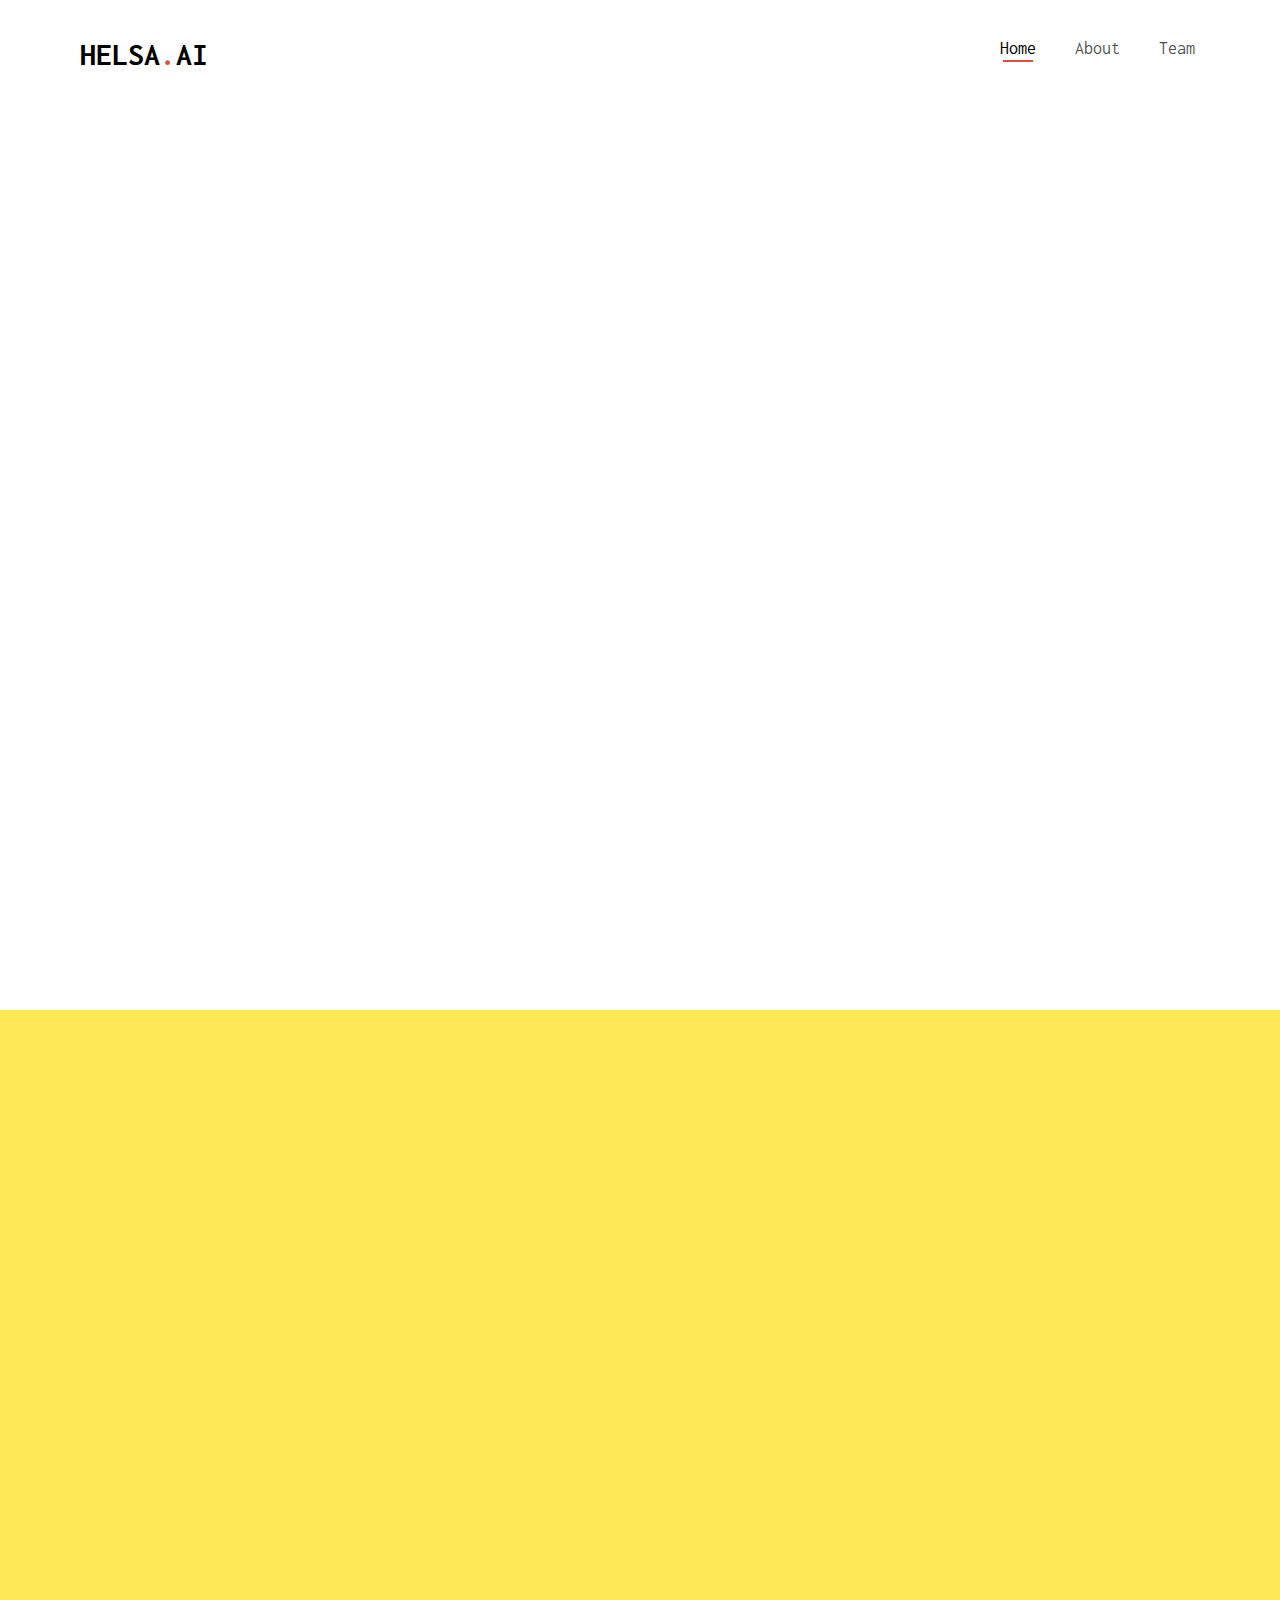
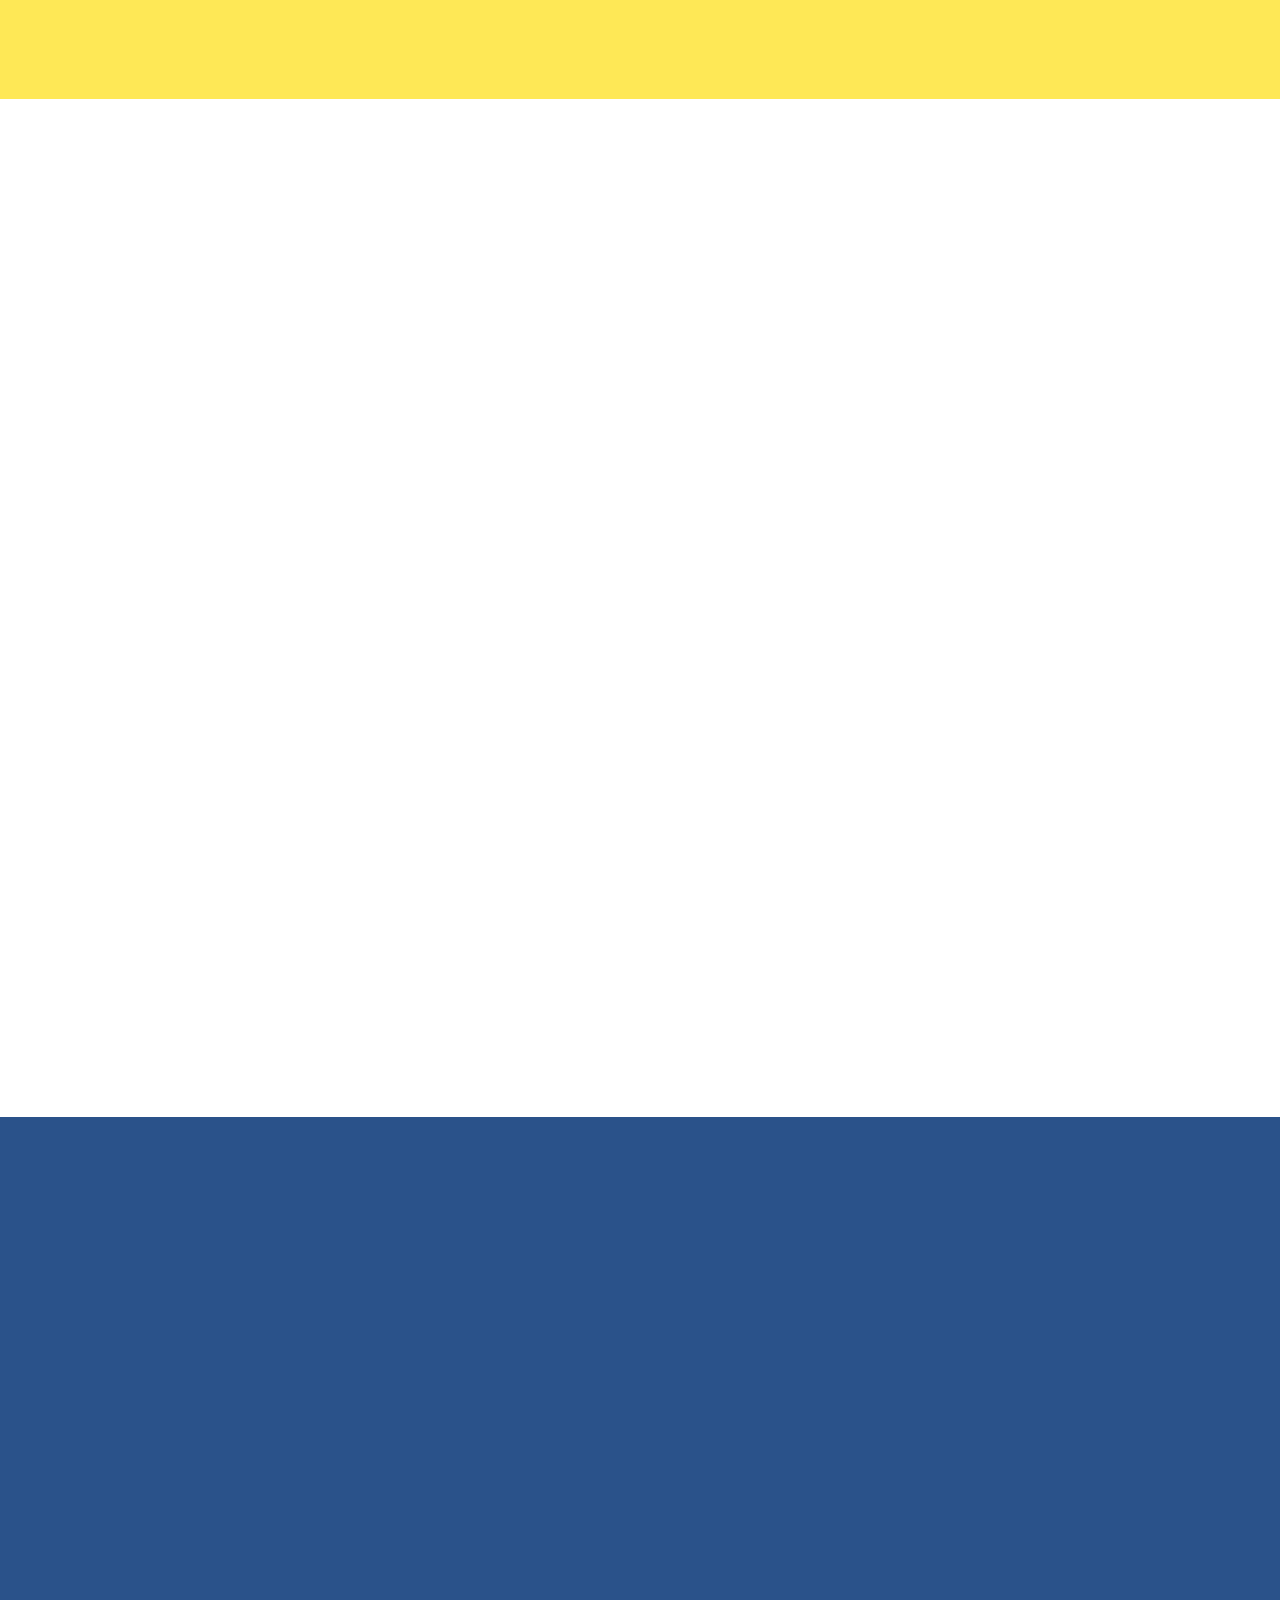
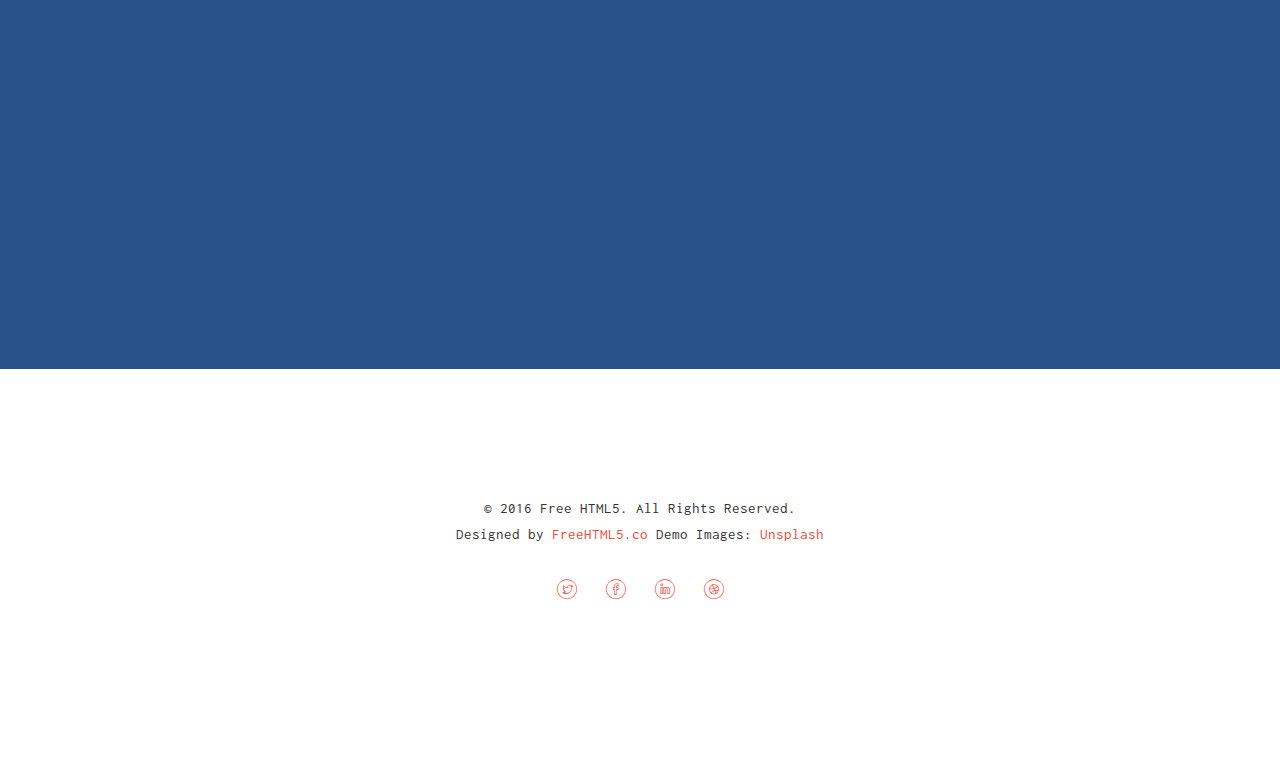
==== commit 0d0c61d2: "wip" ====
--- a/index.html
+++ b/index.html
@@ -58,9 +58,7 @@
 						<ul>
 							<li class="active"><a href="index.html">Home</a></li>
 							<li><a href="about.html">About</a></li>
-							<li><a href="portfolio.html">Team</a></li>
-							<li> <a href="blog.html">Blog</a> </li>
-							<li><a href="contact.html">Contact</a></li>
+							<li><a href="team.html">Team</a></li>
 						</ul>
 					</div>
 				</div>
@@ -224,12 +222,14 @@
 					   		<div class="container-fluid">
 					   			<div class="row">
 						   			<div class="col-md-12 col-md-offset-0 col-md-pull-10 slider-text slider-text-bg">
+										<!--
 						   				<div class="slider-text-inner">
 						   					<div class="desc">
 													<h2>Air Free HTML5 Bootstrap Template</h2>
 													<p>Ink is a free html5 bootstrap and a multi-purpose template perfect for any type of websites. A combination of a minimal and modern design template. The features are big slider on homepage, smooth animation, product listing and many more</p>
 						   					</div>
-						   				</div>
+										   </div>
+										-->
 						   			</div>
 						   		</div>
 					   		</div>
@@ -239,12 +239,14 @@
 					   		<div class="container-fluid">
 					   			<div class="row">
 						   			<div class="col-md-12 col-md-offset-0 col-md-pull-10 slider-text slider-text-bg">
+										<!--
 						   				<div class="slider-text-inner">
 						   					<div class="desc">
 													<h2>Ink Free HTML5 Bootstrap Template</h2>
 													<p>Ink is a free html5 bootstrap and a multi-purpose template perfect for any type of websites. A combination of a minimal and modern design template. The features are big slider on homepage, smooth animation, product listing and many more</p>
 						   					</div>
-						   				</div>
+										   </div>
+										-->
 						   			</div>
 						   		</div>
 					   		</div>
@@ -254,12 +256,14 @@
 					   		<div class="container-fluid">
 					   			<div class="row">
 						   			<div class="col-md-12 col-md-offset-0 col-md-pull-10 slider-text slider-text-bg">
+										<!--
 						   				<div class="slider-text-inner">
 						   					<div class="desc">
 													<h2>Travel Free HTML5 Bootstrap Template</h2>
 													<p>Ink is a free html5 bootstrap and a multi-purpose template perfect for any type of websites. A combination of a minimal and modern design template. The features are big slider on homepage, smooth animation, product listing and many more</p>
 						   					</div>
-						   				</div>
+										   </div>
+										-->
 						   			</div>
 						   		</div>
 					   		</div>
@@ -272,6 +276,7 @@
 		</div>
 	</div>
 
+	<!--
 	<div id="fh5co-blog">
 		<div class="container">
 			<div class="row animate-box">
@@ -328,7 +333,7 @@
 				</div>
 			</div>
 		</div>
-	</div>
+	</div>-->
 	
 	<!--
 	<div id="fh5co-started">
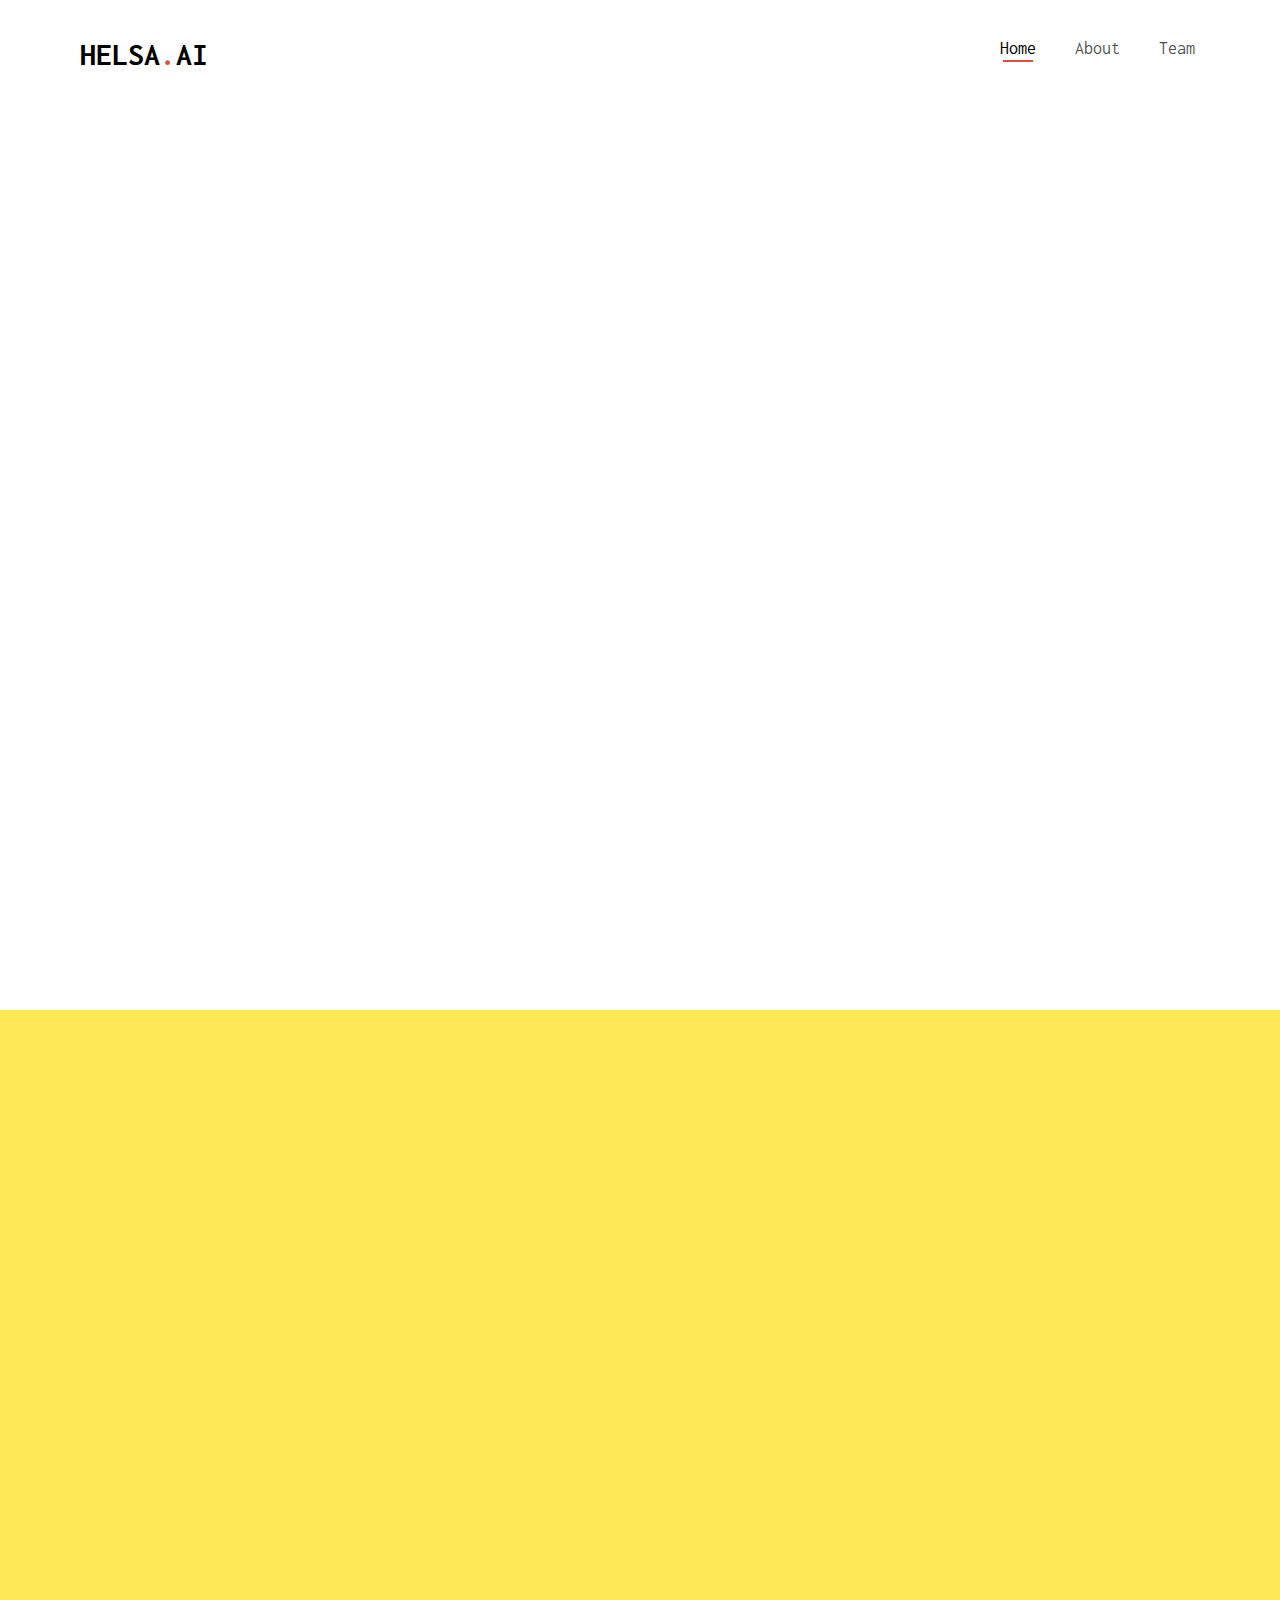
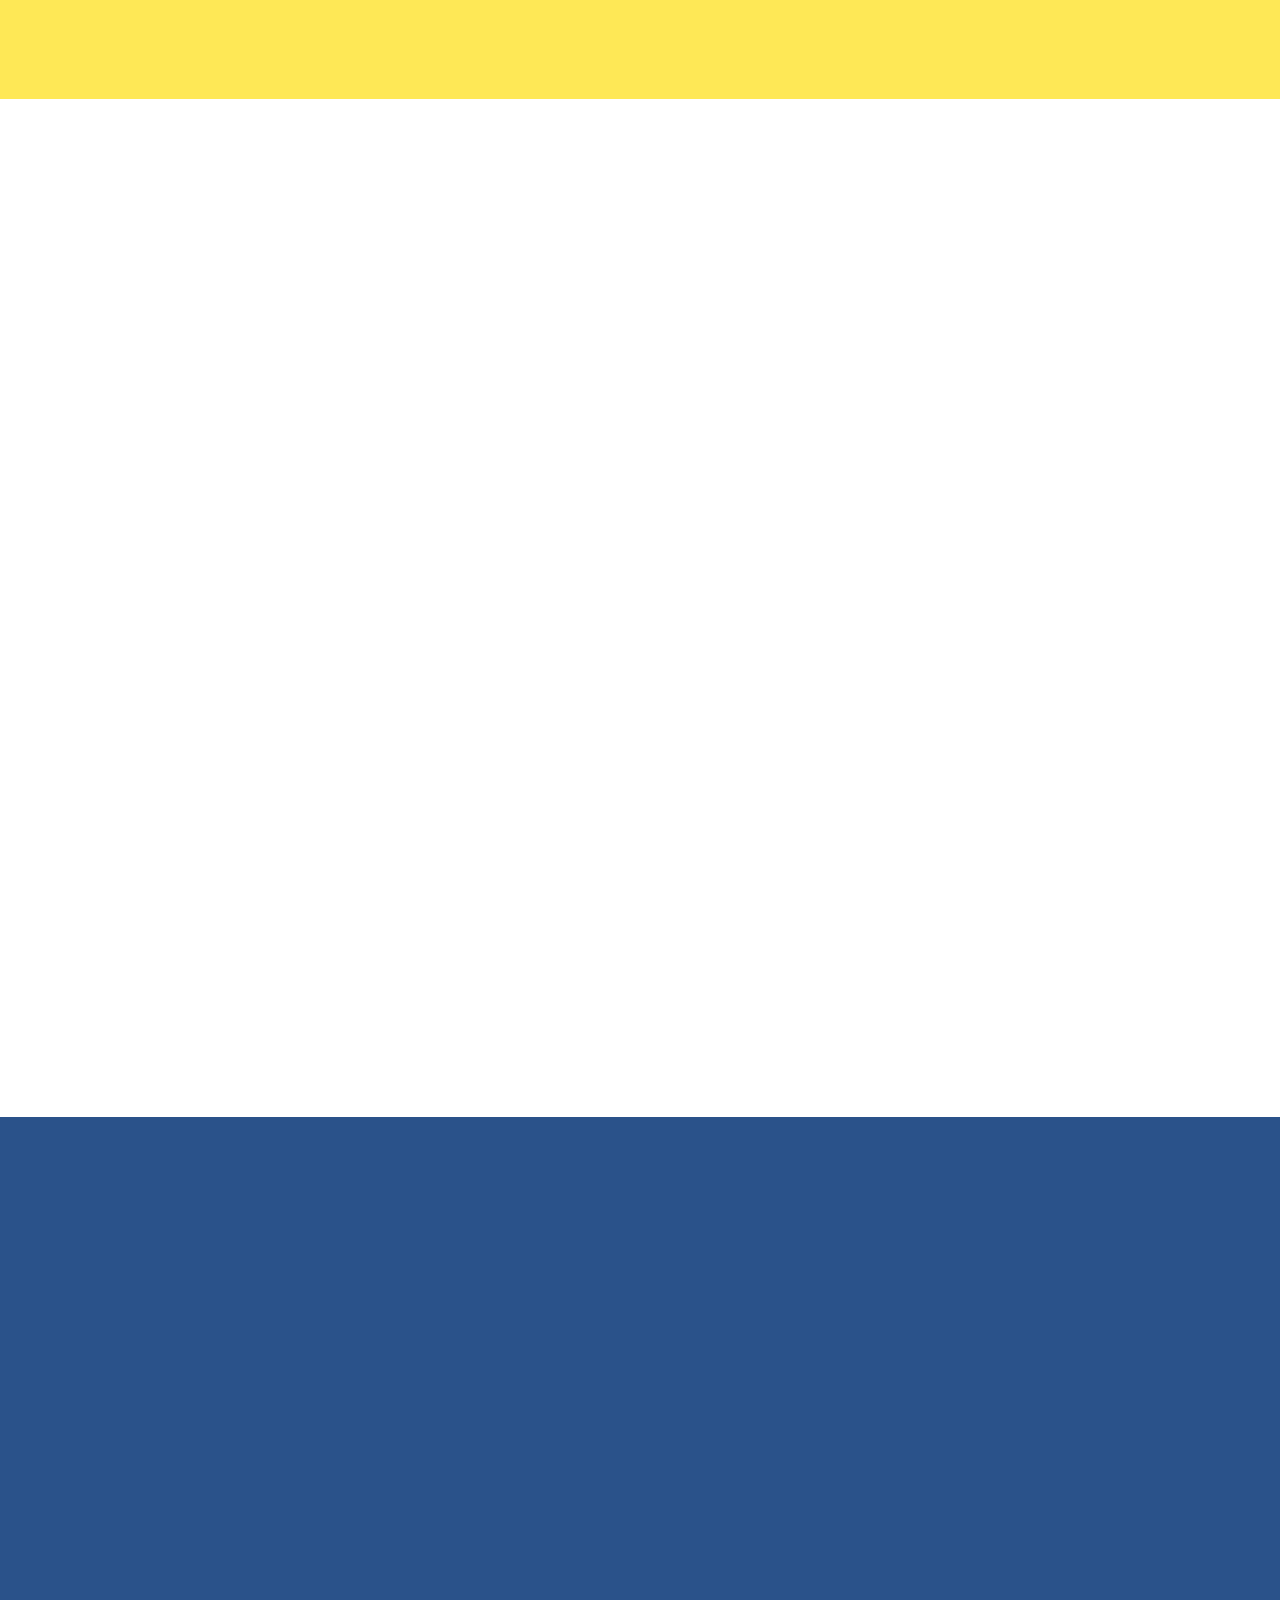
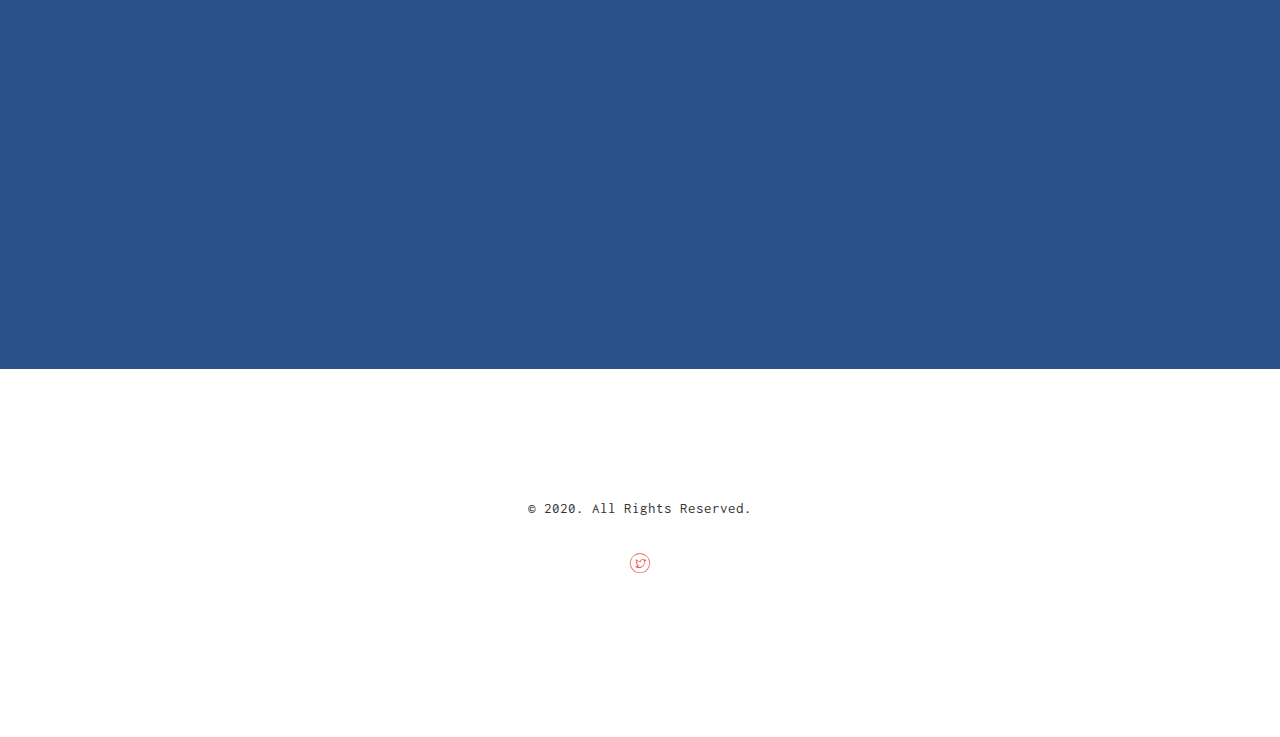
==== commit 0da910cf: "wip" ====
--- a/index.html
+++ b/index.html
@@ -355,15 +355,11 @@
 			<div class="row copyright">
 				<div class="col-md-12 text-center">
 					<p>
-						<small class="block">&copy; 2016 Free HTML5. All Rights Reserved.</small> 
-						<small class="block">Designed by <a href="http://freehtml5.co/" target="_blank">FreeHTML5.co</a> Demo Images: <a href="http://unsplash.co/" target="_blank">Unsplash</a></small>
+						<small class="block">&copy; 2020. All Rights Reserved.</small> 
 					</p>
 					<p>
 						<ul class="fh5co-social-icons">
 							<li><a href="#"><i class="icon-twitter"></i></a></li>
-							<li><a href="#"><i class="icon-facebook"></i></a></li>
-							<li><a href="#"><i class="icon-linkedin"></i></a></li>
-							<li><a href="#"><i class="icon-dribbble"></i></a></li>
 						</ul>
 					</p>
 				</div>
